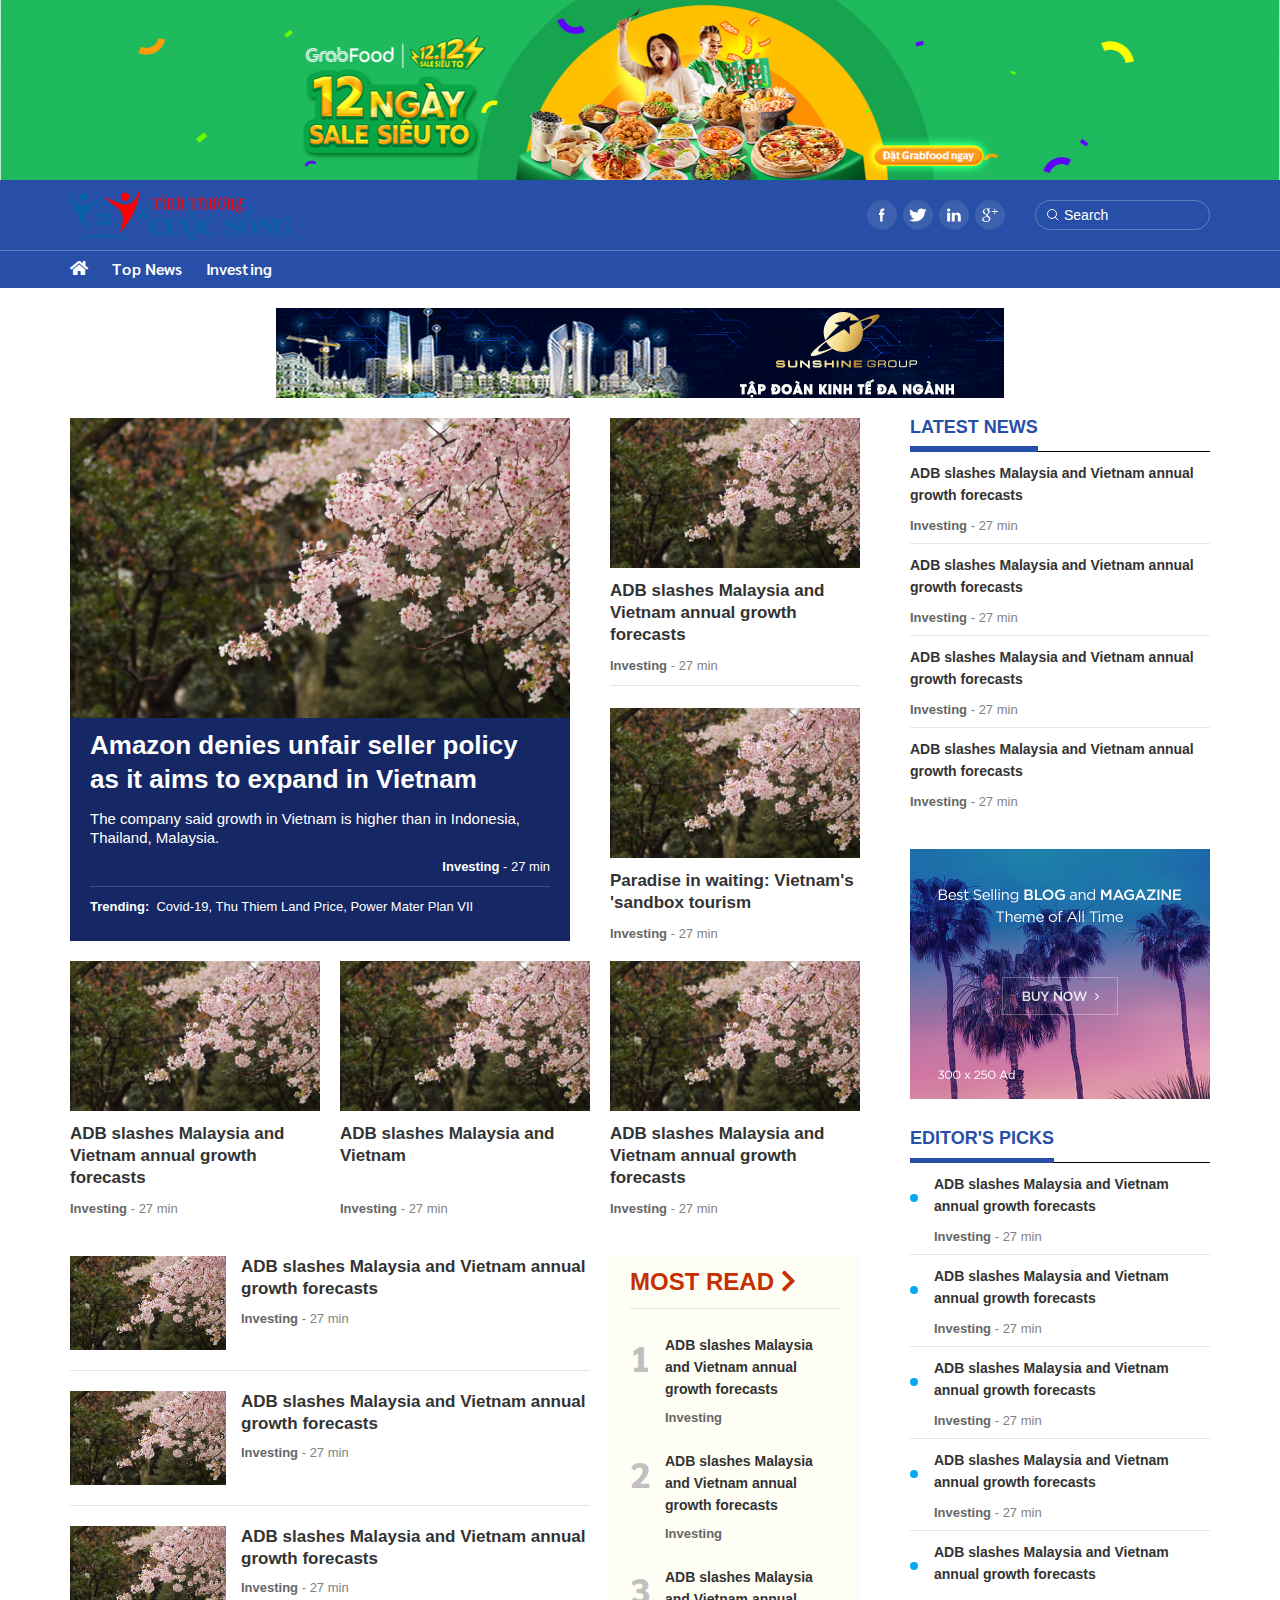
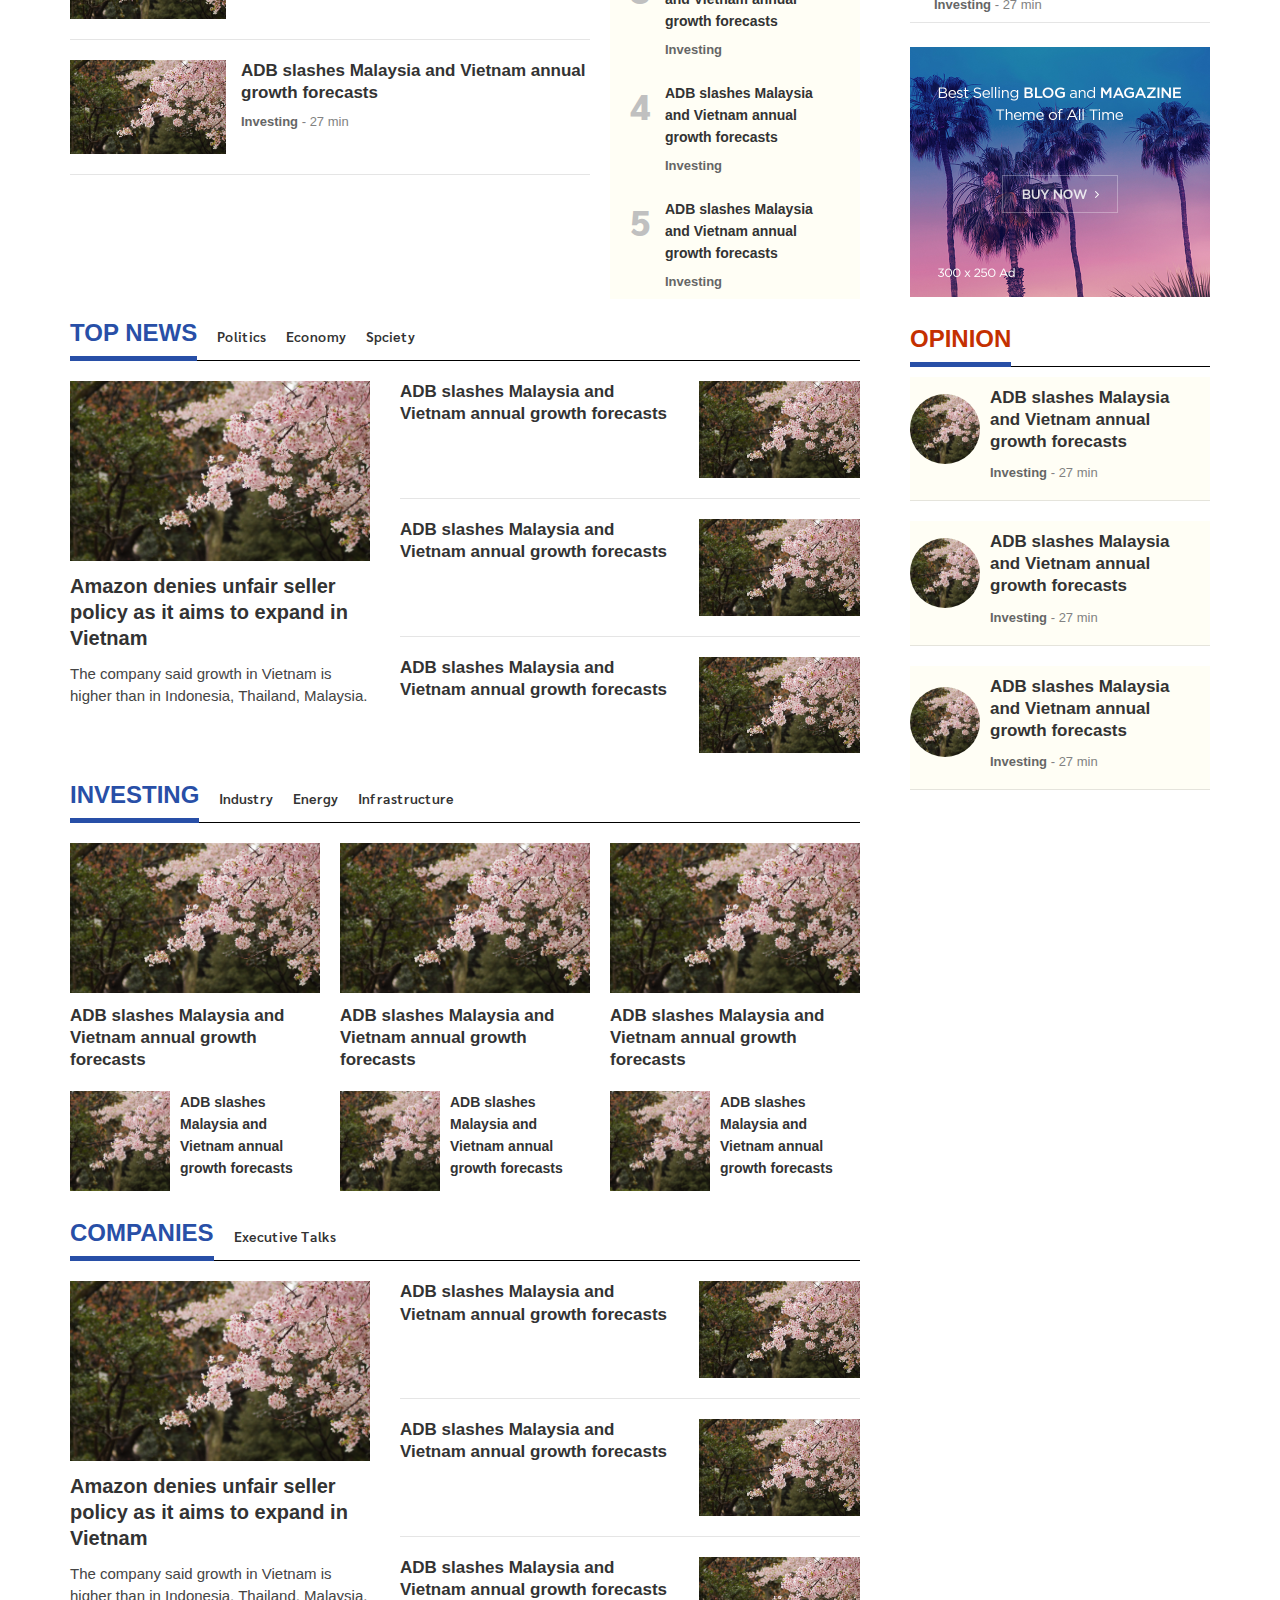
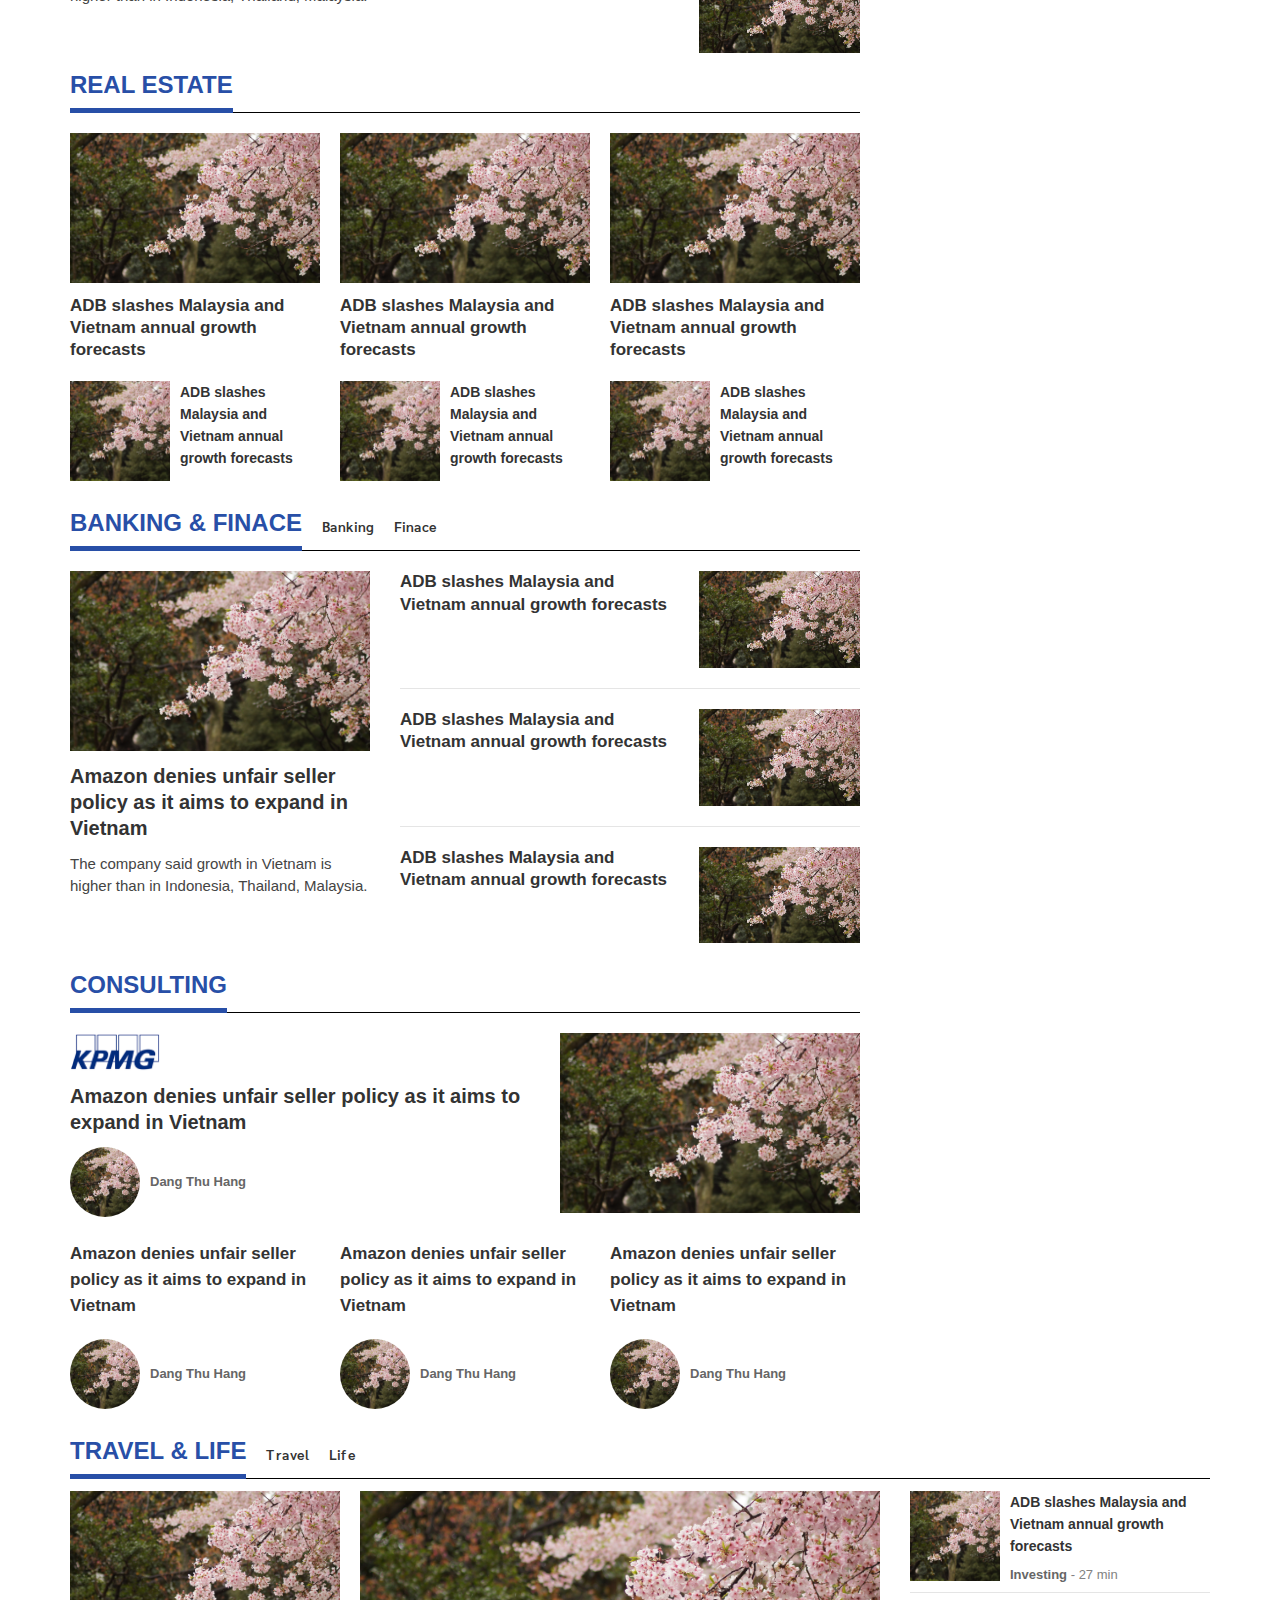
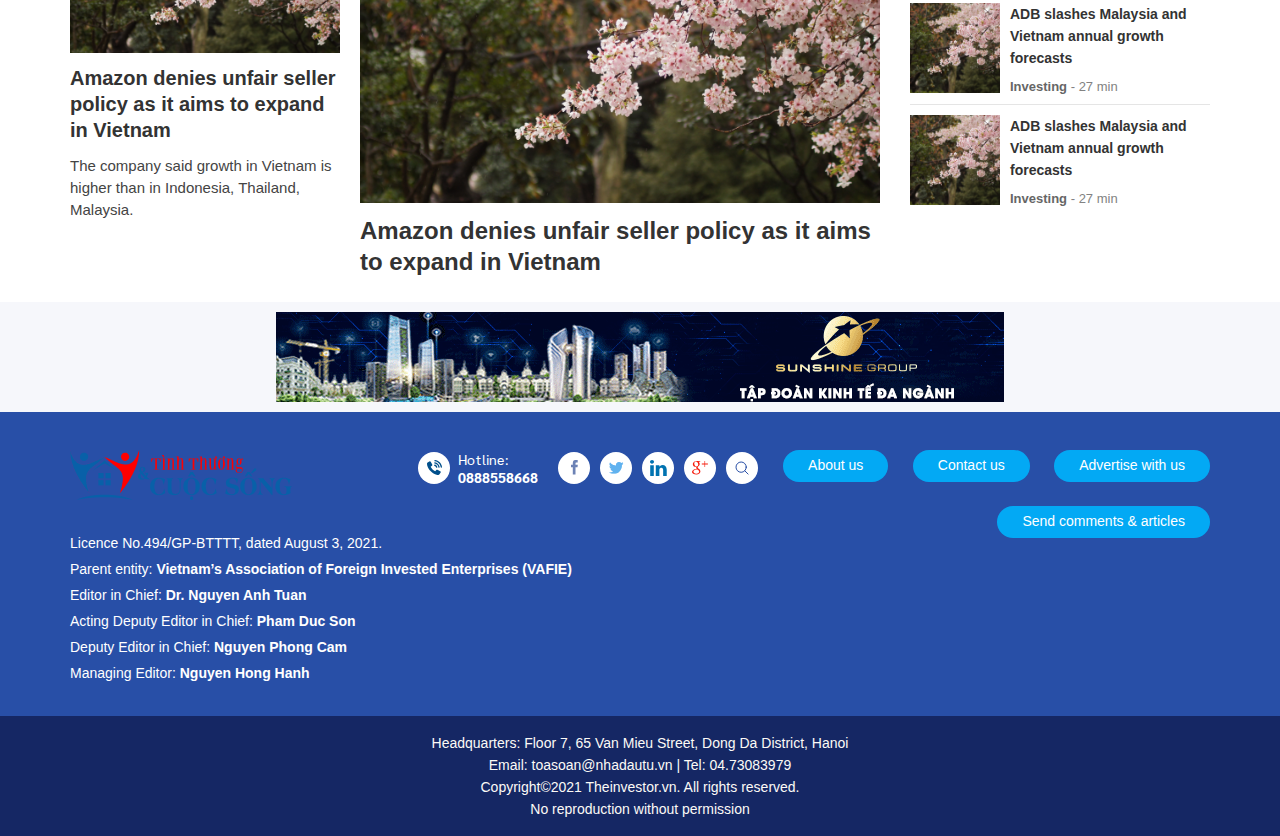
==== index.html @ e158bbc2 "10/3" ====
<!DOCTYPE html>
<html lang="en">
  <head>
    <meta charset="UTF-8" />
    <meta http-equiv="X-UA-Compatible" content="IE=edge" />
    <meta name="viewport" content="width=device-width, initial-scale=1.0" />
    <!-- <link rel="icon" href="./images/favicon-32x32.png" sizes="32x32"> -->
    <title>The investor</title>
    <link rel="preconnect" href="https://fonts.googleapis.com">
    <link rel="preconnect" href="https://fonts.gstatic.com" crossorigin>
    <link href="https://fonts.googleapis.com/css2?family=Sarabun:wght@300;400;500;600;700&family=Noto+Serif:wght@400;700&family=Open+Sans:wght@400;500;600;700;800&family=Lato:wght@400;700&family=Roboto:wght@300;400;500;700&display=swap" rel="stylesheet">
    <link
      rel="stylesheet"
      href="./bootstrap/css/bootstrap.min.css"
    />
    <link rel="stylesheet" href="./slick/slick-1.8.1/slick/slick-theme.css">
    <link rel="stylesheet" href="./slick/slick-1.8.1/slick/slick.css">
    <link rel="stylesheet" href="./slick/slick-1.8.1/slick/slick-theme.css">
    <link rel="stylesheet" href="./font-awesome/fontawesome-free-5.15.4-web/css/all.min.css">
    <link rel="stylesheet" href="./css/style.css" />
    <link rel="stylesheet" href="./css/responsive.css" />
    <script src="./jquery/jquery.js"></script>
  </head>

  <body>
    <!-- banner -->
    <section class="banner-top">
      <a href="#">
        <img src="./images/banner_top_pc.jpg" alt="">
      </a>
    </section>
    <!-- end banner -->
    <!-- main header -->
    <section class="nav-header-wrapper bg-blue-28">
      <div class="nav-header w-1140 d-flex align-items-center justify-content-between">
        <div class="nav-header__left">
          <div class="navbar-mb-item navbar-mb-item__bar show-submenu d-lg-none d-block mr-20">
            <i class="fas fa-bars text-white"></i>
          </div>
          <a href="#">
            <img src="./images/logo.png" alt="" class="nav-header__logo">
          </a>
        </div>
        <ul class="nav-header__right d-flex align-items-center">
          <li class="nav-header__right-item">
            <a href="#" class="nav-header__right-link nav-header__right-fb">
              <img src="./images/Facebook.svg" alt="" class="nav-header__right-icon">
            </a>
          </li>
          <li class="nav-header__right-item">
            <a href="#" class="nav-header__right-link nav-header__right-twitter">
              <img src="./images/Twitter.svg" alt="" class="nav-header__right-icon">
            </a>
          </li>
          <li class="nav-header__right-item">
            <a href="#" class="nav-header__right-link nav-header__right-linker">
              <img src="./images/linker.svg" alt="" class="nav-header__right-icon">
            </a>
          </li>
          <li class="nav-header__right-item">
            <a href="#" class="nav-header__right-link nav-header__right-gg">
              <img src="./images/google+.svg" alt="" class="nav-header__right-icon">
            </a>
          </li>
          <li class="nav-header__right-item d-lg-none d-block">
            <a href="#" class="nav-header__right-link show-submenu">
              <img src="./images/search.svg" alt="" class="nav-header__right-icon">
            </a>
          </li>
          <li class="nav-header__right-search d-lg-block d-none">
            <form action="">
              <div class="position-relative nav-search-group">
                <button class="btn btn-search text-gray-33">
                  <img src="./images/search.svg" alt="">
                </button>
                <input type="text" class="fs-14 form-control-t form-search-pc position-absolute" placeholder="Search">
              </div>
            </form>
          </li>
        </ul>
      </div>
    </section>
    <!-- end main header -->
    <!-- nav-related mb -->
    <section class="nav-related px-12 py-2 bg-blue-28 d-lg-none d-block">
      <a href="#" class="text-white btn bg-blue-28 fs-14 border-999 nav-related-link">Latest</a>
      <a href="#" class="text-white btn bg-blue-28 fs-14 border-999 nav-related-link">Most Read</a>
    </section>
    <!-- end nav-related mb -->
    <!-- sub menu mb -->
    <section class="sub-menu-mb-wrapper d-lg-none d-block">
      <div class="sub-menu-mb">
        <!-- close -->
        <div class="close-sub-menu">
          <i class="fas fa-times text-red-cc0 fs-24"></i>
        </div>
        <!-- end close -->
        <!-- content -->
        <ul class="sub-menu-mb-content">
          <!--  -->
          <li class="sub-menu-mb-item sub-menu-mb-item--search">
            <div class="search-mb">
              <form action="">
                <div class="d-flex align-items-center position-relative">
                  <input type="text" class="form-control-t form-search-mb fs-12" placeholder="Tìm kiếm...">
                  <button class="btn-search-mb fs-14 text-gray-33"><i class="fas fa-search"></i></button>
                </div>
              </form>
            </div>
          </li>
          <!--  -->
          <li class="sub-menu-mb-item bg-gray-f9">
            <div class="d-flex align-items-center justify-content-between">
              <a href="#" class="text-gray-33 fw-600 fs-16 text-uppercase">Trang nhất</a>
            </div>
          </li>
          <!--  -->
          <li class="sub-menu-mb-item">
            <div class="d-flex align-items-center justify-content-between">
              <a href="#" class="text-gray-33 fw-600 fs-16 text-uppercase">Đời sống</a>
            </div>
          </li>
          <!--  -->
          <li class="sub-menu-mb-item">
            <div class="d-flex align-items-center justify-content-between">
              <a href="#" class="text-gray-33 fw-600 fs-16 text-uppercase">Đời sống</a>
            </div>
          </li>
        </ul>
        <!-- end content -->
      </div>
    </section>
    <!-- end sub menu mb -->
    <!-- header -->
    <header id="header">
      <!-- navigation bar-->
      <section class="navigation-bar-wrapper bg-blue-28">
        <div class="w-1140 navigation-bar">
          <!-- pc -->
          <ul class="navigation-bar-list d-lg-flex align-items-center d-none">
            <li class="navigation-bar-item fs-16">
              <a href="#"><i class="fas fa-home text-white"></i></a>
            </li>
            <li class="navigation-bar-item">
              <div class="navigation-bar-item__title font-primary fw-600">
                <a href="#" class="text-white">Top News</a>
              </div>
              <ul class="navigation-bar-item__dropdown fs-12 bg-white shadown-1">
                <li class="navigation-bar-item__children">
                  <a href="#" class="text-gray-33">Thời sự</a>
                </li>
                <li class="navigation-bar-item__children">
                  <a href="#" class="text-gray-33">Thời sự</a>
                </li>
                <li class="navigation-bar-item__children">
                  <a href="#" class="text-gray-33">Thời sự</a>
                </li>
              </ul>
            </li>
            <li class="navigation-bar-item">
              <div class="navigation-bar-item__title font-primary fw-600">
                <a href="#" class="text-white">Investing</a>
              </div>
              <ul class="navigation-bar-item__dropdown fs-12 bg-white shadown-1">
                <li class="navigation-bar-item__children">
                  <a href="#" class="text-gray-33">Thời sự</a>
                </li>
                <li class="navigation-bar-item__children">
                  <a href="#" class="text-gray-33">Thời sự</a>
                </li>
                <li class="navigation-bar-item__children">
                  <a href="#" class="text-gray-33">Thời sự</a>
                </li>
              </ul>
            </li>
          </ul>
          <!-- end pc -->
          <!-- mobile -->
          <ul class="navigation-bar-list navigation-bar-list--mb d-lg-none d-block px-12">
            <li class="navigation-bar-item fs-16">
              <a href="#"><i class="fas fa-home text-white"></i></a>
            </li>
            <li class="navigation-bar-item">
              <a href="#" class="text-white">Top News</a>
            </li>
            <li class="navigation-bar-item">
              <a href="#" class="text-white">Top News</a>
            </li>
            <li class="navigation-bar-item">
              <a href="#" class="text-white">Top News</a>
            </li>
            <li class="navigation-bar-item">
              <a href="#" class="text-white">Top News</a>
            </li>
            <li class="navigation-bar-item">
              <a href="#" class="text-white">Top News</a>
            </li>
            <li class="navigation-bar-item">
              <a href="#" class="text-white">Top News</a>
            </li>
          </ul>
          <!-- end mobile -->
        </div>
      </section>
      <!-- end navigation bar-->
    </header>
    <!-- end header -->
    <!-- main -->
    <main id="main">
      <!-- banner pc -->
      <div class="banner-pc w-1140 justify-content-center d-lg-flex d-none">
        <a href="#"><img src="./images/sunshine-0.png" alt="" class=""></a>
      </div>
      <!-- end banner pc -->
      <sectiion class="main w-1140 mb-lg-4 mt-20">
        <!-- main left -->
        <div class="main-left">
          <!-- row 1 -->
          <div class="main-left-row-one">
            <!-- large -->
            <div class="row-one-large bg-blue-15">
              <!-- img -->
              <div class="row-one-large__img">
                <div class="">
                  <div class="thumb-img">
                    <a href="#" class="thumb-item thumb-5x3">
                      <img class="" src="./images/2.jpg" alt=""></a>
                  </div>
                </div>
              </div>
              <!-- end img -->
              <!-- content -->
              <div class="row-one-large__content py-10 px-20">
                <h3 class="row-one-large__heading fs-26 fw-700">
                  <a href="#" class="text-white line-34">Amazon denies unfair seller policy as it aims to expand in Vietnam</a>
                </h3>
                <p class="row-one-large__des fs-15 text-white line-19 py-12 d-lg-block d-none">The company said growth in Vietnam is higher than in Indonesia, Thailand, Malaysia.</p>
                <p class="row-one-large__public font-secondary fs-13 text-white line-15 text-right pb-12"><span class="fw-700">Investing</span> - 27 min</p>
                <div class="row-one-large__trending font-secondary fs-13 text-white line-15 py-12">
                  <span class="fw-700">Trending:&nbsp;</span>
                  <a href="#" class="text-white">Covid-19,</a>
                  <a href="#" class="text-white">Thu Thiem Land Price,</a>
                  <a href="#" class="text-white">Power Mater Plan VII</a>
                </div>
              </div>
              <!-- end content -->
            </div>
            <!-- end large -->
            <!-- small -->
            <div class="row-one-small">
              <!-- thumb -->
              <div class="row-one-thumb">
                <!-- img -->
                <div class="row-one-thumb__img">
                  <div class="">
                    <div class="thumb-img">
                      <a href="#" class="thumb-item thumb-5x3">
                        <img class="" src="./images/2.jpg" alt=""></a>
                    </div>
                  </div>
                </div>
                <!-- end img -->
                <!-- content -->
                <div class="row-one-thumb__content py-12">
                  <h3 class="row-one-thumb__heading fs-17 fw-700">
                    <a href="#" class="text-gray-33 line-22">ADB slashes Malaysia and Vietnam annual growth forecasts</a>
                  </h3>
                  <p class="row-one-thumb__public font-secondary fs-13 text-gray-82 line-15 pt-12"><span class="fw-700 text-gray-66">Investing</span> - 27 min</p>
                </div>
                <!-- end content -->
              </div>
              <!-- end thumb -->
              <!-- thumb -->
              <div class="row-one-thumb">
                <!-- img -->
                <div class="row-one-thumb__img">
                  <div class="">
                    <div class="thumb-img">
                      <a href="#" class="thumb-item thumb-5x3">
                        <img class="" src="./images/2.jpg" alt=""></a>
                    </div>
                  </div>
                </div>
                <!-- end img -->
                <!-- content -->
                <div class="row-one-thumb__content py-12">
                  <h3 class="row-one-thumb__heading fs-17 fw-700">
                    <a href="#" class="text-gray-33 line-22">Paradise in waiting: Vietnam's 'sandbox tourism</a>
                  </h3>
                  <p class="row-one-thumb__public font-secondary fs-13 text-gray-82 line-15 pt-12"><span class="fw-700 text-gray-66">Investing</span> - 27 min</p>
                </div>
                <!-- end content -->
              </div>
              <!-- end thumb -->
            </div>
            <!-- end small -->
          </div>
          <!-- end row 1 -->
          <!-- row 2 -->
          <div class="main-left-row-two mt-20">
            <!-- item -->
            <div class="row-two-item">
              <!-- img -->
              <div class="row-two-item__img">
                <div class="">
                  <div class="thumb-img">
                    <a href="#" class="thumb-item thumb-5x3">
                      <img class="" src="./images/2.jpg" alt=""></a>
                  </div>
                </div>
              </div>
              <!-- end img -->
              <!-- content -->
              <div class="row-two-item__content pt-12">
                <h3 class="row-two-item__heading fs-17 fw-700">
                  <a href="#" class="text-gray-33 line-22">ADB slashes Malaysia and Vietnam annual growth forecasts</a>
                </h3>
                <p class="row-two-item__public font-secondary fs-13 text-gray-82 line-15 pt-12"><span class="fw-700 text-gray-66">Investing</span> - 27 min</p>
              </div>
              <!-- end content -->
            </div>
            <!-- end item -->
            <!-- item -->
            <div class="row-two-item">
              <!-- img -->
              <div class="row-two-item__img">
                <div class="">
                  <div class="thumb-img">
                    <a href="#" class="thumb-item thumb-5x3">
                      <img class="" src="./images/2.jpg" alt=""></a>
                  </div>
                </div>
              </div>
              <!-- end img -->
              <!-- content -->
              <div class="row-two-item__content pt-12">
                <h3 class="row-two-item__heading fs-17 fw-700">
                  <a href="#" class="text-gray-33 line-22">ADB slashes Malaysia and Vietnam</a>
                </h3>
                <p class="row-two-item__public font-secondary fs-13 text-gray-82 line-15 pt-12"><span class="fw-700 text-gray-66">Investing</span> - 27 min</p>
              </div>
              <!-- end content -->
            </div>
            <!-- end item -->
            <!-- item -->
            <div class="row-two-item">
              <!-- img -->
              <div class="row-two-item__img">
                <div class="">
                  <div class="thumb-img">
                    <a href="#" class="thumb-item thumb-5x3">
                      <img class="" src="./images/2.jpg" alt=""></a>
                  </div>
                </div>
              </div>
              <!-- end img -->
              <!-- content -->
              <div class="row-two-item__content pt-12">
                <h3 class="row-two-item__heading fs-17 fw-700">
                  <a href="#" class="text-gray-33 line-22">ADB slashes Malaysia and Vietnam annual growth forecasts</a>
                </h3>
                <p class="row-two-item__public font-secondary fs-13 text-gray-82 line-15 pt-12"><span class="fw-700 text-gray-66">Investing</span> - 27 min</p>
              </div>
              <!-- end content -->
            </div>
            <!-- end item -->
          </div>
          <!-- end row 2 -->
          <!-- row 3 -->
          <div class="main-left-row-three">
            <!-- left -->
            <div class="row-three__left">
              <!-- item -->
              <div class="row-three__left-item py-20">
                <!-- img -->
                <div class="row-three__left-img">
                  <div class="">
                    <div class="thumb-img">
                      <a href="#" class="thumb-item thumb-5x3">
                        <img class="" src="./images/2.jpg" alt=""></a>
                    </div>
                  </div>
                </div>
                <!-- end img -->
                <!-- content -->
                <div class="row-three__left-content pl-15">
                  <h3 class="row-three__left-heading fs-17 fw-700">
                    <a href="#" class="text-gray-33 line-22">ADB slashes Malaysia and Vietnam annual growth forecasts</a>
                  </h3>
                  <p class="row-three__left-public font-secondary fs-13 text-gray-82 line-15 pt-10"><span class="fw-700 text-gray-66">Investing</span> - 27 min</p>
                </div>
                <!-- end content -->
              </div>
              <!-- end item -->
              <!-- item -->
              <div class="row-three__left-item py-20">
                <!-- img -->
                <div class="row-three__left-img">
                  <div class="">
                    <div class="thumb-img">
                      <a href="#" class="thumb-item thumb-5x3">
                        <img class="" src="./images/2.jpg" alt=""></a>
                    </div>
                  </div>
                </div>
                <!-- end img -->
                <!-- content -->
                <div class="row-three__left-content pl-15">
                  <h3 class="row-three__left-heading fs-17 fw-700">
                    <a href="#" class="text-gray-33 line-22">ADB slashes Malaysia and Vietnam annual growth forecasts</a>
                  </h3>
                  <p class="row-three__left-public font-secondary fs-13 text-gray-82 line-15 pt-10"><span class="fw-700 text-gray-66">Investing</span> - 27 min</p>
                </div>
                <!-- end content -->
              </div>
              <!-- end item -->
              <!-- item -->
              <div class="row-three__left-item py-20">
                <!-- img -->
                <div class="row-three__left-img">
                  <div class="">
                    <div class="thumb-img">
                      <a href="#" class="thumb-item thumb-5x3">
                        <img class="" src="./images/2.jpg" alt=""></a>
                    </div>
                  </div>
                </div>
                <!-- end img -->
                <!-- content -->
                <div class="row-three__left-content pl-15">
                  <h3 class="row-three__left-heading fs-17 fw-700">
                    <a href="#" class="text-gray-33 line-22">ADB slashes Malaysia and Vietnam annual growth forecasts</a>
                  </h3>
                  <p class="row-three__left-public font-secondary fs-13 text-gray-82 line-15 pt-10"><span class="fw-700 text-gray-66">Investing</span> - 27 min</p>
                </div>
                <!-- end content -->
              </div>
              <!-- end item -->
              <!-- item -->
              <div class="row-three__left-item py-20">
                <!-- img -->
                <div class="row-three__left-img">
                  <div class="">
                    <div class="thumb-img">
                      <a href="#" class="thumb-item thumb-5x3">
                        <img class="" src="./images/2.jpg" alt=""></a>
                    </div>
                  </div>
                </div>
                <!-- end img -->
                <!-- content -->
                <div class="row-three__left-content pl-15">
                  <h3 class="row-three__left-heading fs-17 fw-700">
                    <a href="#" class="text-gray-33 line-22">ADB slashes Malaysia and Vietnam annual growth forecasts</a>
                  </h3>
                  <p class="row-three__left-public font-secondary fs-13 text-gray-82 line-15 pt-10"><span class="fw-700 text-gray-66">Investing</span> - 27 min</p>
                </div>
                <!-- end content -->
              </div>
              <!-- end item -->
              <!-- load more -->
              <button class="btn bg-blue-28 fs-14 mx-auto d-lg-none d-block my-3">Load more</button>
              <!-- end load more -->
            </div>
            <!-- end left -->
            <!-- right -->
            <div class="row-three__right">
              <!-- most read -->
              <div class="most-read bg-fffe py-10 px-20 d-lg-block d-none">
                <!-- heading -->
                <h2 class="most-read__heading text-red-c43 fs-24 fw-700 text-uppercase line-32 pb-10">most read&nbsp;<i class="fas fa-chevron-right most-read__heading--icon"></i></h2>
                <!-- end heading -->
                <!-- item -->
                <div class="most-read__item">
                  <span class="most-read__number font-primary fs-36 fw-800 text-gray-c0 line-46">1</span>
                  <div class="most-read__content">
                      <h3 class="most-read__title fs-14 fw-700">
                        <a href="#" class="text-gray-33 line-22">ADB slashes Malaysia and Vietnam annual growth forecasts</a>
                      </h3>
                      <p class="most-read__public font-secondary fs-13 text-gray-82 line-15 pt-10"><span class="fw-700 text-gray-66">Investing</span></p>
                  </div>
                </div>
                <!-- end item -->
                <!-- item -->
                <div class="most-read__item">
                  <span class="most-read__number font-primary fs-36 fw-800 text-gray-c0 line-46">2</span>
                  <div class="most-read__content">
                      <h3 class="most-read__title fs-14 fw-700">
                        <a href="#" class="text-gray-33 line-22">ADB slashes Malaysia and Vietnam annual growth forecasts</a>
                      </h3>
                      <p class="most-read__public font-secondary fs-13 text-gray-82 line-15 pt-10"><span class="fw-700 text-gray-66">Investing</span></p>
                  </div>
                </div>
                <!-- end item -->
                <!-- item -->
                <div class="most-read__item">
                  <span class="most-read__number font-primary fs-36 fw-800 text-gray-c0 line-46">3</span>
                  <div class="most-read__content">
                      <h3 class="most-read__title fs-14 fw-700">
                        <a href="#" class="text-gray-33 line-22">ADB slashes Malaysia and Vietnam annual growth forecasts</a>
                      </h3>
                      <p class="most-read__public font-secondary fs-13 text-gray-82 line-15 pt-10"><span class="fw-700 text-gray-66">Investing</span></p>
                  </div>
                </div>
                <!-- end item -->
                <!-- item -->
                <div class="most-read__item">
                  <span class="most-read__number font-primary fs-36 fw-800 text-gray-c0 line-46">4</span>
                  <div class="most-read__content">
                      <h3 class="most-read__title fs-14 fw-700">
                        <a href="#" class="text-gray-33 line-22">ADB slashes Malaysia and Vietnam annual growth forecasts</a>
                      </h3>
                      <p class="most-read__public font-secondary fs-13 text-gray-82 line-15 pt-10"><span class="fw-700 text-gray-66">Investing</span></p>
                  </div>
                </div>
                <!-- end item -->
                <!-- item -->
                <div class="most-read__item">
                  <span class="most-read__number font-primary fs-36 fw-800 text-gray-c0 line-46">5</span>
                  <div class="most-read__content">
                      <h3 class="most-read__title fs-14 fw-700">
                        <a href="#" class="text-gray-33 line-22">ADB slashes Malaysia and Vietnam annual growth forecasts</a>
                      </h3>
                      <p class="most-read__public font-secondary fs-13 text-gray-82 line-15 pt-10"><span class="fw-700 text-gray-66">Investing</span></p>
                  </div>
                </div>
                <!-- end item -->
              </div>
              <!-- end most read -->
            </div>
            <!-- end right -->
          </div>
          <!-- end row 3 -->
          <!-- editor picks mobile -->
          <div class="editor-picks d-lg-none d-block">
            <!-- header -->
            <ul class="header-block font-primary fs-24 fw-600">
              <li class="header-block__item">
                <a href="#" class="header-block__link active">Editor's Picks</a>
              </li>
            </ul>
            <!-- end header -->
            <!-- list -->
            <ul class="editor-picks__list">
              <!-- item -->
              <li class="editor-picks-mb__item p12-10">
                <span class="editor-picks-mb____number font-primary fs-36 fw-800 text-gray-c0 line-46">1</span>
                <div class="editor-picks-mb____content">
                    <h3 class="editor-picks-mb____title fs-14 fw-700">
                      <a href="#" class="text-gray-33 line-22">ADB slashes Malaysia and Vietnam annual growth forecasts</a>
                    </h3>
                    <p class="editor-picks-mb____public font-secondary fs-13 text-gray-82 line-15 pt-10"><span class="fw-700 text-gray-66">Investing</span></p>
                </div>
              </li>
              <!-- end item -->
              <!-- item -->
              <li class="editor-picks-mb__item p12-10">
                <span class="editor-picks-mb____number font-primary fs-36 fw-800 text-gray-c0 line-46">2</span>
                <div class="editor-picks-mb____content">
                    <h3 class="editor-picks-mb____title fs-14 fw-700">
                      <a href="#" class="text-gray-33 line-22">ADB slashes Malaysia and Vietnam annual growth forecasts</a>
                    </h3>
                    <p class="editor-picks-mb____public font-secondary fs-13 text-gray-82 line-15 pt-10"><span class="fw-700 text-gray-66">Investing</span></p>
                </div>
              </li>
              <!-- end item -->
              <!-- item -->
              <li class="editor-picks-mb__item p12-10">
                <span class="editor-picks-mb____number font-primary fs-36 fw-800 text-gray-c0 line-46">3</span>
                <div class="editor-picks-mb____content">
                    <h3 class="editor-picks-mb____title fs-14 fw-700">
                      <a href="#" class="text-gray-33 line-22">ADB slashes Malaysia and Vietnam annual growth forecasts</a>
                    </h3>
                    <p class="editor-picks-mb____public font-secondary fs-13 text-gray-82 line-15 pt-10"><span class="fw-700 text-gray-66">Investing</span></p>
                </div>
              </li>
              <!-- end item -->
            </ul>
            <!-- end list -->
          </div>
          <!-- end editor picks mobile -->
          <!-- top new -->
          <div class="top-new">
            <!-- header block -->
            <ul class="header-block font-primary fs-14 fw-600">
              <li class="header-block__item">
                <a href="#" class="header-block__link active">Top News</a>
              </li>
              <li class="header-block__item">
                <a href="#" class="header-block__link">Politics</a>
              </li>
              <li class="header-block__item">
                <a href="#" class="header-block__link">Economy</a>
              </li>
              <li class="header-block__item">
                <a href="#" class="header-block__link">Spciety</a>
              </li>
            </ul>
            <!-- end header block -->
            <!-- content -->
            <div class="top-new-content mt-20">
              <!-- large -->
              <div class="top-new__large">
                <!-- img -->
                <div class="top-new__large--img">
                  <div class="">
                    <div class="thumb-img">
                      <a href="#" class="thumb-item thumb-5x3">
                        <img class="" src="./images/2.jpg" alt=""></a>
                    </div>
                  </div>
                </div>
                <!-- end img -->
                <!-- text -->
                <div class="top-new__large--text">
                  <h3 class="top-new__large--title fs-20 fw-700 py-12">
                    <a href="#" class="line-26">Amazon denies unfair seller policy as it aims to expand in Vietnam</a>
                  </h3>
                  <p class="top-new__large--des fs-15 line-22 text-gray-44 font-secondary">The company said growth in Vietnam is higher than in Indonesia, Thailand, Malaysia.</p>
                </div>
                <!-- end text -->
              </div>
              <!-- end large -->
              <!-- thumb -->
              <div class="top-new__thumb">
                <!-- item -->
                <div class="top-new__item">
                  <!-- img -->
                  <div class="top-new__item--img">
                    <div class="">
                      <div class="thumb-img">
                        <a href="#" class="thumb-item thumb-5x3">
                          <img class="" src="./images/2.jpg" alt=""></a>
                      </div>
                    </div>
                  </div>
                  <!-- end img -->
                  <!-- text -->
                  <div class="top-new__item--text">
                    <h3 class="top-new__item--title fs-17 fw-700">
                      <a href="#" class="text-gray-33 line-22">ADB slashes Malaysia and Vietnam annual growth forecasts</a>
                    </h3>
                  </div>
                  <!-- end text -->
                </div>
                <!-- end item -->
                <!-- item -->
                <div class="top-new__item">
                  <!-- img -->
                  <div class="top-new__item--img">
                    <div class="">
                      <div class="thumb-img">
                        <a href="#" class="thumb-item thumb-5x3">
                          <img class="" src="./images/2.jpg" alt=""></a>
                      </div>
                    </div>
                  </div>
                  <!-- end img -->
                  <!-- text -->
                  <div class="top-new__item--text">
                    <h3 class="top-new__item--title fs-17 fw-700">
                      <a href="#" class="text-gray-33 line-22">ADB slashes Malaysia and Vietnam annual growth forecasts</a>
                    </h3>
                  </div>
                  <!-- end text -->
                </div>
                <!-- end item -->
                <!-- item -->
                <div class="top-new__item">
                  <!-- img -->
                  <div class="top-new__item--img">
                    <div class="">
                      <div class="thumb-img">
                        <a href="#" class="thumb-item thumb-5x3">
                          <img class="" src="./images/2.jpg" alt=""></a>
                      </div>
                    </div>
                  </div>
                  <!-- end img -->
                  <!-- text -->
                  <div class="top-new__item--text">
                    <h3 class="top-new__item--title fs-17 fw-700">
                      <a href="#" class="text-gray-33 line-22">ADB slashes Malaysia and Vietnam annual growth forecasts</a>
                    </h3>
                  </div>
                  <!-- end text -->
                </div>
                <!-- end item -->
              </div>
              <!-- end thumb -->
            </div>
            <!-- end content -->
          </div>
          <!-- end top new -->
          <!-- invseting -->
          <div class="invseting">
            <!-- header block -->
            <ul class="header-block font-primary fs-14 fw-600">
              <li class="header-block__item">
                <a href="#" class="header-block__link active">Investing</a>
              </li>
              <li class="header-block__item">
                <a href="#" class="header-block__link">Industry</a>
              </li>
              <li class="header-block__item">
                <a href="#" class="header-block__link">Energy</a>
              </li>
              <li class="header-block__item">
                <a href="#" class="header-block__link">Infrastructure</a>
              </li>
            </ul>
            <!-- header block -->
            <!-- content -->
            <div class="main-left-row-two mt-20">
              <!-- item -->
              <div class="row-two-item">
                <!-- img -->
                <div class="row-two-item__img">
                  <div class="">
                    <div class="thumb-img">
                      <a href="#" class="thumb-item thumb-5x3">
                        <img class="" src="./images/2.jpg" alt=""></a>
                    </div>
                  </div>
                </div>
                <!-- end img -->
                <!-- content -->
                <div class="row-two-item__content pt-12">
                  <h3 class="row-two-item__heading fs-17 fw-700">
                    <a href="#" class="text-gray-33 line-22">ADB slashes Malaysia and Vietnam annual growth forecasts</a>
                  </h3>
                </div>
                <!-- end content -->
              </div>
              <!-- end item -->
              <!-- item -->
              <div class="row-two-item">
                <!-- img -->
                <div class="row-two-item__img">
                  <div class="">
                    <div class="thumb-img">
                      <a href="#" class="thumb-item thumb-5x3">
                        <img class="" src="./images/2.jpg" alt=""></a>
                    </div>
                  </div>
                </div>
                <!-- end img -->
                <!-- content -->
                <div class="row-two-item__content pt-12">
                  <h3 class="row-two-item__heading fs-17 fw-700">
                    <a href="#" class="text-gray-33 line-22">ADB slashes Malaysia and Vietnam annual growth forecasts</a>
                  </h3>
                </div>
                <!-- end content -->
              </div>
              <!-- end item -->
              <!-- item -->
              <div class="row-two-item">
                <!-- img -->
                <div class="row-two-item__img">
                  <div class="">
                    <div class="thumb-img">
                      <a href="#" class="thumb-item thumb-5x3">
                        <img class="" src="./images/2.jpg" alt=""></a>
                    </div>
                  </div>
                </div>
                <!-- end img -->
                <!-- content -->
                <div class="row-two-item__content pt-12">
                  <h3 class="row-two-item__heading fs-17 fw-700">
                    <a href="#" class="text-gray-33 line-22">ADB slashes Malaysia and Vietnam annual growth forecasts</a>
                  </h3>
                </div>
                <!-- end content -->
              </div>
              <!-- end item -->
            </div>
            <div class="d-lg-block d-none">
              <div class="main-left-row-two mt-20">
                <!-- item -->
                <div class="invseting-item">
                  <!-- img -->
                  <div class="invseting-item__img">
                    <div class="">
                      <div class="thumb-img">
                        <a href="#" class="thumb-item thumb-5x3">
                          <img class="" src="./images/2.jpg" alt=""></a>
                      </div>
                    </div>
                  </div>
                  <!-- end img -->
                  <!-- content -->
                  <div class="invseting-item__content">
                    <h3 class="invseting-item__heading fs-14 fw-700">
                      <a href="#" class="text-gray-33 line-22">ADB slashes Malaysia and Vietnam annual growth forecasts</a>
                    </h3>
                  </div>
                  <!-- end content -->
                </div>
                <!-- end item -->
                <!-- item -->
                <div class="invseting-item">
                  <!-- img -->
                  <div class="invseting-item__img">
                    <div class="">
                      <div class="thumb-img">
                        <a href="#" class="thumb-item thumb-5x3">
                          <img class="" src="./images/2.jpg" alt=""></a>
                      </div>
                    </div>
                  </div>
                  <!-- end img -->
                  <!-- content -->
                  <div class="invseting-item__content">
                    <h3 class="invseting-item__heading fs-14 fw-700">
                      <a href="#" class="text-gray-33 line-22">ADB slashes Malaysia and Vietnam annual growth forecasts</a>
                    </h3>
                  </div>
                  <!-- end content -->
                </div>
                <!-- end item -->
                <!-- item -->
                <div class="invseting-item">
                  <!-- img -->
                  <div class="invseting-item__img">
                    <div class="">
                      <div class="thumb-img">
                        <a href="#" class="thumb-item thumb-5x3">
                          <img class="" src="./images/2.jpg" alt=""></a>
                      </div>
                    </div>
                  </div>
                  <!-- end img -->
                  <!-- content -->
                  <div class="invseting-item__content">
                    <h3 class="invseting-item__heading fs-14 fw-700">
                      <a href="#" class="text-gray-33 line-22">ADB slashes Malaysia and Vietnam annual growth forecasts</a>
                    </h3>
                  </div>
                  <!-- end content -->
                </div>
                <!-- end item -->
              </div>
            </div>
            <!-- end content -->
          </div>
          <!-- end invseting -->
          <!-- companies -->
          <div class="companies">
            <!-- header block -->
            <ul class="header-block font-primary fs-14 fw-600">
              <li class="header-block__item">
                <a href="#" class="header-block__link active">Companies</a>
              </li>
              <li class="header-block__item">
                <a href="#" class="header-block__link">Executive Talks</a>
              </li>
            </ul>
            <!-- end header block -->
            <!-- content -->
            <div class="top-new-content mt-20">
              <!-- large -->
              <div class="top-new__large">
                <!-- img -->
                <div class="top-new__large--img">
                  <div class="">
                    <div class="thumb-img">
                      <a href="#" class="thumb-item thumb-5x3">
                        <img class="" src="./images/2.jpg" alt=""></a>
                    </div>
                  </div>
                </div>
                <!-- end img -->
                <!-- text -->
                <div class="top-new__large--text">
                  <h3 class="top-new__large--title fs-20 fw-700 py-12">
                    <a href="#" class="line-26">Amazon denies unfair seller policy as it aims to expand in Vietnam</a>
                  </h3>
                  <p class="top-new__large--des fs-15 line-22 text-gray-44 font-secondary">The company said growth in Vietnam is higher than in Indonesia, Thailand, Malaysia.</p>
                </div>
                <!-- end text -->
              </div>
              <!-- end large -->
              <!-- thumb -->
              <div class="top-new__thumb">
                <!-- item -->
                <div class="top-new__item">
                  <!-- img -->
                  <div class="top-new__item--img">
                    <div class="">
                      <div class="thumb-img">
                        <a href="#" class="thumb-item thumb-5x3">
                          <img class="" src="./images/2.jpg" alt=""></a>
                      </div>
                    </div>
                  </div>
                  <!-- end img -->
                  <!-- text -->
                  <div class="top-new__item--text">
                    <h3 class="top-new__item--title fs-17 fw-700">
                      <a href="#" class="text-gray-33 line-22">ADB slashes Malaysia and Vietnam annual growth forecasts</a>
                    </h3>
                  </div>
                  <!-- end text -->
                </div>
                <!-- end item -->
                <!-- item -->
                <div class="top-new__item">
                  <!-- img -->
                  <div class="top-new__item--img">
                    <div class="">
                      <div class="thumb-img">
                        <a href="#" class="thumb-item thumb-5x3">
                          <img class="" src="./images/2.jpg" alt=""></a>
                      </div>
                    </div>
                  </div>
                  <!-- end img -->
                  <!-- text -->
                  <div class="top-new__item--text">
                    <h3 class="top-new__item--title fs-17 fw-700">
                      <a href="#" class="text-gray-33 line-22">ADB slashes Malaysia and Vietnam annual growth forecasts</a>
                    </h3>
                  </div>
                  <!-- end text -->
                </div>
                <!-- end item -->
                <!-- item -->
                <div class="top-new__item">
                  <!-- img -->
                  <div class="top-new__item--img">
                    <div class="">
                      <div class="thumb-img">
                        <a href="#" class="thumb-item thumb-5x3">
                          <img class="" src="./images/2.jpg" alt=""></a>
                      </div>
                    </div>
                  </div>
                  <!-- end img -->
                  <!-- text -->
                  <div class="top-new__item--text">
                    <h3 class="top-new__item--title fs-17 fw-700">
                      <a href="#" class="text-gray-33 line-22">ADB slashes Malaysia and Vietnam annual growth forecasts</a>
                    </h3>
                  </div>
                  <!-- end text -->
                </div>
                <!-- end item -->
              </div>
              <!-- end thumb -->
            </div>
            <!-- end content -->
          </div>
          <!-- end companies -->
          <!-- real estate -->
          <div class="real-estate mt-20">
            <!-- header block -->
            <ul class="header-block font-primary fs-14 fw-600">
              <li class="header-block__item">
                <a href="#" class="header-block__link active">Real Estate</a>
              </li>
            </ul>
            <!-- header block -->
            <!-- content -->
            <div class="main-left-row-two mt-20">
              <!-- item -->
              <div class="row-two-item">
                <!-- img -->
                <div class="row-two-item__img">
                  <div class="">
                    <div class="thumb-img">
                      <a href="#" class="thumb-item thumb-5x3">
                        <img class="" src="./images/2.jpg" alt=""></a>
                    </div>
                  </div>
                </div>
                <!-- end img -->
                <!-- content -->
                <div class="row-two-item__content pt-12">
                  <h3 class="row-two-item__heading fs-17 fw-700">
                    <a href="#" class="text-gray-33 line-22">ADB slashes Malaysia and Vietnam annual growth forecasts</a>
                  </h3>
                </div>
                <!-- end content -->
              </div>
              <!-- end item -->
              <!-- item -->
              <div class="row-two-item">
                <!-- img -->
                <div class="row-two-item__img">
                  <div class="">
                    <div class="thumb-img">
                      <a href="#" class="thumb-item thumb-5x3">
                        <img class="" src="./images/2.jpg" alt=""></a>
                    </div>
                  </div>
                </div>
                <!-- end img -->
                <!-- content -->
                <div class="row-two-item__content pt-12">
                  <h3 class="row-two-item__heading fs-17 fw-700">
                    <a href="#" class="text-gray-33 line-22">ADB slashes Malaysia and Vietnam annual growth forecasts</a>
                  </h3>
                </div>
                <!-- end content -->
              </div>
              <!-- end item -->
              <!-- item -->
              <div class="row-two-item">
                <!-- img -->
                <div class="row-two-item__img">
                  <div class="">
                    <div class="thumb-img">
                      <a href="#" class="thumb-item thumb-5x3">
                        <img class="" src="./images/2.jpg" alt=""></a>
                    </div>
                  </div>
                </div>
                <!-- end img -->
                <!-- content -->
                <div class="row-two-item__content pt-12">
                  <h3 class="row-two-item__heading fs-17 fw-700">
                    <a href="#" class="text-gray-33 line-22">ADB slashes Malaysia and Vietnam annual growth forecasts</a>
                  </h3>
                </div>
                <!-- end content -->
              </div>
              <!-- end item -->
            </div>
            <div class="d-lg-block d-none">
              <div class="main-left-row-two mt-20">
                <!-- item -->
                <div class="invseting-item">
                  <!-- img -->
                  <div class="invseting-item__img">
                    <div class="">
                      <div class="thumb-img">
                        <a href="#" class="thumb-item thumb-5x3">
                          <img class="" src="./images/2.jpg" alt=""></a>
                      </div>
                    </div>
                  </div>
                  <!-- end img -->
                  <!-- content -->
                  <div class="invseting-item__content">
                    <h3 class="invseting-item__heading fs-14 fw-700">
                      <a href="#" class="text-gray-33 line-22">ADB slashes Malaysia and Vietnam annual growth forecasts</a>
                    </h3>
                  </div>
                  <!-- end content -->
                </div>
                <!-- end item -->
                <!-- item -->
                <div class="invseting-item">
                  <!-- img -->
                  <div class="invseting-item__img">
                    <div class="">
                      <div class="thumb-img">
                        <a href="#" class="thumb-item thumb-5x3">
                          <img class="" src="./images/2.jpg" alt=""></a>
                      </div>
                    </div>
                  </div>
                  <!-- end img -->
                  <!-- content -->
                  <div class="invseting-item__content">
                    <h3 class="invseting-item__heading fs-14 fw-700">
                      <a href="#" class="text-gray-33 line-22">ADB slashes Malaysia and Vietnam annual growth forecasts</a>
                    </h3>
                  </div>
                  <!-- end content -->
                </div>
                <!-- end item -->
                <!-- item -->
                <div class="invseting-item">
                  <!-- img -->
                  <div class="invseting-item__img">
                    <div class="">
                      <div class="thumb-img">
                        <a href="#" class="thumb-item thumb-5x3">
                          <img class="" src="./images/2.jpg" alt=""></a>
                      </div>
                    </div>
                  </div>
                  <!-- end img -->
                  <!-- content -->
                  <div class="invseting-item__content">
                    <h3 class="invseting-item__heading fs-14 fw-700">
                      <a href="#" class="text-gray-33 line-22">ADB slashes Malaysia and Vietnam annual growth forecasts</a>
                    </h3>
                  </div>
                  <!-- end content -->
                </div>
                <!-- end item -->
              </div>
            </div>
            <!-- end content -->
          </div>
          <!-- end real estate -->
          <!-- banking finace -->
          <div class="banking-finace">
            <!-- header block -->
            <ul class="header-block font-primary fs-14 fw-600">
              <li class="header-block__item">
                <a href="#" class="header-block__link active">Banking & Finace</a>
              </li>
              <li class="header-block__item">
                <a href="#" class="header-block__link">Banking</a>
              </li>
              <li class="header-block__item">
                <a href="#" class="header-block__link">Finace</a>
              </li>
            </ul>
            <!-- end header block -->
            <!-- content -->
            <div class="top-new-content mt-20">
              <!-- large -->
              <div class="top-new__large">
                <!-- img -->
                <div class="top-new__large--img">
                  <div class="">
                    <div class="thumb-img">
                      <a href="#" class="thumb-item thumb-5x3">
                        <img class="" src="./images/2.jpg" alt=""></a>
                    </div>
                  </div>
                </div>
                <!-- end img -->
                <!-- text -->
                <div class="top-new__large--text">
                  <h3 class="top-new__large--title fs-20 fw-700 py-12">
                    <a href="#" class="line-26">Amazon denies unfair seller policy as it aims to expand in Vietnam</a>
                  </h3>
                  <p class="top-new__large--des fs-15 line-22 text-gray-44 font-secondary">The company said growth in Vietnam is higher than in Indonesia, Thailand, Malaysia.</p>
                </div>
                <!-- end text -->
              </div>
              <!-- end large -->
              <!-- thumb -->
              <div class="top-new__thumb">
                <!-- item -->
                <div class="top-new__item">
                  <!-- img -->
                  <div class="top-new__item--img">
                    <div class="">
                      <div class="thumb-img">
                        <a href="#" class="thumb-item thumb-5x3">
                          <img class="" src="./images/2.jpg" alt=""></a>
                      </div>
                    </div>
                  </div>
                  <!-- end img -->
                  <!-- text -->
                  <div class="top-new__item--text">
                    <h3 class="top-new__item--title fs-17 fw-700">
                      <a href="#" class="text-gray-33 line-22">ADB slashes Malaysia and Vietnam annual growth forecasts</a>
                    </h3>
                  </div>
                  <!-- end text -->
                </div>
                <!-- end item -->
                <!-- item -->
                <div class="top-new__item">
                  <!-- img -->
                  <div class="top-new__item--img">
                    <div class="">
                      <div class="thumb-img">
                        <a href="#" class="thumb-item thumb-5x3">
                          <img class="" src="./images/2.jpg" alt=""></a>
                      </div>
                    </div>
                  </div>
                  <!-- end img -->
                  <!-- text -->
                  <div class="top-new__item--text">
                    <h3 class="top-new__item--title fs-17 fw-700">
                      <a href="#" class="text-gray-33 line-22">ADB slashes Malaysia and Vietnam annual growth forecasts</a>
                    </h3>
                  </div>
                  <!-- end text -->
                </div>
                <!-- end item -->
                <!-- item -->
                <div class="top-new__item">
                  <!-- img -->
                  <div class="top-new__item--img">
                    <div class="">
                      <div class="thumb-img">
                        <a href="#" class="thumb-item thumb-5x3">
                          <img class="" src="./images/2.jpg" alt=""></a>
                      </div>
                    </div>
                  </div>
                  <!-- end img -->
                  <!-- text -->
                  <div class="top-new__item--text">
                    <h3 class="top-new__item--title fs-17 fw-700">
                      <a href="#" class="text-gray-33 line-22">ADB slashes Malaysia and Vietnam annual growth forecasts</a>
                    </h3>
                  </div>
                  <!-- end text -->
                </div>
                <!-- end item -->
              </div>
              <!-- end thumb -->
            </div>
            <!-- end content -->
          </div>
          <!-- end banking finace -->
          <!-- consulting -->
          <div class="consulting">
            <!-- hearder block -->
            <ul class="header-block font-primary fs-14 fw-600">
              <li class="header-block__item">
                <a href="#" class="header-block__link active">Consulting</a>
              </li>
            </ul>
            <!-- end hearder block -->
            <!-- content -->
            <div class="consulting-content mt-20">
              <!-- tin chinh -->
              <div class="consulting-main-news">
                <!-- info -->
                <div class="consulting-main-news__info">
                  <img src="./images/kpmg.png" alt="" class="kpmg-img">
                  <h3 class="consulting-main-news__title fs-20 fw-700 py-12">
                    <a href="#" class="line-26">Amazon denies unfair seller policy as it aims to expand in Vietnam</a>
                  </h3>
                  <div class="author">
                    <a href="#" class="author-link">
                      <img src="./images/2.jpg" alt="" class="author-img">
                      <h3 class="author-name text-gray-66 font-secondary fw-700 fs-13 ml-10">Dang Thu Hang</h3>
                    </a>
                  </div>
                </div>
                <!-- end info -->
                <!-- img -->
                <div class="consulting-main-news__img d-lg-block d-none">
                  <div class="">
                    <div class="thumb-img">
                      <a href="#" class="thumb-item thumb-5x3">
                        <img class="" src="./images/2.jpg" alt=""></a>
                    </div>
                  </div>
                </div>
                <!-- end img -->

              </div>
              <!-- end tin chinh -->
              <!-- tin lien quan -->
              <div class="consulting-related-news mt-4">
                <!-- item -->
                <div class="consulting-related-news__item">
                  <h3 class="consulting-related-news__title fs-17 fw-700 mb-20">
                    <a href="#" class="line-26">Amazon denies unfair seller policy as it aims to expand in Vietnam</a>
                  </h3>
                  <div class="author">
                    <a href="#" class="author-link">
                      <img src="./images/2.jpg" alt="" class="author-img">
                      <h3 class="author-name text-gray-66 font-secondary fw-700 fs-13 ml-10">Dang Thu Hang</h3>
                    </a>
                  </div>
                </div>
                <!-- end item -->
                <!-- item -->
                <div class="consulting-related-news__item">
                  <h3 class="consulting-related-news__title fs-17 fw-700 mb-20">
                    <a href="#" class="line-26">Amazon denies unfair seller policy as it aims to expand in Vietnam</a>
                  </h3>
                  <div class="author">
                    <a href="#" class="author-link">
                      <img src="./images/2.jpg" alt="" class="author-img">
                      <h3 class="author-name text-gray-66 font-secondary fw-700 fs-13 ml-10">Dang Thu Hang</h3>
                    </a>
                  </div>
                </div>
                <!-- end item -->
                <!-- item -->
                <div class="consulting-related-news__item">
                  <h3 class="consulting-related-news__title fs-17 fw-700 mb-20">
                    <a href="#" class="line-26">Amazon denies unfair seller policy as it aims to expand in Vietnam</a>
                  </h3>
                  <div class="author">
                    <a href="#" class="author-link">
                      <img src="./images/2.jpg" alt="" class="author-img">
                      <h3 class="author-name text-gray-66 font-secondary fw-700 fs-13 ml-10">Dang Thu Hang</h3>
                    </a>
                  </div>
                </div>
                <!-- end item -->
              </div>
              <!-- end tin lien quan -->
            </div>
            <!-- end content -->
          </div>
          <!-- end consulting -->
          
        </div>
        <!-- end main left -->
        <!-- main right -->
        <div class="main-right">
          <!-- latest news -->
          <div class="latest-news d-lg-block d-none">
            <!-- header -->
            <ul class="header-block font-primary fs-14 fw-600">
              <li class="header-block__item">
                <a href="#" class="header-block__link active fix-size">Latest News</a>
              </li>
            </ul>
            <!-- end header -->
            <!-- list -->
            <ul class="latest-news__list">
              <!-- item -->
              <li class="latest-news__item py-10">
                <h3 class="row-two-item__heading fs-14 fw-700">
                  <a href="#" class="text-gray-33 line-22">ADB slashes Malaysia and Vietnam annual growth forecasts</a>
                </h3>
                <p class="row-two-item__public font-secondary fs-13 text-gray-82 line-15 pt-12"><span class="fw-700 text-gray-66">Investing</span> - 27 min</p>
              </li>
              <!-- end item -->
              <!-- item -->
              <li class="latest-news__item py-10">
                <h3 class="row-two-item__heading fs-14 fw-700">
                  <a href="#" class="text-gray-33 line-22">ADB slashes Malaysia and Vietnam annual growth forecasts</a>
                </h3>
                <p class="row-two-item__public font-secondary fs-13 text-gray-82 line-15 pt-12"><span class="fw-700 text-gray-66">Investing</span> - 27 min</p>
              </li>
              <!-- end item -->
              <!-- item -->
              <li class="latest-news__item py-10">
                <h3 class="row-two-item__heading fs-14 fw-700">
                  <a href="#" class="text-gray-33 line-22">ADB slashes Malaysia and Vietnam annual growth forecasts</a>
                </h3>
                <p class="row-two-item__public font-secondary fs-13 text-gray-82 line-15 pt-12"><span class="fw-700 text-gray-66">Investing</span> - 27 min</p>
              </li>
              <!-- end item -->
              <!-- item -->
              <li class="latest-news__item py-10">
                <h3 class="row-two-item__heading fs-14 fw-700">
                  <a href="#" class="text-gray-33 line-22">ADB slashes Malaysia and Vietnam annual growth forecasts</a>
                </h3>
                <p class="row-two-item__public font-secondary fs-13 text-gray-82 line-15 pt-12"><span class="fw-700 text-gray-66">Investing</span> - 27 min</p>
              </li>
              <!-- end item -->
            </ul>
            <!-- end list -->
          </div>
          <!-- end latest news -->
          <!-- banner right -->
          <div class="banner-right d-lg-block d-none">
            <img src="./images/newspaper-rec300@2x.jpg" alt="">
          </div>
          <!-- end banner right -->
          <!-- editor pick -->
          <div class="editor-picks d-lg-block d-none">
            <!-- header -->
            <ul class="header-block font-primary fs-14 fw-600">
              <li class="header-block__item">
                <a href="#" class="header-block__link active fix-size">Editor's Picks</a>
              </li>
            </ul>
            <!-- end header -->
            <!-- list -->
            <ul class="editor-picks__list">
              <!-- item -->
              <li class="editor-picks__item py-10 pl-4">
                <h3 class="editor-picks__heading fs-14 fw-700">
                  <a href="#" class="text-gray-33 line-22">ADB slashes Malaysia and Vietnam annual growth forecasts</a>
                </h3>
                <p class="editor-picks__public font-secondary fs-13 text-gray-82 line-15 pt-12"><span class="fw-700 text-gray-66">Investing</span> - 27 min</p>
              </li>
              <!-- end item -->
              <!-- item -->
              <li class="editor-picks__item py-10 pl-4">
                <h3 class="editor-picks__heading fs-14 fw-700">
                  <a href="#" class="text-gray-33 line-22">ADB slashes Malaysia and Vietnam annual growth forecasts</a>
                </h3>
                <p class="editor-picks__public font-secondary fs-13 text-gray-82 line-15 pt-12"><span class="fw-700 text-gray-66">Investing</span> - 27 min</p>
              </li>
              <!-- end item -->
              <!-- item -->
              <li class="editor-picks__item py-10 pl-4">
                <h3 class="editor-picks__heading fs-14 fw-700">
                  <a href="#" class="text-gray-33 line-22">ADB slashes Malaysia and Vietnam annual growth forecasts</a>
                </h3>
                <p class="editor-picks__public font-secondary fs-13 text-gray-82 line-15 pt-12"><span class="fw-700 text-gray-66">Investing</span> - 27 min</p>
              </li>
              <!-- end item -->
              <!-- item -->
              <li class="editor-picks__item py-10 pl-4">
                <h3 class="editor-picks__heading fs-14 fw-700">
                  <a href="#" class="text-gray-33 line-22">ADB slashes Malaysia and Vietnam annual growth forecasts</a>
                </h3>
                <p class="editor-picks__public font-secondary fs-13 text-gray-82 line-15 pt-12"><span class="fw-700 text-gray-66">Investing</span> - 27 min</p>
              </li>
              <li class="editor-picks__item py-10 pl-4">
                <h3 class="editor-picks__heading fs-14 fw-700">
                  <a href="#" class="text-gray-33 line-22">ADB slashes Malaysia and Vietnam annual growth forecasts</a>
                </h3>
                <p class="editor-picks__public font-secondary fs-13 text-gray-82 line-15 pt-12"><span class="fw-700 text-gray-66">Investing</span> - 27 min</p>
              </li>
              <!-- end item -->
            </ul>
            <!-- end list -->
          </div>
          <!-- end editor pick -->
          <!-- banner right -->
          <div class="banner-right mt-4 d-lg-block d-none">
            <img src="./images/newspaper-rec300@2x.jpg" alt="">
          </div>
          <!-- end banner right -->
          <!-- travel & life mb-->
          <div class="travle-life d-lg-none d-block">
            <!-- header block -->
            <ul class="header-block font-primary fs-14 fw-600">
              <li class="header-block__item">
                <a href="#" class="header-block__link active">Travel & Life</a>
              </li>
              <li class="header-block__item">
                <a href="#" class="header-block__link">Travel</a>
              </li>
              <li class="header-block__item">
                <a href="#" class="header-block__link">Life</a>
              </li>
            </ul>
            <!-- end header block -->
            <!-- content -->
            <div class="travel-life__content my-12">
              <!-- left -->
              <div class="travel-life__left">
                <!-- img -->
                <div class="top-new__large--img">
                  <div class="">
                    <div class="thumb-img">
                      <a href="#" class="thumb-item thumb-5x3">
                        <img class="" src="./images/2.jpg" alt=""></a>
                    </div>
                  </div>
                </div>
                <!-- end img -->
                <!-- text -->
                <div class="top-new__large--text">
                  <h3 class="top-new__large--title fs-20 fw-700 py-12">
                    <a href="#" class="line-26">Amazon denies unfair seller policy as it aims to expand in Vietnam</a>
                  </h3>
                  <p class="top-new__large--des fs-15 line-22 text-gray-44 font-secondary">The company said growth in Vietnam is higher than in Indonesia, Thailand, Malaysia.</p>
                </div>
                <!-- end text -->
              </div>
              <!-- end left -->
              <!-- center -->
              <div class="travel-life__center">
                <!-- img -->
                <div class="top-new__large--img">
                  <div class="">
                    <div class="thumb-img">
                      <a href="#" class="thumb-item thumb-5x3">
                        <img class="" src="./images/2.jpg" alt=""></a>
                    </div>
                  </div>
                </div>
                <!-- end img -->
                <!-- text -->
                <div class="top-new__large--text">
                  <h3 class="top-new__large--title fs-24 fw-700 py-12">
                    <a href="#" class="line-26">Amazon denies unfair seller policy as it aims to expand in Vietnam</a>
                  </h3>
                </div>
                <!-- end text -->
              </div>
              <!-- end center -->
              <!-- right -->
              <div class="travel-life__right">
                <!-- item -->
                <div class="travel-life__item py-10">
                  <!-- img -->
                  <div class="travel-life__item__img">
                    <div class="">
                      <div class="thumb-img">
                        <a href="#" class="thumb-item thumb-5x3">
                          <img class="" src="./images/2.jpg" alt=""></a>
                      </div>
                    </div>
                  </div>
                  <!-- end img -->
                  <!-- content -->
                  <div class="travel-life__item__content">
                    <h3 class="travel-life__item__heading fs-14 fw-700">
                      <a href="#" class="text-gray-33 line-22">ADB slashes Malaysia and Vietnam annual growth forecasts</a>
                    </h3>
                    <p class="opinion-item__public font-secondary fs-13 text-gray-82 line-15 pt-10"><span class="fw-700 text-gray-66">Investing</span> - 27 min</p>
                  </div>
                  <!-- end content -->
                </div>
                <!-- end item -->
                <!-- item -->
                <div class="travel-life__item py-10">
                  <!-- img -->
                  <div class="travel-life__item__img">
                    <div class="">
                      <div class="thumb-img">
                        <a href="#" class="thumb-item thumb-5x3">
                          <img class="" src="./images/2.jpg" alt=""></a>
                      </div>
                    </div>
                  </div>
                  <!-- end img -->
                  <!-- content -->
                  <div class="travel-life__item__content">
                    <h3 class="travel-life__item__heading fs-14 fw-700">
                      <a href="#" class="text-gray-33 line-22">ADB slashes Malaysia and Vietnam annual growth forecasts</a>
                    </h3>
                    <p class="opinion-item__public font-secondary fs-13 text-gray-82 line-15 pt-10"><span class="fw-700 text-gray-66">Investing</span> - 27 min</p>
                  </div>
                  <!-- end content -->
                </div>
                <!-- end item -->
                <!-- item -->
                <div class="travel-life__item py-10">
                  <!-- img -->
                  <div class="travel-life__item__img">
                    <div class="">
                      <div class="thumb-img">
                        <a href="#" class="thumb-item thumb-5x3">
                          <img class="" src="./images/2.jpg" alt=""></a>
                      </div>
                    </div>
                  </div>
                  <!-- end img -->
                  <!-- content -->
                  <div class="travel-life__item__content">
                    <h3 class="travel-life__item__heading fs-14 fw-700">
                      <a href="#" class="text-gray-33 line-22">ADB slashes Malaysia and Vietnam annual growth forecasts</a>
                    </h3>
                    <p class="opinion-item__public font-secondary fs-13 text-gray-82 line-15 pt-10"><span class="fw-700 text-gray-66">Investing</span> - 27 min</p>
                  </div>
                  <!-- end content -->
                </div>
                <!-- end item -->
              </div>
              <!-- end right -->
            </div>
            <!-- end content -->
          </div>
          <!-- end travel & life mb-->
          <!-- opinion -->
          <div class="opinion">
            <!-- header -->
            <ul class="header-block font-primary fs-14 fw-600">
              <li class="header-block__item">
                <a href="#" class="header-block__link active fix-color--red">Opinion</a>
              </li>
            </ul>
            <!-- end header -->
            <!-- list -->
            <ul class="opinion-list">
              <!-- item -->
              <li class="opinion-item">
                <a href="#" class="author-link bg-fffe pb-20 pr-10">
                  <img src="./images/2.jpg" alt="" class="author-img">
                  <div class="ml-10">
                    <h3 class="opinion-item__heading fs-17 fw-700 pt-10">ADB slashes Malaysia and Vietnam annual growth forecasts
                    </h3>
                    <p class="opinion-item__public font-secondary fs-13 text-gray-82 line-15 pt-12"><span class="fw-700 text-gray-66">Investing</span> - 27 min</p>
                  </div>
                </a>
              </li>
              <!-- end item -->
              <!-- item -->
              <li class="opinion-item">
                <a href="#" class="author-link bg-fffe pb-20 pr-10">
                  <img src="./images/2.jpg" alt="" class="author-img">
                  <div class="ml-10">
                    <h3 class="opinion-item__heading fs-17 fw-700 pt-10">ADB slashes Malaysia and Vietnam annual growth forecasts
                    </h3>
                    <p class="opinion-item__public font-secondary fs-13 text-gray-82 line-15 pt-12"><span class="fw-700 text-gray-66">Investing</span> - 27 min</p>
                  </div>
                </a>
              </li>
              <!-- end item -->
              <!-- item -->
              <li class="opinion-item">
                <a href="#" class="author-link bg-fffe pb-20 pr-10 pt-10">
                  <img src="./images/2.jpg" alt="" class="author-img">
                  <div class="ml-10">
                    <h3 class="opinion-item__heading fs-17 fw-700">ADB slashes Malaysia and Vietnam annual growth forecasts
                    </h3>
                    <p class="opinion-item__public font-secondary fs-13 text-gray-82 line-15 pt-12"><span class="fw-700 text-gray-66">Investing</span> - 27 min</p>
                  </div>
                </a>
              </li>
              <!-- end item -->
            </ul>
            <!-- end list -->
          </div>
          <!-- end opinion -->
          <!-- infographics -->
          <div class="infographics d-lg-none d-block mt-4">
            <!-- header block -->
            <ul class="header-block font-primary fs-14 fw-600">
              <li class="header-block__item">
                <a href="#" class="header-block__link active">infographics</a>
              </li>
            </ul>
            <!-- header block -->
            <!-- content -->
            <div class="main-left-row-two mt-20">
              <!-- item -->
              <div class="row-two-item">
                <!-- img -->
                <div class="row-two-item__img">
                  <div class="">
                    <div class="thumb-img">
                      <a href="#" class="thumb-item thumb-5x3">
                        <img class="" src="./images/2.jpg" alt=""></a>
                    </div>
                  </div>
                </div>
                <!-- end img -->
                <!-- content -->
                <div class="row-two-item__content pt-12">
                  <h3 class="row-two-item__heading fs-17 fw-700">
                    <a href="#" class="text-gray-33 line-22">ADB slashes Malaysia and Vietnam annual growth forecasts</a>
                  </h3>
                </div>
                <!-- end content -->
              </div>
              <!-- end item -->
              <!-- item -->
              <div class="row-two-item">
                <!-- img -->
                <div class="row-two-item__img">
                  <div class="">
                    <div class="thumb-img">
                      <a href="#" class="thumb-item thumb-5x3">
                        <img class="" src="./images/2.jpg" alt=""></a>
                    </div>
                  </div>
                </div>
                <!-- end img -->
                <!-- content -->
                <div class="row-two-item__content pt-12">
                  <h3 class="row-two-item__heading fs-17 fw-700">
                    <a href="#" class="text-gray-33 line-22">ADB slashes Malaysia and Vietnam annual growth forecasts</a>
                  </h3>
                </div>
                <!-- end content -->
              </div>
              <!-- end item -->
              <!-- item -->
              <div class="row-two-item">
                <!-- img -->
                <div class="row-two-item__img">
                  <div class="">
                    <div class="thumb-img">
                      <a href="#" class="thumb-item thumb-5x3">
                        <img class="" src="./images/2.jpg" alt=""></a>
                    </div>
                  </div>
                </div>
                <!-- end img -->
                <!-- content -->
                <div class="row-two-item__content pt-12">
                  <h3 class="row-two-item__heading fs-17 fw-700">
                    <a href="#" class="text-gray-33 line-22">ADB slashes Malaysia and Vietnam annual growth forecasts</a>
                  </h3>
                </div>
                <!-- end content -->
              </div>
              <!-- end item -->
            </div>
            <div class="d-lg-block d-none">
              <div class="main-left-row-two mt-20">
                <!-- item -->
                <div class="invseting-item">
                  <!-- img -->
                  <div class="invseting-item__img">
                    <div class="">
                      <div class="thumb-img">
                        <a href="#" class="thumb-item thumb-5x3">
                          <img class="" src="./images/2.jpg" alt=""></a>
                      </div>
                    </div>
                  </div>
                  <!-- end img -->
                  <!-- content -->
                  <div class="invseting-item__content">
                    <h3 class="invseting-item__heading fs-14 fw-700">
                      <a href="#" class="text-gray-33 line-22">ADB slashes Malaysia and Vietnam annual growth forecasts</a>
                    </h3>
                  </div>
                  <!-- end content -->
                </div>
                <!-- end item -->
                <!-- item -->
                <div class="invseting-item">
                  <!-- img -->
                  <div class="invseting-item__img">
                    <div class="">
                      <div class="thumb-img">
                        <a href="#" class="thumb-item thumb-5x3">
                          <img class="" src="./images/2.jpg" alt=""></a>
                      </div>
                    </div>
                  </div>
                  <!-- end img -->
                  <!-- content -->
                  <div class="invseting-item__content">
                    <h3 class="invseting-item__heading fs-14 fw-700">
                      <a href="#" class="text-gray-33 line-22">ADB slashes Malaysia and Vietnam annual growth forecasts</a>
                    </h3>
                  </div>
                  <!-- end content -->
                </div>
                <!-- end item -->
                <!-- item -->
                <div class="invseting-item">
                  <!-- img -->
                  <div class="invseting-item__img">
                    <div class="">
                      <div class="thumb-img">
                        <a href="#" class="thumb-item thumb-5x3">
                          <img class="" src="./images/2.jpg" alt=""></a>
                      </div>
                    </div>
                  </div>
                  <!-- end img -->
                  <!-- content -->
                  <div class="invseting-item__content">
                    <h3 class="invseting-item__heading fs-14 fw-700">
                      <a href="#" class="text-gray-33 line-22">ADB slashes Malaysia and Vietnam annual growth forecasts</a>
                    </h3>
                  </div>
                  <!-- end content -->
                </div>
                <!-- end item -->
              </div>
            </div>
            <!-- end content -->
          </div>
          <!-- end infographics -->
          <!-- most read mb -->
          <div class="most-read d-lg-none d-block px-12 my-4">
            <!-- heading -->
            <ul class="header-block font-primary fs-14 fw-600">
              <li class="header-block__item">
                <a href="#" class="header-block__link active">Most Read</a>
              </li>
            </ul>
            <!-- end heading -->
            <!-- item -->
            <div class="most-read__item">
              <span class="most-read__number font-primary fs-36 fw-800 text-gray-c0 line-46">1</span>
              <div class="most-read__content">
                  <h3 class="most-read__title fs-14 fw-700">
                    <a href="#" class="text-gray-33 line-22">ADB slashes Malaysia and Vietnam annual growth forecasts</a>
                  </h3>
                  <p class="most-read__public font-secondary fs-13 text-gray-82 line-15 pt-10"><span class="fw-700 text-gray-66">Investing</span></p>
              </div>
            </div>
            <!-- end item -->
            <!-- item -->
            <div class="most-read__item">
              <span class="most-read__number font-primary fs-36 fw-800 text-gray-c0 line-46">2</span>
              <div class="most-read__content">
                  <h3 class="most-read__title fs-14 fw-700">
                    <a href="#" class="text-gray-33 line-22">ADB slashes Malaysia and Vietnam annual growth forecasts</a>
                  </h3>
                  <p class="most-read__public font-secondary fs-13 text-gray-82 line-15 pt-10"><span class="fw-700 text-gray-66">Investing</span></p>
              </div>
            </div>
            <!-- end item -->
            <!-- item -->
            <div class="most-read__item">
              <span class="most-read__number font-primary fs-36 fw-800 text-gray-c0 line-46">3</span>
              <div class="most-read__content">
                  <h3 class="most-read__title fs-14 fw-700">
                    <a href="#" class="text-gray-33 line-22">ADB slashes Malaysia and Vietnam annual growth forecasts</a>
                  </h3>
                  <p class="most-read__public font-secondary fs-13 text-gray-82 line-15 pt-10"><span class="fw-700 text-gray-66">Investing</span></p>
              </div>
            </div>
            <!-- end item -->
            <!-- item -->
            <div class="most-read__item">
              <span class="most-read__number font-primary fs-36 fw-800 text-gray-c0 line-46">4</span>
              <div class="most-read__content">
                  <h3 class="most-read__title fs-14 fw-700">
                    <a href="#" class="text-gray-33 line-22">ADB slashes Malaysia and Vietnam annual growth forecasts</a>
                  </h3>
                  <p class="most-read__public font-secondary fs-13 text-gray-82 line-15 pt-10"><span class="fw-700 text-gray-66">Investing</span></p>
              </div>
            </div>
            <!-- end item -->
            <!-- item -->
            <div class="most-read__item">
              <span class="most-read__number font-primary fs-36 fw-800 text-gray-c0 line-46">5</span>
              <div class="most-read__content">
                  <h3 class="most-read__title fs-14 fw-700">
                    <a href="#" class="text-gray-33 line-22">ADB slashes Malaysia and Vietnam annual growth forecasts</a>
                  </h3>
                  <p class="most-read__public font-secondary fs-13 text-gray-82 line-15 pt-10"><span class="fw-700 text-gray-66">Investing</span></p>
              </div>
            </div>
            <!-- end item -->
          </div>
          <!-- end most read mb -->
        </div>
        <!-- end main right -->
      </sectiion>
      <section class="w-1140 main-row-2 d-lg-block d-none">
        <!-- travel & life -->
        <div class="travle-life">
          <!-- header block -->
          <ul class="header-block font-primary fs-14 fw-600">
            <li class="header-block__item">
              <a href="#" class="header-block__link active">Travel & Life</a>
            </li>
            <li class="header-block__item">
              <a href="#" class="header-block__link">Travel</a>
            </li>
            <li class="header-block__item">
              <a href="#" class="header-block__link">Life</a>
            </li>
          </ul>
          <!-- end header block -->
          <!-- content -->
          <div class="travel-life__content my-12">
            <!-- left -->
            <div class="travel-life__left">
              <!-- img -->
              <div class="top-new__large--img">
                <div class="">
                  <div class="thumb-img">
                    <a href="#" class="thumb-item thumb-5x3">
                      <img class="" src="./images/2.jpg" alt=""></a>
                  </div>
                </div>
              </div>
              <!-- end img -->
              <!-- text -->
              <div class="top-new__large--text">
                <h3 class="top-new__large--title fs-20 fw-700 py-12">
                  <a href="#" class="line-26">Amazon denies unfair seller policy as it aims to expand in Vietnam</a>
                </h3>
                <p class="top-new__large--des fs-15 line-22 text-gray-44 font-secondary">The company said growth in Vietnam is higher than in Indonesia, Thailand, Malaysia.</p>
              </div>
              <!-- end text -->
            </div>
            <!-- end left -->
            <!-- center -->
            <div class="travel-life__center">
              <!-- img -->
              <div class="top-new__large--img">
                <div class="">
                  <div class="thumb-img">
                    <a href="#" class="thumb-item thumb-5x3">
                      <img class="" src="./images/2.jpg" alt=""></a>
                  </div>
                </div>
              </div>
              <!-- end img -->
              <!-- text -->
              <div class="top-new__large--text">
                <h3 class="top-new__large--title fs-24 fw-700 py-12">
                  <a href="#" class="line-26">Amazon denies unfair seller policy as it aims to expand in Vietnam</a>
                </h3>
              </div>
              <!-- end text -->
            </div>
            <!-- end center -->
            <!-- right -->
            <div class="travel-life__right">
              <!-- item -->
              <div class="travel-life__item py-10">
                <!-- img -->
                <div class="travel-life__item__img">
                  <div class="">
                    <div class="thumb-img">
                      <a href="#" class="thumb-item thumb-5x3">
                        <img class="" src="./images/2.jpg" alt=""></a>
                    </div>
                  </div>
                </div>
                <!-- end img -->
                <!-- content -->
                <div class="travel-life__item__content">
                  <h3 class="travel-life__item__heading fs-14 fw-700">
                    <a href="#" class="text-gray-33 line-22">ADB slashes Malaysia and Vietnam annual growth forecasts</a>
                  </h3>
                  <p class="opinion-item__public font-secondary fs-13 text-gray-82 line-15 pt-10"><span class="fw-700 text-gray-66">Investing</span> - 27 min</p>
                </div>
                <!-- end content -->
              </div>
              <!-- end item -->
              <!-- item -->
              <div class="travel-life__item py-10">
                <!-- img -->
                <div class="travel-life__item__img">
                  <div class="">
                    <div class="thumb-img">
                      <a href="#" class="thumb-item thumb-5x3">
                        <img class="" src="./images/2.jpg" alt=""></a>
                    </div>
                  </div>
                </div>
                <!-- end img -->
                <!-- content -->
                <div class="travel-life__item__content">
                  <h3 class="travel-life__item__heading fs-14 fw-700">
                    <a href="#" class="text-gray-33 line-22">ADB slashes Malaysia and Vietnam annual growth forecasts</a>
                  </h3>
                  <p class="opinion-item__public font-secondary fs-13 text-gray-82 line-15 pt-10"><span class="fw-700 text-gray-66">Investing</span> - 27 min</p>
                </div>
                <!-- end content -->
              </div>
              <!-- end item -->
              <!-- item -->
              <div class="travel-life__item py-10">
                <!-- img -->
                <div class="travel-life__item__img">
                  <div class="">
                    <div class="thumb-img">
                      <a href="#" class="thumb-item thumb-5x3">
                        <img class="" src="./images/2.jpg" alt=""></a>
                    </div>
                  </div>
                </div>
                <!-- end img -->
                <!-- content -->
                <div class="travel-life__item__content">
                  <h3 class="travel-life__item__heading fs-14 fw-700">
                    <a href="#" class="text-gray-33 line-22">ADB slashes Malaysia and Vietnam annual growth forecasts</a>
                  </h3>
                  <p class="opinion-item__public font-secondary fs-13 text-gray-82 line-15 pt-10"><span class="fw-700 text-gray-66">Investing</span> - 27 min</p>
                </div>
                <!-- end content -->
              </div>
              <!-- end item -->
            </div>
            <!-- end right -->
          </div>
          <!-- end content -->
        </div>
        <!-- end travel & life -->
      </section>
      <!-- banner footer -->
      <div class="banner-footer d-flex justify-content-center py-10">
        <div class="w-1140">
          <a href="#"><img src="./images/sunshine-0.png" alt="" class=""></a>
        </div>
      </div>
      <!-- end banner footer -->
    </main>
    <!-- end main -->
    <!-- footer -->
    <footer id="footer" class="bg-blue-28">
      <!-- back top -->
      <div id="back-top"><i class="fas fa-arrow-up text-white"></i></div>
      <!-- end back top -->
      <!-- footer top -->
      <section class="footer-top w-1140">
        <!-- left -->
        <div class="footer-top__left">
          <!-- header -->
          <div class="footer-top__left-header">
            <!-- logo -->
            <div class="footer-logo d-lg-block d-none">
              <a href="#" class="">
                <img src="./images/logo.png" alt="" class="nav-header__logo">
              </a>
            </div>
            <!-- end logo -->
            <!-- social -->
            <ul class="footer-social">
              <li class="footer-social__item mr-10 d-lg-block d-none">
                <a href="tel:0888558668" class="d-flex align-items-center">
                  <div class="footer-social__link">
                    <img src="./images/phone.svg" alt="footer-social__icon footer-social__phone">
                  </div>
                  <div class="font-primary fs-14 text-white ml-2">Hotline: <p class="fw-700">0888558668</p></div>
                </a>
              </li>
              <li class="footer-social__item">
                <a href="#" class="footer-social__link">
                  <img src="./images/fb2.svg" alt="footer-social__icon footer-social__fb">
                </a>
              </li>
              <li class="footer-social__item">
                <a href="#" class="footer-social__link">
                  <img src="./images/twitter2.svg" alt="footer-social__icon footer-social__twitter">
                </a>
              </li>
              <li class="footer-social__item">
                <a href="#" class="footer-social__link">
                  <img src="./images/linker2.svg" alt="footer-social__icon footer-social__linker">
                </a>
              </li>
              <li class="footer-social__item">
                <a href="#" class="footer-social__link">
                  <img src="./images/gg+.svg" alt="footer-social__icon footer-social__gg">
                </a>
              </li>
              <li class="footer-social__item">
                <a href="#" class="footer-social__link show-submenu">
                  <img src="./images/search2.svg" alt="footer-social__icon footer-social__search">
                </a>
              </li>
            </ul>
            <!-- end social -->
          </div>
          <!-- end header -->
          <!-- category -->
          <div class="d-lg-none d-block">
            <ul class="footer-categories my-20">
              <li class="footer-cate font-primary fw-600">
                <a href="#" class="text-white">Top News</a>
              </li>
              <li class="footer-cate font-primary fw-600">
                <a href="#" class="text-white">Colsunting</a>
              </li>
              <li class="footer-cate font-primary fw-600">
                <a href="#" class="text-white">Investing</a>
              </li>
              <li class="footer-cate font-primary fw-600">
                <a href="#" class="text-white">Travel & Life</a>
              </li>
              <li class="footer-cate font-primary fw-600">
                <a href="#" class="text-white">Companies</a>
              </li>
              <li class="footer-cate font-primary fw-600">
                <a href="#" class="text-white">Opinion</a>
              </li>
              <li class="footer-cate font-primary fw-600">
                <a href="#" class="text-white">Real Estate</a>
              </li>
              <li class="footer-cate font-primary fw-600">
                <a href="#" class="text-white">Infographics</a>
              </li>
              <li class="footer-cate font-primary fw-600">
                <a href="#" class="text-white">Banking & Finace</a>
              </li>
            </ul>
            <!-- logo -->
            <div class="footer-logo-mb d-lg-none d-block">
              <a href="#" class="">
                <img src="./images/logo.png" alt="" class="footer-logo-mb__logo">
              </a>
            </div>
            <!-- end logo -->
          </div>
          <!-- end category -->
          <!-- text -->
          <div class="footer-top__left-text text-white fs-14 font-secondary">
            <p class="line-26">Licence No.494/GP-BTTTT, dated August 3, 2021.</p>
            <p class="line-26">Parent entity: <span class="fw-700">Vietnam’s Association of Foreign Invested Enterprises (VAFIE)</span></p>
            <p class="line-26">Editor in Chief: <span class="fw-700">Dr. Nguyen Anh Tuan</span></p>
            <p class="line-26">Acting Deputy Editor in Chief: <span class="fw-700">Pham Duc Son</span> </p>
            <p class="line-26">Deputy Editor in Chief: <span class="fw-700">Nguyen Phong Cam</span></p>
            <p class="line-26">Managing Editor: <span class="fw-700">Nguyen Hong Hanh</span></p>
            <div class="d-lg-none d-block">
              <p class="line-26">Headquarters: Floor 7, 65 Van Mieu Street, Dong Da District, Hanoi</p>
              <p class="line-26">Email: toasoan@nhadautu.vn | Tel:  04.73083979</p>
              <p class="line-26">Copyright©2021 Theinvestor.vn. All rights reserved.</p>
              <p class="line-26">No reproduction without permission</p>
            </div>
          </div>
          <!-- end text -->
        </div>
        <!-- end left -->
        <!-- right -->
        <div class="footer-top__right font-secondary">
          <a href="#" class="text-white btn bg-blue-03 fs-14 border-999 footer-top__right-link">About us</a>
          <a href="#" class="text-white btn bg-blue-03 fs-14 border-999 footer-top__right-link">Contact us</a>
          <a href="#" class="text-white btn bg-blue-03 fs-14 border-999 footer-top__right-link">Advertise with us</a>
          <a href="#" class="text-white btn bg-blue-03 fs-14 border-999 footer-top__right-link">Send comments & articles</a>
        </div>
        <!-- end right -->
      </section>
      <!-- end footer top -->
      <!-- footer bootom -->
      <section class="footer-bottom bg-blue-15 py-3 d-lg-block d-none">
        <div class="w-1140 text-center text-gray-fc fs-14 font-secondary">
          <p class="line-22">Headquarters: Floor 7, 65 Van Mieu Street, Dong Da District, Hanoi</p>
          <p class="line-22">Email: toasoan@nhadautu.vn | Tel:  04.73083979</p>
          <p class="line-22">Copyright©2021 Theinvestor.vn. All rights reserved.</p>
          <p class="line-22">No reproduction without permission</p>
        </div>
      </section>
      <!-- end footer bootom -->
    </footer>
    <!-- end footer -->
    <script src="./slick/slick-1.8.1/slick/slick.min.js"></script>
    <script src="./slick/slick-1.8.1/slick/slick.js"></script>
    <script src="./font-awesome/fontawesome-free-5.15.4-web/js/fontawesome.min.js"></script>
    <script src="./js/ResizeSensor.js"></script>
    <script src="./js/theia-sticky-sidebar.js"></script>
    <script src="./js/main.js"></script>
  </body>
</html>
---- css/style.css ----
@charset "UTF-8";
@import url("../font/HelveticaNeue.otf");
html,
body,
div,
span,
applet,
object,
iframe,
h1,
h2,
h3,
h4,
h5,
h6,
p,
blockquote,
pre,
a,
abbr,
acronym,
address,
big,
cite,
code,
del,
dfn,
em,
img,
ins,
kbd,
q,
s,
samp,
small,
strike,
strong,
sub,
sup,
tt,
var,
b,
u,
i,
center,
dl,
dt,
dd,
ol,
ul,
li,
fieldset,
form,
label,
legend,
table,
caption,
tbody,
tfoot,
thead,
tr,
th,
td,
article,
aside,
canvas,
details,
embed,
figure,
figcaption,
footer,
header,
hgroup,
menu,
nav,
output,
ruby,
section,
summary,
time,
mark,
audio,
video {
  margin: 0;
  padding: 0;
  border: 0;
  font-size: 100%;
  font: inherit;
  vertical-align: baseline;
}

/* HTML5 display-role reset for older browsers */
article,
aside,
details,
figcaption,
figure,
footer,
header,
hgroup,
menu,
nav,
section {
  display: block;
}

body {
  line-height: 1;
}

ol,
ul {
  list-style: none;
}

blockquote,
q {
  quotes: none;
}

blockquote:before,
blockquote:after,
q:before,
q:after {
  content: "";
  content: none;
}

table {
  border-collapse: collapse;
  border-spacing: 0;
}

html {
  box-sizing: border-box;
  scroll-behavior: smooth;
}

* {
  margin: 0;
  padding: 0;
}

*,
*:before,
*:after {
  box-sizing: border-box;
}

body {
  font-family: "Helvetical Neue", sans-serif;
  font-size: 1rem;
  font-weight: 400;
  font-style: normal;
  line-height: 1.3;
  color: #333;
  background-color: #fff;
}

input,
textarea,
select,
button {
  outline: none;
  font-family: "Helvetical Neue", sans-serif;
  border: 0;
}

input {
  line-height: normal;
}

label,
button {
  cursor: pointer;
}

a {
  text-decoration: none;
  color: #333;
}

a:hover {
  text-decoration: none;
  color: #cc0000;
}

img {
  display: block;
  max-width: 100%;
}

/*===========================================================================*/
.font-primary {
  font-family: "Sarabun", sans-serif;
}

.font-secondary {
  font-family: "Arial", sans-serif;
}

.font-noto {
  font-family: "Noto Serif", serif;
}

.font-opensan {
  font-family: "Open Sans", sans-serif;
}

.font-lato {
  font-family: "Lato", sans-serif;
}

.font-robo {
  font-family: "Roboto", sans-serif;
}

/*===========================================================================*/
.w-1040 {
  max-width: 65rem;
  margin: 0 auto;
}

.w-1140 {
  max-width: 71.25rem;
  margin: 0 auto;
}

.w-1080 {
  max-width: 67.5rem;
  margin: 0 auto;
}

.w-1440 {
  max-width: 90rem;
  margin: 0 auto;
}

.w-1920 {
  max-width: 120rem;
  margin: 0 auto;
}

/*===========================================================================*/
.fs-10 {
  font-size: 0.625rem;
}

.fs-11 {
  font-size: 0.6875rem;
}

.fs-12 {
  font-size: 0.75rem;
}

.fs-13 {
  font-size: 0.8125rem;
}

.fs-14 {
  font-size: 0.875rem;
}

.fs-15 {
  font-size: 0.9375rem;
}

.fs-16 {
  font-size: 1rem;
}

.fs-17 {
  font-size: 1.0625rem;
}

.fs-18 {
  font-size: 1.125rem;
}

.fs-20 {
  font-size: 1.25rem;
}

.fs-21 {
  font-size: 1.3125rem;
}

.fs-22 {
  font-size: 1.375rem;
}

.fs-23 {
  font-size: 1.4375rem;
}

.fs-24 {
  font-size: 1.5rem;
}

.fs-25 {
  font-size: 1.5625rem;
}

.fs-26 {
  font-size: 1.625rem;
}

.fs-28 {
  font-size: 1.75rem;
}

.fs-30 {
  font-size: 1.875rem;
}

.fs-32 {
  font-size: 2rem;
}

.fs-36 {
  font-size: 2.25rem;
}

.fs-48 {
  font-size: 3rem;
}

/*=================================================================*/
.btn {
  cursor: pointer;
  display: inline-flex;
  align-items: center;
  justify-content: center;
  padding: 0.375rem 1.5rem;
  background-color: #fff;
  color: #fff;
  outline: none;
}

/*=================================================================*/
.thumb-img {
  position: relative;
  height: 100%;
  overflow: hidden;
}

.thumb-item {
  display: block;
  width: 100%;
  height: 100%;
  position: relative;
}

.thumb-5x3 {
  padding-bottom: 60%;
}

.thumb-6x3 {
  padding-bottom: 70%;
}

.thumb-item img {
  position: absolute;
  top: 0;
  left: 0;
  width: 100%;
  height: 100%;
  object-fit: cover;
}

/*=================================================================*/
.text-blue-28 {
  color: #284fa7;
}

.text-blue-03 {
  color: #03a9f4;
}

.text-00 {
  color: #000;
}

.text-gray-33 {
  color: #333;
}

.text-gray-44 {
  color: #444;
}

.text-gray-66 {
  color: #666;
}

.text-gray-82 {
  color: #828282;
}

.text-gray-c0 {
  color: #c0c0c0;
}

.text-gray-e0 {
  color: #e0e0e0;
}

.text-gray-fc {
  color: #FCFAF6;
}

.text-red-c43 {
  color: #c43000;
}

/*=================================================================*/
.bg-blue-28 {
  background-color: #284fa7;
}

.bg-blue-15 {
  background-color: #152764;
}

.bg-blue-03 {
  background-color: #03A9F4;
}

.bg-fffe {
  background-color: #fffef5;
}

/*=================================================================*/
.fw-300 {
  font-weight: 300;
}

.fw-500 {
  font-weight: 500;
}

.fw-600 {
  font-weight: 600;
}

.fw-700 {
  font-weight: 700;
}

.fw-800 {
  font-weight: 800;
}

.fw-900 {
  font-weight: 900;
}

/*=================================================================*/
.pt-10 {
  padding-top: 0.625rem;
}

.pb-10 {
  padding-bottom: 0.625rem;
}

.pl-10 {
  padding-left: 0.625rem;
}

.pr-10 {
  padding-right: 0.625rem;
}

.py-10 {
  padding-top: 0.625rem;
  padding-bottom: 0.625rem;
}

.px-10 {
  padding-left: 0.625rem;
  padding-right: 0.625rem;
}

.p-10 {
  padding: 0.625rem;
}

.mt-10 {
  margin-top: 0.625rem;
}

.mb-10 {
  margin-bottom: 0.625rem;
}

.ml-10 {
  margin-left: 0.625rem;
}

.mr-10 {
  margin-right: 0.625rem;
}

.my-10 {
  margin-top: 0.625rem;
  margin-bottom: 0.625rem;
}

.mx-10 {
  margin-left: 0.625rem;
  margin-right: 0.625rem;
}

.m-10 {
  margin: 0.625rem;
}

/*=================================================================*/
.pt-12 {
  padding-top: 0.75rem;
}

.pb-12 {
  padding-bottom: 0.75rem;
}

.pl-12 {
  padding-left: 0.75rem;
}

.pr-12 {
  padding-right: 0.75rem;
}

.py-12 {
  padding-top: 0.75rem;
  padding-bottom: 0.75rem;
}

.px-12 {
  padding-left: 0.75rem;
  padding-right: 0.75rem;
}

.p-12 {
  padding: 0.75rem;
}

.mt-12 {
  margin-top: 0.75rem;
}

.mb-12 {
  margin-bottom: 0.75rem;
}

.ml-12 {
  margin-left: 0.75rem;
}

.mr-12 {
  margin-right: 0.75rem;
}

.my-12 {
  margin-top: 0.75rem;
  margin-bottom: 0.75rem;
}

.mx-12 {
  margin-left: 0.75rem;
  margin-right: 0.75rem;
}

.m-12 {
  margin: 0.75rem;
}

/*=================================================================*/
.pt-15 {
  padding-top: 0.9375rem;
}

.pb-15 {
  padding-bottom: 0.9375rem;
}

.pl-15 {
  padding-left: 0.9375rem;
}

.pr-15 {
  padding-right: 0.9375rem;
}

.py-15 {
  padding-top: 0.9375rem;
  padding-bottom: 0.9375rem;
}

.px-15 {
  padding-left: 0.9375rem;
  padding-right: 0.9375rem;
}

.p-15 {
  padding: 0.9375rem;
}

.mt-15 {
  margin-top: 0.9375rem;
}

.mb-15 {
  margin-bottom: 0.9375rem;
}

.ml-15 {
  margin-left: 0.9375rem;
}

.mr-15 {
  margin-right: 0.9375rem;
}

.my-15 {
  margin-top: 0.9375rem;
  margin-bottom: 0.9375rem;
}

.mx-15 {
  margin-left: 0.9375rem;
  margin-right: 0.9375rem;
}

.m-15 {
  margin: 0.9375rem;
}

/*=================================================================*/
.pt-20 {
  padding-top: 1.25rem;
}

.pb-20 {
  padding-bottom: 1.25rem;
}

.pl-20 {
  padding-left: 1.25rem;
}

.pr-20 {
  padding-right: 1.25rem;
}

.py-20 {
  padding-top: 1.25rem;
  padding-bottom: 1.25rem;
}

.px-20 {
  padding-left: 1.25rem;
  padding-right: 1.25rem;
}

.p-20 {
  padding: 1.25rem;
}

.mt-20 {
  margin-top: 1.25rem;
}

.mb-20 {
  margin-bottom: 1.25rem;
}

.ml-20 {
  margin-left: 1.25rem;
}

.mr-20 {
  margin-right: 1.25rem;
}

.my-20 {
  margin-top: 1.25rem;
  margin-bottom: 1.25rem;
}

.mx-20 {
  margin-left: 1.25rem;
  margin-right: 1.25rem;
}

.m-20 {
  margin: 1.25rem;
}

/*=================================================================*/
.form-control-t {
  width: 100%;
  border: none;
  height: 2.125rem;
  padding: 1rem;
}

/*=================================================================*/
.border-999 {
  border-radius: 999px;
  -webkit-border-radius: 999px;
  -moz-border-radius: 999px;
  -ms-border-radius: 999px;
  -o-border-radius: 999px;
}

.border-4 {
  border-radius: 0.25rem;
  overflow: hidden;
  -webkit-border-radius: 0.25rem;
  -moz-border-radius: 0.25rem;
  -ms-border-radius: 0.25rem;
  -o-border-radius: 0.25rem;
}

.border-6 {
  border-radius: 0.375rem;
  overflow: hidden;
  -webkit-border-radius: 0.375rem;
  -moz-border-radius: 0.375rem;
  -ms-border-radius: 0.375rem;
  -o-border-radius: 0.375rem;
}

/*=================================================================*/
.fix-text {
  display: -webkit-box;
  -webkit-line-clamp: 1;
  -webkit-box-orient: vertical;
  overflow: hidden;
  text-overflow: ellipsis;
}

.fix-text2 {
  display: -webkit-box;
  -webkit-line-clamp: 2;
  -webkit-box-orient: vertical;
  overflow: hidden;
  text-overflow: ellipsis;
}

.fix-text3 {
  display: -webkit-box;
  -webkit-line-clamp: 3;
  -webkit-box-orient: vertical;
  overflow: hidden;
  text-overflow: ellipsis;
}

/*=================================================================*/
.shadown-1 {
  box-shadow: 0 4px 16px rgba(163, 161, 161, 0.5);
}

/*=================================================================*/
.line-15 {
  line-height: 0.9375rem;
}

.line-19 {
  line-height: 1.1875rem;
}

.line-22 {
  line-height: 1.375rem;
}

.line-26 {
  line-height: 1.625rem;
}

.line-28 {
  line-height: 1.75rem;
}

.line-32 {
  line-height: 2rem;
}

.line-34 {
  line-height: 2.125rem;
}

.line-46 {
  line-height: 2.875rem;
}

#header {
  position: sticky;
  top: 0;
  right: 0;
  left: 0;
  z-index: 1000;
}

.nav-header-wrapper {
  padding: 0.625rem 0;
}

.nav-header__logo {
  max-height: 3.125rem;
  width: auto;
}

.nav-header__right-item {
  flex-shrink: 0;
}

.nav-header__right-item + .nav-header__right-item {
  margin-left: 0.375rem;
}

.nav-header__right-link {
  display: inline-flex;
  align-items: center;
  justify-content: center;
  background: #3d60af;
  width: 1.875rem;
  height: 1.875rem;
  border-radius: 50%;
  -webkit-border-radius: 50%;
  -moz-border-radius: 50%;
  -ms-border-radius: 50%;
  -o-border-radius: 50%;
}

.nav-header__right-icon {
  height: 0.875rem;
  width: auto;
}

.nav-header__right-search {
  margin-left: 1.875rem;
}

.nav-search-group {
  width: 10.9375rem;
  height: 1.875rem;
  border: 1px solid rgba(229, 229, 229, 0.3);
  border-radius: 999px;
  -webkit-border-radius: 999px;
  -moz-border-radius: 999px;
  -ms-border-radius: 999px;
  -o-border-radius: 999px;
}

.form-search-pc {
  width: 100%;
  background: transparent;
  color: #fff;
  height: 1.875rem;
  padding: 0.5rem 0.625rem 0.625rem 1.75rem;
}

.form-search-pc::-webkit-input-placeholder {
  /* Edge */
  color: #fff;
}

.form-search-pc:-ms-input-placeholder {
  /* Internet Explorer 10-11 */
  color: #fff;
}

.form-search-pc::placeholder {
  color: #fff;
}

.btn-search {
  position: absolute;
  top: 50%;
  left: 0.625rem;
  padding: 0;
  background: transparent;
  transform: translateY(-50%);
  -webkit-transform: translateY(-50%);
  -moz-transform: translateY(-50%);
  -ms-transform: translateY(-50%);
  -o-transform: translateY(-50%);
}

.navigation-bar-wrapper {
  border-top: 1px solid rgba(229, 229, 229, 0.3);
}

.navigation-bar {
  padding: 0.5rem 0;
}

.navigation-bar-item {
  position: relative;
  flex-shrink: 0;
}

.navigation-bar-item + .navigation-bar-item {
  margin-left: 1.5rem;
}

.navigation-bar-item__children {
  width: max-content;
  min-width: 10rem;
  transition: 0.2s;
  -webkit-transition: 0.2s;
  -moz-transition: 0.2s;
  -ms-transition: 0.2s;
  -o-transition: 0.2s;
}

.navigation-bar-item__children a {
  display: block;
  padding: 0.325rem 0.325rem 0.325rem 0.5rem;
  transition: 0.2s;
  -webkit-transition: 0.2s;
  -moz-transition: 0.2s;
  -ms-transition: 0.2s;
  -o-transition: 0.2s;
}

.navigation-bar-item__children:hover a {
  color: #fff;
  background-color: #ca1f43;
}

.navigation-bar-item__dropdown:before {
  position: absolute;
  content: "";
  height: 0.75rem;
  width: 100%;
  background-color: transparent;
  transform: translateY(-100%);
  -webkit-transform: translateY(-100%);
  -moz-transform: translateY(-100%);
  -ms-transform: translateY(-100%);
  -o-transform: translateY(-100%);
}

.navigation-bar-item__dropdown {
  position: absolute;
  margin-top: 0.5rem;
  z-index: 100;
  display: none;
}

.navigation-bar-item:hover .navigation-bar-item__dropdown {
  display: block;
}

.navigation-bar-item:last-child .navigation-bar-item__dropdown {
  right: 0;
}

.sub-menu-mb-wrapper {
  position: fixed;
  width: 100%;
  height: calc(100% + 1px);
  z-index: 9999;
  overflow: auto;
  top: 0;
  left: -100%;
  visibility: hidden;
  background: rgba(0, 0, 0, 0.8);
}

.sub-menu-mb {
  position: relative;
}

.sub-menu-mb-wrapper.active {
  left: 0;
  visibility: visible;
}

.sub-menu-mb-share--item {
  width: 2.5rem;
  height: 2.5rem;
  display: flex;
  align-items: center;
  justify-content: center;
}

.close-sub-menu {
  position: absolute;
  left: 240px;
  top: 0.875rem;
  background: #fff;
  width: 30px;
  height: 30px;
  display: flex;
  align-items: center;
  justify-content: center;
}

.sub-menu-mb-item {
  padding: 0.75rem;
  border-bottom: 1px solid #e5e5e5;
}

.sub-menu-mb-child {
  padding: 9px 26px 9px 36px;
}

.sub-menu-mb-dropdown {
  display: none;
}

.sub-menu-mb-item.active .sub-menu-mb-dropdown {
  display: block;
}

.sub-menu-mb-item.active .sub-menu-mb-icon {
  transform: rotate(90deg);
  -webkit-transform: rotate(90deg);
  -moz-transform: rotate(90deg);
  -ms-transform: rotate(90deg);
  -o-transform: rotate(90deg);
}

.sub-menu-mb-content {
  padding-bottom: 3rem;
  background-color: #fff;
  width: 15rem;
  position: fixed;
  left: 0;
  top: 0;
  bottom: 0;
  overflow: auto;
}

.sub-menu-mb-item--search {
  background-color: #284FA7;
}

.btn-search-mb {
  position: absolute;
  border: none;
  background: transparent;
  right: 0.5rem;
}

.form-search-mb {
  padding-right: 2rem;
}

.sub-menu-mb-item-text {
  padding: 1.25rem 0.3125rem 50px 0.9375rem;
  color: #838282;
}

#main {
  padding-top: 1.25rem;
}

.main {
  display: grid;
  grid-template-columns: 1fr 18.75rem;
  grid-gap: 3.125rem;
}

.row-one-large__trending {
  border-top: 1px solid rgba(255, 255, 255, 0.2);
}

.main-left-row-one {
  display: grid;
  grid-template-columns: 1fr 15.625rem;
  grid-gap: 1.375rem 2.5rem;
}

.row-one-thumb {
  padding-top: 1.375rem;
}

.row-one-thumb:first-child {
  padding-top: 0;
}

.row-one-thumb .row-one-thumb__content {
  border-bottom: 1px solid rgba(0, 0, 0, 0.1);
}

.row-one-thumb:last-child .row-one-thumb__content {
  border-bottom: none;
  padding-bottom: 0;
}

.main-left-row-two {
  display: grid;
  grid-template-columns: repeat(3, 1fr);
  grid-gap: 1.25rem;
}

.row-two-item {
  display: flex;
  flex-direction: column;
}

.row-two-item__img {
  flex-shrink: 0;
}

.row-two-item__content {
  flex: 1;
  display: flex;
  flex-direction: column;
}

.row-two-item__public {
  margin-top: auto;
}

.main-left-row-three {
  margin-top: 2.5rem;
  display: grid;
  grid-template-columns: 1fr 15.625rem;
  grid-gap: 1.25rem;
}

.row-three__left-item {
  display: flex;
  width: 100%;
  border-bottom: 1px solid rgba(0, 0, 0, 0.1);
}

.row-three__left-item:first-child {
  padding-top: 0;
}

.row-three__left-item:last-child {
  padding-bottom: 0;
  border-bottom: none;
}

.row-three__left-img {
  width: 30%;
  flex-shrink: 0;
}

.row-three__left-content {
  flex: 1;
}

.most-read__heading {
  border-bottom: 1px solid rgba(0, 0, 0, 0.1);
}

.most-read__item {
  display: flex;
  margin-top: 1.5625rem;
}

.most-read__content {
  margin-left: 0.875rem;
}

.top-new {
  margin-top: 1.375rem;
}

.header-block {
  display: flex;
  align-items: flex-end;
  border-bottom: 1px solid #000;
  padding-bottom: 0.9375rem;
}

.header-block__link {
  display: inline-block;
  line-height: 1;
  transition: all 0.4s;
  -webkit-transition: all 0.4s;
  -moz-transition: all 0.4s;
  -ms-transition: all 0.4s;
  -o-transition: all 0.4s;
}

.header-block__item + .header-block__item {
  margin-left: 1.25rem;
}

.header-block__link.active {
  color: #284fa7;
  font-weight: 700;
  font-family: "Helvetical Neue", sans-serif;
  font-size: 1.5rem;
  text-transform: uppercase;
  position: relative;
}

.header-block__link.active.fix-size {
  font-size: 1.125rem;
}

.header-block__link.active.fix-color--red {
  color: #C43000;
}

.header-block__link.active::before {
  position: absolute;
  content: "";
  width: 100%;
  height: 0.325rem;
  background: #284fa7;
  bottom: -1rem;
}

.top-new-content {
  display: grid;
  grid-template-columns: 18.75rem 1fr;
  grid-gap: 1.875rem;
}

.top-new__item {
  padding: 1.25rem 0;
  border-bottom: 1px solid rgba(0, 0, 0, 0.1);
  display: flex;
  flex-direction: row-reverse;
  width: 100%;
}

.top-new__item:first-child {
  padding-top: 0;
}

.top-new__item:last-child {
  border-bottom: none;
  padding-bottom: 0;
}

.top-new__item--img {
  width: 35%;
  flex-shrink: 0;
}

.top-new__item--text {
  flex: 1;
  padding-right: 0.9375rem;
}

.companies,
.invseting,
.banking-finace,
.consulting,
.travle-life,
.editor-picks,
.opinion {
  margin-top: 1.875rem;
}

.invseting-item {
  display: flex;
  width: 100%;
}

.invseting-item__img {
  flex-shrink: 0;
  width: 40%;
}

.invseting-item__img .thumb-5x3 {
  padding-bottom: 100%;
}

.invseting-item__content {
  flex: 1;
  padding-left: 0.625rem;
}

.consulting-main-news {
  display: grid;
  grid-template-columns: 1fr 18.75rem;
  grid-gap: 0.75rem;
}

.kpmg-img {
  max-height: 2.375rem;
  width: auto;
}

.author-link {
  display: flex;
  align-items: center;
}

.author-img {
  width: 4.375rem;
  height: 4.375rem;
  object-fit: cover;
  border-radius: 50%;
  -webkit-border-radius: 50%;
  -moz-border-radius: 50%;
  -ms-border-radius: 50%;
  -o-border-radius: 50%;
  flex-shrink: 0;
}

.consulting-related-news {
  display: grid;
  grid-template-columns: repeat(3, 1fr);
  grid-gap: 1.25rem;
}

.latest-news__list {
  max-height: 25rem;
  overflow: auto;
  margin-bottom: 1.875rem;
}

.latest-news__item,
.editor-picks__item {
  border-bottom: 1px solid rgba(0, 0, 0, 0.1);
}

.latest-news__item:last-child {
  border-bottom: none;
}

.latest-news__list::-webkit-scrollbar {
  width: 6px;
  background-color: #f5f5f5;
}

.latest-news__list::-webkit-scrollbar-thumb {
  background-color: #c4c4c4;
}

.latest-news__list::-webkit-scrollbar-track {
  background-color: #fff;
}

.editor-picks__item {
  position: relative;
}

.editor-picks__item::before {
  position: absolute;
  content: "";
  width: 0.5rem;
  height: 0.5rem;
  background: #03A9F4;
  border-radius: 50%;
  top: 34%;
  left: 0;
  -webkit-border-radius: 50%;
  -moz-border-radius: 50%;
  -ms-border-radius: 50%;
  -o-border-radius: 50%;
}

.opinion-item {
  padding: 0.625rem 0;
}

.opinion-item .author-link {
  border-bottom: 1px solid rgba(0, 0, 0, 0.1);
}

.travel-life__content {
  display: grid;
  grid-template-columns: 16.875rem 1fr 18.75rem;
}

.travel-life__center {
  padding-left: 1.25rem;
  padding-right: 1.875rem;
}

.travel-life__item {
  display: flex;
  width: 100%;
  border-bottom: 1px solid rgba(0, 0, 0, 0.1);
}

.travel-life__item:first-child {
  padding-top: 0;
}

.travel-life__item:last-child {
  border-bottom: none;
}

.travel-life__item__img {
  width: 30%;
  flex-shrink: 0;
}

.travel-life__item__img .thumb-5x3 {
  padding-bottom: 100%;
}

.travel-life__item__content {
  flex: 1;
  padding-left: 0.625rem;
}

.banner-footer {
  background: #F6F7FB;
}

.categories-navbar {
  display: flex;
  align-items: center;
  border-bottom: 1px solid rgba(0, 0, 0, 0.1);
  padding-bottom: 0.625rem;
  flex-wrap: nowrap;
  white-space: nowrap;
  overflow: auto;
}

.category-navbar.active a {
  font-size: 1.5rem;
  font-weight: 800;
  color: #35639F;
  line-height: 2rem;
}

.category-navbar {
  line-height: 1.5625rem;
}

.category-navbar + .category-navbar {
  margin-left: 2.5rem;
}

.category-navbar:first-child {
  margin-right: 1rem;
  position: relative;
  user-select: none;
  pointer-events: none;
}

.category-navbar:first-child::before {
  position: absolute;
  content: "❯";
  font-size: 1.5rem;
  color: #62DFEC;
  top: 50%;
  right: -2rem;
  transform: translateY(-50%);
  -webkit-transform: translateY(-50%);
  -moz-transform: translateY(-50%);
  -ms-transform: translateY(-50%);
  -o-transform: translateY(-50%);
}

.cate-left-row-one .row-one-large {
  display: flex;
  width: 100%;
}

.cate-left-row-one .row-one-large__img {
  width: 50%;
  flex-shrink: 0;
}

.cate-left-row-one .row-one-large__content {
  flex: 1;
}

.cate-left-row-one .row-one-small {
  display: grid;
  grid-template-columns: repeat(3, 1fr);
  grid-gap: 1.25rem;
}

.cate-left-row-one .row-one-thumb:first-child {
  padding-top: 1.375rem;
}

.cate-left-row-one .row-one-thumb {
  display: flex;
  flex-direction: column;
}

.cate-left-row-one .row-one-thumb__img {
  flex-shrink: 0;
}

.cate-left-row-one .row-one-thumb__content {
  border-bottom: none;
  padding-bottom: 0;
  display: flex;
  flex-direction: column;
  flex: 1;
}

.cate-left-row-one .row-one-thumb__content .row-one-thumb__public {
  margin-top: auto;
}

.cate-left-row-three {
  border-top: 1px solid rgba(0, 0, 0, 0.1);
  margin-top: 1.875rem;
}

.cate-left-row-three .row-three__left-img {
  width: 15.625rem;
}

.cate-right .consulting .header-block__link.active {
  color: #c43000;
}

.cate-right .consulting .consulting-main-news,
.cate-right .consulting .consulting-related-news {
  display: block;
}

.cate-right .consulting .consulting-main-news__info,
.cate-right .consulting .consulting-related-news__item {
  background: #FFFEF5;
  border-bottom: 1px solid rgba(0, 0, 0, 0.1);
  padding: 0.625rem 0 1.5rem;
}

.cate-right .consulting .consulting-related-news__item {
  margin-bottom: 1.25rem;
}

.cate-right .latest-news {
  margin-top: 1.875rem;
}

.detail-box {
  display: flex;
}

.icon-share-2 {
  position: sticky;
  top: 20%;
  border: 1px solid #EEF4ED;
  box-shadow: 0px 0px 5px #d5d5d594;
}

.detail-icon-comment {
  width: 3rem;
  height: auto;
  text-align: center;
  padding: 10px 12px;
  display: flex;
  align-items: center;
  justify-content: center;
}

.detail-content {
  padding-left: 4rem;
}

.detail-content figure figcaption {
  background: #f7f7f7;
  text-align: center;
  padding: 0.625rem 0.9375rem;
  font-size: 1rem !important;
  display: block;
  margin: 0 auto;
  max-width: 100%;
  line-height: 1.25rem;
  font-family: "Lato", sans-serif;
  color: #555;
  margin-bottom: 1.25rem;
}

.detail-content p {
  font-size: 17px;
  font-family: "Noto Serif", serif;
  line-height: 1.75rem;
  margin-bottom: 1.5rem;
}

.detail-icon-share-line {
  display: flex;
  align-items: center;
}

.detail-icon-share + .detail-icon-share {
  margin-left: 0.625rem;
}

.detail-icon-share__link {
  height: 2.25rem;
  width: 2.25rem;
  display: flex;
  align-items: center;
  justify-content: center;
}

.detail-fb-icon {
  background: #3B5999;
}

.detail-like-icon {
  background: #087CCE;
  width: 68px;
}

.detail-twitter-icon {
  background: #55ACEE;
}

.detail-linker-icon {
  background: #0073B1;
}

.detail-email-icon {
  background: #E5E5E5;
}

.detail-tags {
  display: flex;
  overflow: auto;
  white-space: nowrap;
  align-items: center;
  padding-bottom: 15px;
}

.detail-tag-icon {
  font-size: 14px;
  background: #F2EFEA;
  width: 80px;
  height: 36px;
  position: relative;
  display: flex;
  align-items: center;
  justify-content: center;
  padding: 0.5rem;
}

.detail-tag-icon:after {
  content: "";
  width: 0;
  height: 0;
  border-top: 18px solid transparent;
  border-bottom: 18px solid transparent;
  border-left: 8px solid #F2EFEA;
  right: -8px;
  position: absolute;
}

.detail-tag + .detail-tag {
  margin-left: 1.25rem;
}

.detail-tag-item {
  font-weight: 700;
  line-height: 22px;
  font-family: "Roboto", sans-serif;
  color: #4F4F4F;
  font-size: 15px;
  position: relative;
}

.detail-tag-item::before {
  position: absolute;
  content: "⁄";
  color: #4f4f4f;
  top: 50%;
  left: -0.75rem;
  transform: translateY(-50%);
  -webkit-transform: translateY(-50%);
  -moz-transform: translateY(-50%);
  -ms-transform: translateY(-50%);
  -o-transform: translateY(-50%);
}

.detail-tag-item:nth-child(2)::before {
  content: "";
}

.detail-tag-item a:hover {
  color: #284fa7;
}

#back-top {
  position: fixed;
  right: 1rem;
  bottom: 2rem;
  width: 2.5rem;
  height: 2.5rem;
  background: #a51515;
  display: flex;
  align-items: center;
  justify-content: center;
  cursor: pointer;
  opacity: 0;
  visibility: hidden;
  transition: all 0.6s;
  -webkit-transition: all 0.6s;
  -moz-transition: all 0.6s;
  -ms-transition: all 0.6s;
  -o-transition: all 0.6s;
  user-select: none;
}

.footer-top__left-header {
  display: flex;
  align-items: flex-start;
  justify-content: space-between;
}

.footer-social {
  display: flex;
  align-items: center;
}

.footer-social__item + .footer-social__item {
  margin-left: 0.625rem;
}

.footer-social__link {
  width: 2rem;
  height: 2rem;
  border-radius: 50%;
  -webkit-border-radius: 50%;
  -moz-border-radius: 50%;
  -ms-border-radius: 50%;
  -o-border-radius: 50%;
  background: #fff;
  display: inline-flex;
  align-items: center;
  justify-content: center;
}

.footer-social__icon {
  height: 0.9375rem;
  width: auto;
}

.footer-top {
  display: grid;
  grid-template-columns: 1fr 27rem;
  grid-gap: 1.25rem;
  padding: 2.375rem 0 1.875rem;
}

.footer-top__left-text {
  margin-top: 1.875rem;
}

.footer-top__right-link {
  display: inline-block;
  line-height: 1.2;
  height: 2rem;
  margin-bottom: 1.5rem;
}

.footer-top__right-link + .footer-top__right-link {
  margin-left: 1.25rem;
}

.footer-top__right {
  text-align: right;
}

.footer-top__right-link:last-child {
  margin-left: 0;
  margin-bottom: 0;
}

/*# sourceMappingURL=style.css.map */
---- css/responsive.css ----
@charset "UTF-8";
@media (max-width: 64em) {
  #main {
    padding-top: 0;
  }

  .navbar-mb {
    padding: 0.8rem 1.25rem;
    background-color: #284fa7;
  }

  .navbar-mb-logo {
    left: 50%;
    top: 50%;
    transform: translate(-50%, -50%);
    -webkit-transform: translate(-50%, -50%);
    -moz-transform: translate(-50%, -50%);
    -ms-transform: translate(-50%, -50%);
    -o-transform: translate(-50%, -50%);
  }

  .navbar-mb-logo img {
    width: auto;
    height: 35px;
  }

  .main {
    margin-top: 0;
  }

  .row-one-large__content {
    padding-right: 0.9375rem;
    padding-left: 0.9375rem;
  }

  .row-one-large__heading {
    font-size: 1.25rem;
  }

  .row-one-large__trending a {
    margin-bottom: 0.5rem;
    display: inline-block;
  }

  .row-one-small {
    display: grid;
    grid-template-columns: 1fr 1fr;
    grid-gap: 0.625rem;
    padding: 1.25rem 0.75rem;
  }

  .row-one-thumb {
    padding-top: 0;
  }

  .row-one-thumb .row-one-thumb__content {
    border-bottom: none;
  }

  .row-one-thumb__heading {
    font-size: 1rem;
  }

  .row-one-thumb__public {
    padding-top: 0.625rem;
  }

  .main-left-row-two {
    margin-top: 0;
    padding-left: 0.75rem;
    padding-right: 0.75rem;
  }

  .row-two-item {
    flex-direction: row;
    padding: 1rem 0;
    border-bottom: 1px solid rgba(0, 0, 0, 0.1);
  }

  .row-two-item:first-child {
    border-top: 1px solid rgba(0, 0, 0, 0.1);
  }

  .row-two-item__img,
.row-three__left-img {
    flex-shrink: 0;
    width: 35%;
  }

  .row-two-item__content {
    flex: 1;
    padding-left: 0.9375rem;
    padding-top: 0;
  }

  .main-left-row-one,
.main-left-row-two,
.main-left-row-three,
.footer-top,
.travel-life__content,
.main,
.top-new-content,
.consulting-main-news,
.consulting-related-news {
    display: block;
    grid-template-columns: 1fr;
  }

  .row-two-item__public,
.row-three__left-public,
.header-block__item,
.top-new__large--des {
    display: none;
  }

  .header-block__item:first-child {
    display: block;
    line-height: 1;
  }

  .main-left-row-three {
    margin-top: 1rem;
    padding-left: 0.75rem;
    padding-right: 0.75rem;
  }

  .row-two-item__heading,
.row-three__left-heading {
    font-size: 0.9375rem;
  }

  .row-three__left-item:last-child {
    border-bottom: 1px solid rgba(0, 0, 0, 0.1);
    padding-bottom: 1rem;
  }

  .row-three__left-item {
    padding: 1rem 0;
  }

  .editor-picks,
.top-new,
.companies,
.banking-finace,
.consulting,
.travle-life,
.opinion,
.footer-top,
.nav-header {
    padding-left: 0.75rem;
    padding-right: 0.75rem;
  }

  .editor-picks-mb__item {
    border-bottom: 1px solid rgba(0, 0, 0, 0.1);
    padding: 0.75rem 0;
    display: flex;
  }

  .editor-picks-mb____content {
    padding-left: 0.875rem;
  }

  .top-new__item {
    flex-direction: row;
    padding: 1rem 0;
  }

  .top-new__item:first-child {
    padding-top: 1rem;
    border-top: 1px solid rgba(0, 0, 0, 0.1);
  }

  .top-new__item--text {
    padding-left: 0.9375rem;
    padding-right: 0;
  }

  .top-new__item--title {
    font-size: 0.9375rem;
  }

  .invseting .header-block,
.real-estate .header-block,
.infographics .header-block {
    margin-left: 0.75rem;
    margin-right: 0.75rem;
  }

  .invseting .main-left-row-two .row-two-item:first-child,
.real-estate .main-left-row-two .row-two-item:first-child {
    display: block;
    padding-bottom: 0;
  }

  .invseting .main-left-row-two .row-two-item:first-child .row-two-item__img,
.real-estate .main-left-row-two .row-two-item:first-child .row-two-item__img {
    width: 100%;
  }

  .invseting .main-left-row-two .row-two-item:first-child .row-two-item__content,
.real-estate .main-left-row-two .row-two-item:first-child .row-two-item__content {
    padding: 0.875rem 0;
  }

  .invseting .main-left-row-two .row-two-item:first-child .row-two-item__heading,
.real-estate .main-left-row-two .row-two-item:first-child .row-two-item__heading {
    font-size: 1.25rem;
  }

  .consulting-related-news {
    margin-top: 1.25rem !important;
  }

  .consulting-main-news__info,
.consulting-related-news__item {
    background: #FFFEF5;
    border-bottom: 1px solid rgba(0, 0, 0, 0.1);
    padding: 0.625rem 0 1.5rem;
  }

  .consulting-related-news__item {
    margin-bottom: 1.25rem;
  }

  .consulting .header-block__link.active {
    color: #c43000;
  }

  .travel-life__center {
    padding: 1rem 0;
    display: flex;
    border-top: 1px solid rgba(0, 0, 0, 0.1);
    border-bottom: 1px solid rgba(0, 0, 0, 0.1);
  }

  .travel-life__center .top-new__large--img {
    flex-shrink: 0;
    width: 35%;
  }

  .travel-life__center .top-new__large--title {
    font-size: 0.9375rem;
    padding: 0 0 0 0.9375rem;
  }

  .travel-life__center .top-new__large--title a {
    line-height: 1.375rem;
  }

  .travel-life__item__content .opinion-item__public {
    display: none;
  }

  .travel-life__item {
    padding: 1rem 0;
  }

  .travel-life__item:first-child {
    padding-top: 1rem;
  }

  .travel-life__item__content {
    padding-left: 0.9375rem;
  }

  .travel-life__item__img .thumb-5x3 {
    padding-bottom: 60%;
  }

  .travel-life__item__img {
    width: 35%;
  }

  .footer-top__right {
    text-align: left;
  }

  .footer-top__right-link + .footer-top__right-link {
    margin-right: 0.625rem;
    margin-left: 0;
  }

  .footer-top__right-link {
    margin-bottom: 0.625rem;
  }

  .footer-top__right {
    margin-top: 0.75rem;
  }

  .navigation-bar-item + .navigation-bar-item {
    margin-left: 0;
  }

  .nav-header__logo {
    height: 1.875rem;
  }

  .nav-header__left {
    display: flex;
    align-items: center;
  }

  .nav-related {
    border-top: 1px solid rgba(255, 255, 255, 0.3);
  }

  .nav-related-link {
    border: 1px solid rgba(255, 255, 255, 0.3);
    padding: 0.375rem 0.75rem;
  }

  .nav-related-link + .nav-related-link {
    margin-left: 0.5rem;
  }

  .navigation-bar {
    padding: 0.75rem 0;
  }

  .navigation-bar-list--mb {
    max-width: 600px;
  }

  .navigation-bar-list--mb .slick-slide + .slick-slide {
    margin-left: 1.25rem;
  }

  .navigation-bar-list--mb .slick-next {
    right: 0;
    background: linear-gradient(to right, #fff0, #00000085);
    width: 3.375rem;
    height: 2.75rem;
  }

  .navigation-bar-list--mb .slick-prev {
    opacity: 0;
  }

  .navigation-bar-list--mb .slick-next:before {
    content: "⇢";
    opacity: 1;
    font-size: 1.5rem;
    line-height: 0.5;
  }

  .footer-social__item:nth-child(2) {
    margin-left: 0;
  }

  .footer-categories {
    display: grid;
    grid-template-columns: 1fr 1fr;
    grid-gap: 1.875rem 0.5rem;
  }

  .footer-logo-mb__logo {
    height: 50px;
  }

  .footer-top {
    padding: 1.5rem 0.75rem 4rem;
  }

  /*============================================================================     cate*/
  .cate-left-row-one .row-one-large {
    display: block;
  }

  .cate-left-row-one .row-one-large__img {
    width: 100%;
  }

  .cate-left-row-one .row-one-small {
    grid-template-columns: 1fr 1fr;
    grid-gap: 0.625rem;
    padding: 1.25rem 0.75rem;
  }

  .cate-left-row-one .row-one-thumb:first-child {
    padding-top: 0;
  }

  .cate-left-row-three {
    border-top: none;
    margin-top: 0;
    padding: 1rem 0.75rem;
  }

  .cate-left-row-three .row-three__left-img {
    width: 35%;
  }

  .cate-right .most-read {
    padding-left: 0.75rem;
    padding-right: 0.75rem;
    margin-top: 1.875rem;
  }

  .cate-right .header-block__link.active {
    font-size: 1.5rem;
  }

  .detail-content {
    padding-left: 0;
  }

  .detail-content,
.detail-icon-share-line,
.detail-tags__pc,
.read-more-detail {
    padding-left: 0.75rem;
    padding-right: 0.75rem;
  }

  .related-news-detail .header-block {
    margin-left: 0.75rem;
    margin-right: 0.75rem;
  }

  .related-news-detail-content {
    display: grid;
    grid-template-columns: 1fr 1fr;
    grid-gap: 0 0.625rem;
  }

  .related-news-detail-content .row-two-item {
    display: block;
  }

  .related-news-detail-content .row-two-item .row-two-item__img {
    width: 100%;
  }

  .related-news-detail-content .row-two-item .row-two-item__content {
    padding-left: 0;
  }

  .related-news-detail-content .row-two-item .row-two-item__heading {
    font-size: 1rem;
    margin-top: 0.625rem;
  }

  .related-news-detail-content .row-two-item {
    border-bottom: none;
    padding-bottom: 0;
  }
}

/*# sourceMappingURL=responsive.css.map */
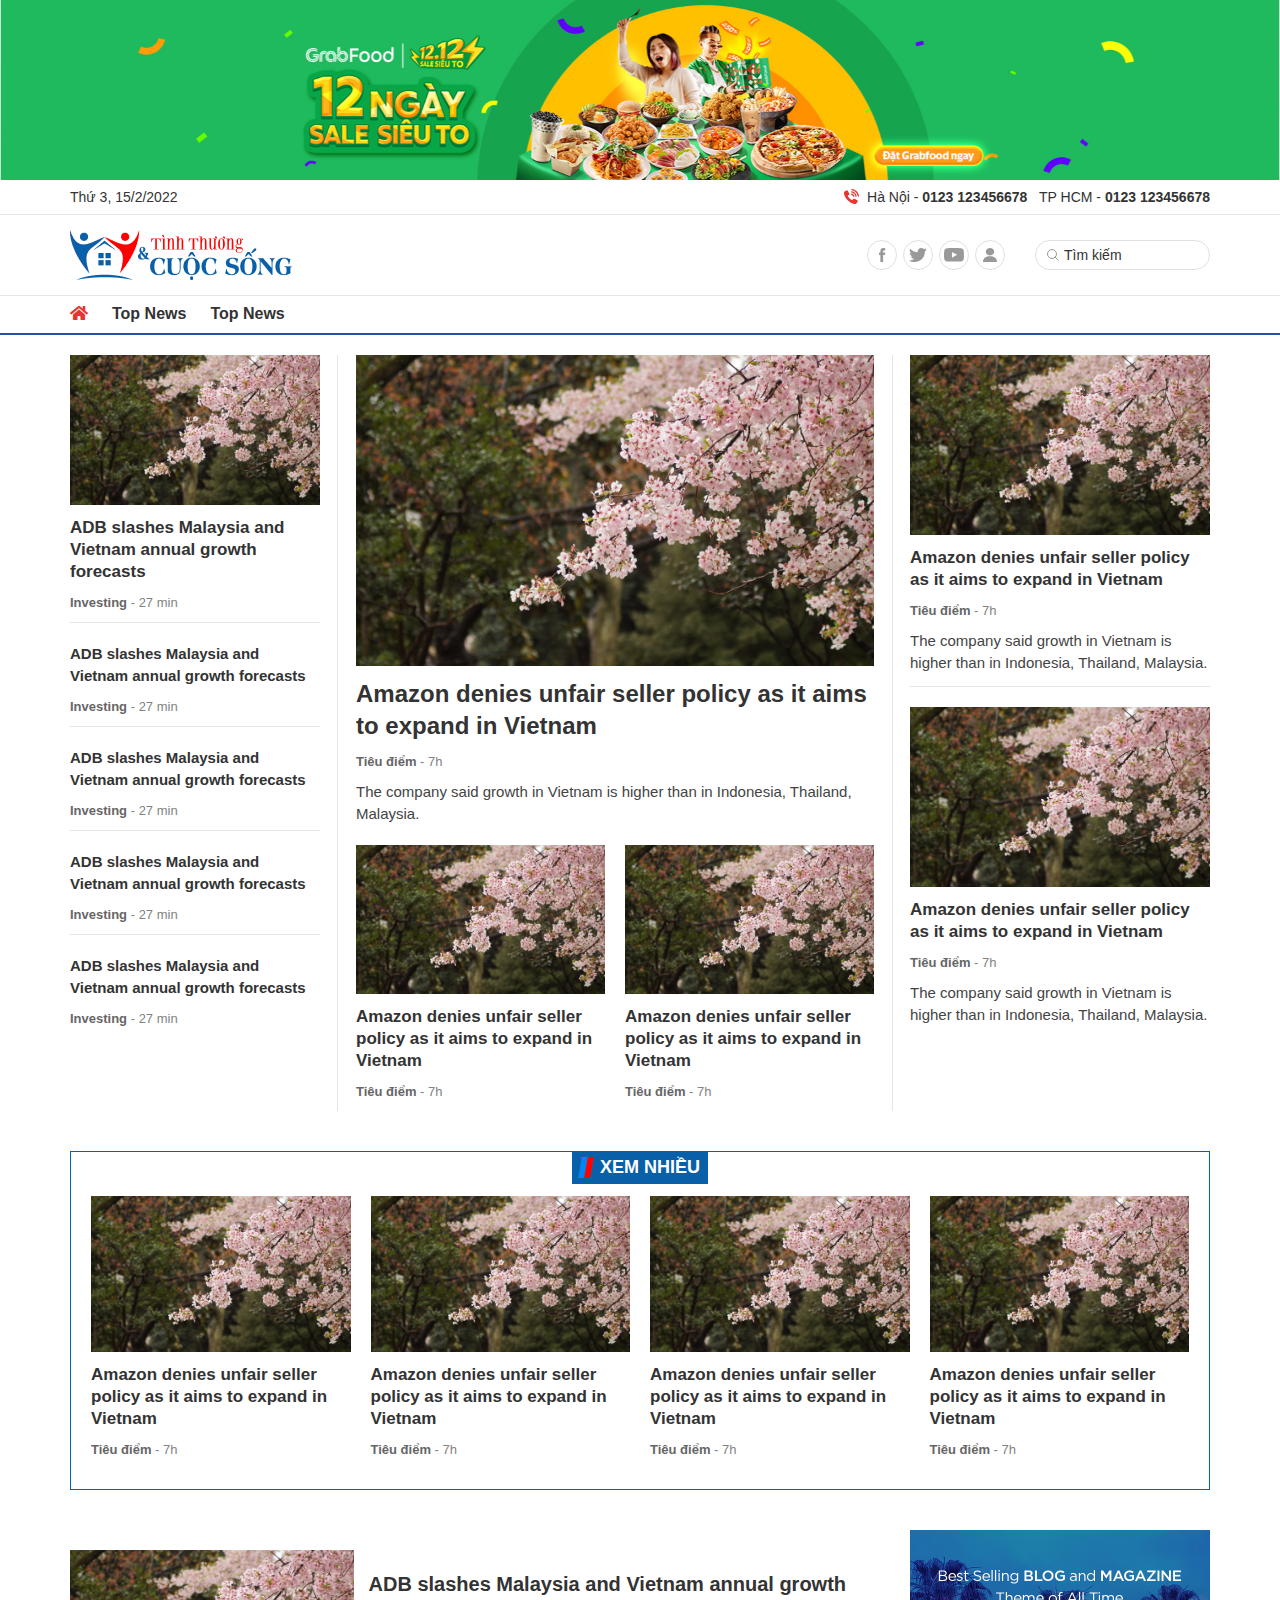
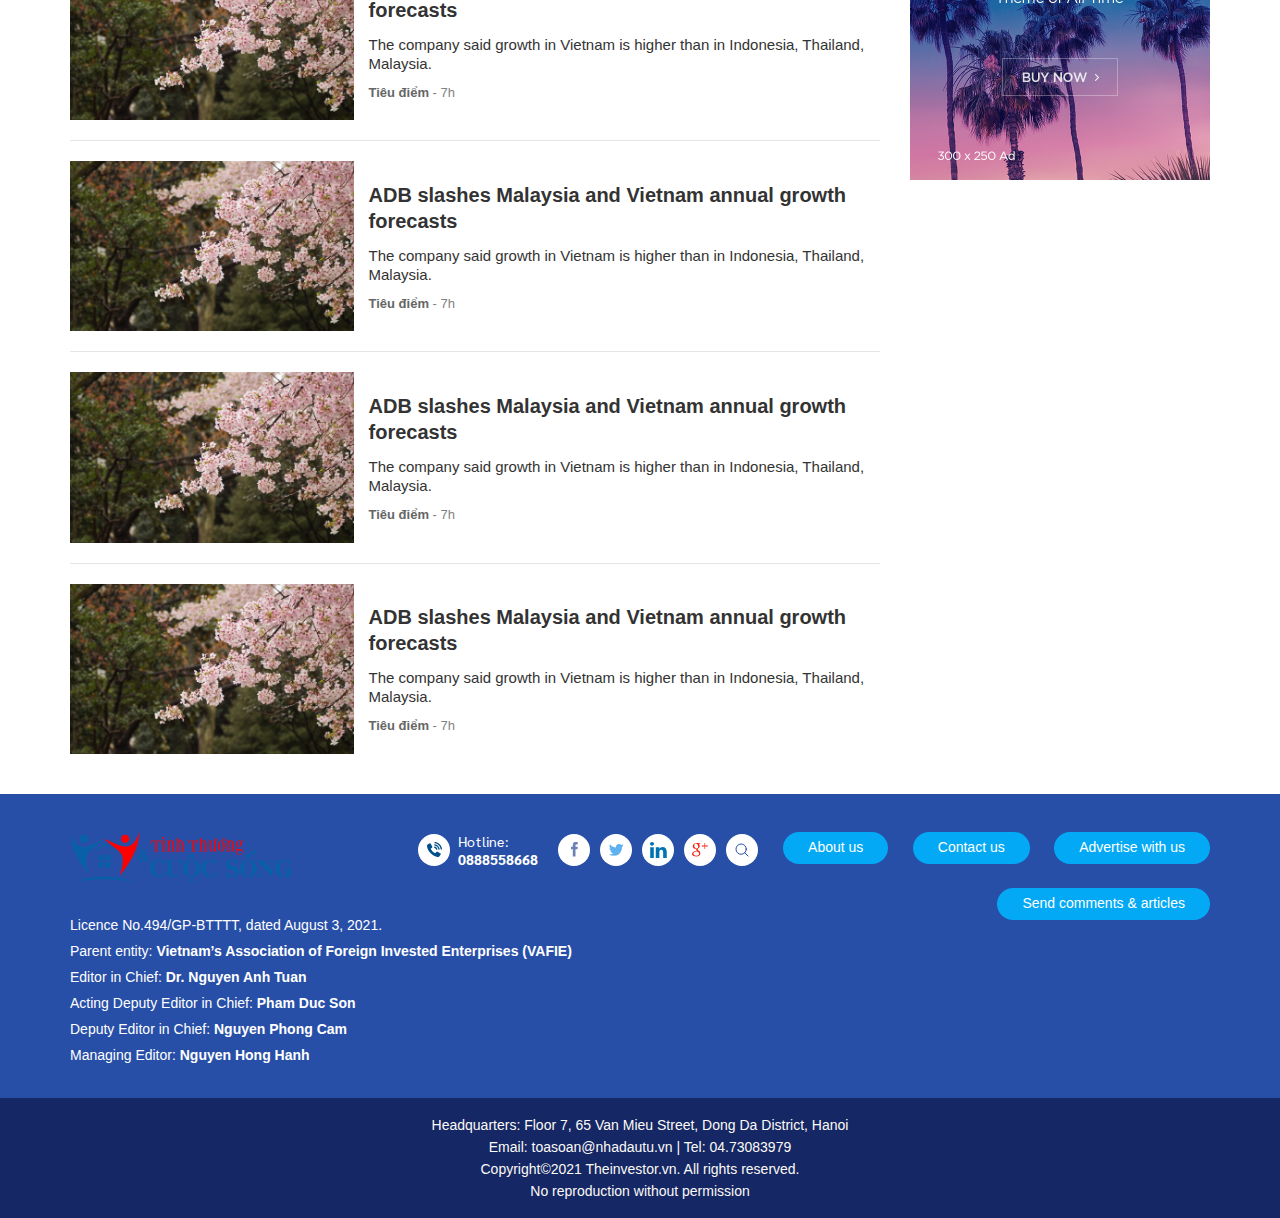
==== commit abea1eeb: "10/3" ====
--- a/index.html
+++ b/index.html
@@ -5,7 +5,7 @@
     <meta http-equiv="X-UA-Compatible" content="IE=edge" />
     <meta name="viewport" content="width=device-width, initial-scale=1.0" />
     <!-- <link rel="icon" href="./images/favicon-32x32.png" sizes="32x32"> -->
-    <title>The investor</title>
+    <title>Tình thương cuộc sống</title>
     <link rel="preconnect" href="https://fonts.googleapis.com">
     <link rel="preconnect" href="https://fonts.gstatic.com" crossorigin>
     <link href="https://fonts.googleapis.com/css2?family=Sarabun:wght@300;400;500;600;700&family=Noto+Serif:wght@400;700&family=Open+Sans:wght@400;500;600;700;800&family=Lato:wght@400;700&family=Roboto:wght@300;400;500;700&display=swap" rel="stylesheet">
@@ -30,8 +30,24 @@
       </a>
     </section>
     <!-- end banner -->
+    <!-- top header -->
+    <section class="top-header-wrapper font-secondary">
+      <div class="top-header fs-14 w-1140 d-flex align-items-center justify-content-between">
+        <!-- time -->
+        <div class="top-header__time">Thứ 3, 15/2/2022</div>
+        <!-- end time -->
+        <!-- phone -->
+        <div class="top-header__phone d-flex align-items-center">
+          <img src="./images/phone1.svg" alt="" class="mr-2">
+          <span>Hà Nội - <span class="fw-700">0123 123456678</span></span>&nbsp;&nbsp;&nbsp;
+          <span>TP HCM - <span class="fw-700">0123 123456678</span></span>
+        </div>
+        <!-- end phone -->
+      </div>
+    </section>
+    <!-- end top header -->
     <!-- main header -->
-    <section class="nav-header-wrapper bg-blue-28">
+    <section class="nav-header-wrapper">
       <div class="nav-header w-1140 d-flex align-items-center justify-content-between">
         <div class="nav-header__left">
           <div class="navbar-mb-item navbar-mb-item__bar show-submenu d-lg-none d-block mr-20">
@@ -54,12 +70,12 @@
           </li>
           <li class="nav-header__right-item">
             <a href="#" class="nav-header__right-link nav-header__right-linker">
-              <img src="./images/linker.svg" alt="" class="nav-header__right-icon">
+              <img src="./images/Youtube.svg" alt="" class="nav-header__right-icon">
             </a>
           </li>
           <li class="nav-header__right-item">
             <a href="#" class="nav-header__right-link nav-header__right-gg">
-              <img src="./images/google+.svg" alt="" class="nav-header__right-icon">
+              <img src="./images/User.svg" alt="" class="nav-header__right-icon">
             </a>
           </li>
           <li class="nav-header__right-item d-lg-none d-block">
@@ -73,7 +89,7 @@
                 <button class="btn btn-search text-gray-33">
                   <img src="./images/search.svg" alt="">
                 </button>
-                <input type="text" class="fs-14 form-control-t form-search-pc position-absolute" placeholder="Search">
+                <input type="text" class="fs-14 form-control-t form-search-pc position-absolute" placeholder="Tìm kiếm">
               </div>
             </form>
           </li>
@@ -134,16 +150,16 @@
     <!-- header -->
     <header id="header">
       <!-- navigation bar-->
-      <section class="navigation-bar-wrapper bg-blue-28">
+      <section class="navigation-bar-wrapper">
         <div class="w-1140 navigation-bar">
           <!-- pc -->
           <ul class="navigation-bar-list d-lg-flex align-items-center d-none">
             <li class="navigation-bar-item fs-16">
-              <a href="#"><i class="fas fa-home text-white"></i></a>
+              <a href="#"><i class="fas fa-home text-red-e7"></i></a>
             </li>
             <li class="navigation-bar-item">
-              <div class="navigation-bar-item__title font-primary fw-600">
-                <a href="#" class="text-white">Top News</a>
+              <div class="navigation-bar-item__title fw-600">
+                <a href="#" class="text-gray-33">Top News</a>
               </div>
               <ul class="navigation-bar-item__dropdown fs-12 bg-white shadown-1">
                 <li class="navigation-bar-item__children">
@@ -158,8 +174,8 @@
               </ul>
             </li>
             <li class="navigation-bar-item">
-              <div class="navigation-bar-item__title font-primary fw-600">
-                <a href="#" class="text-white">Investing</a>
+              <div class="navigation-bar-item__title fw-600">
+                <a href="#" class="text-gray-33">Top News</a>
               </div>
               <ul class="navigation-bar-item__dropdown fs-12 bg-white shadown-1">
                 <li class="navigation-bar-item__children">
@@ -206,21 +222,154 @@
     </header>
     <!-- end header -->
     <!-- main -->
-    <main id="main">
-      <!-- banner pc -->
-      <div class="banner-pc w-1140 justify-content-center d-lg-flex d-none">
-        <a href="#"><img src="./images/sunshine-0.png" alt="" class=""></a>
-      </div>
-      <!-- end banner pc -->
-      <sectiion class="main w-1140 mb-lg-4 mt-20">
-        <!-- main left -->
-        <div class="main-left">
-          <!-- row 1 -->
-          <div class="main-left-row-one">
-            <!-- large -->
-            <div class="row-one-large bg-blue-15">
+    <main id="main" class="pt-20">
+      <!-- row 1 -->
+      <section class="main-one w-1140 mb-20 pb-20">
+        <!-- left -->
+        <div class="main-one--left">
+          <!-- thumb -->
+          <div class="main-one--left-thumb">
+            <!-- img -->
+            <div class="main-one--left-thumb__img">
+              <div class="">
+                <div class="thumb-img">
+                  <a href="#" class="thumb-item thumb-5x3">
+                    <img class="" src="./images/2.jpg" alt=""></a>
+                </div>
+              </div>
+            </div>
+            <!-- end img -->
+            <!-- content -->
+            <div class="main-one--left-thumb__content py-12">
+              <h3 class="main-one--left-thumb__heading fs-17 fw-700">
+                <a href="#" class="text-gray-33 line-22">ADB slashes Malaysia and Vietnam annual growth forecasts</a>
+              </h3>
+              <p class="main-one--left-thumb__public font-secondary fs-13 text-gray-82 line-15 pt-12"><span class="fw-700 text-gray-66">Investing</span> - 27 min</p>
+            </div>
+            <!-- end content -->
+          </div>
+          <!-- end thumb -->
+          <!-- thumb -->
+          <div class="main-one--left-thumb">
+            <!-- img -->
+            <div class="main-one--left-thumb__img d-lg-none d-block">
+              <div class="">
+                <div class="thumb-img">
+                  <a href="#" class="thumb-item thumb-5x3">
+                    <img class="" src="./images/2.jpg" alt=""></a>
+                </div>
+              </div>
+            </div>
+            <!-- end img -->
+            <!-- content -->
+            <div class="main-one--left-thumb__content py-12">
+              <h3 class="main-one--left-thumb__heading fs-15 fw-700">
+                <a href="#" class="text-gray-33 line-22">ADB slashes Malaysia and Vietnam annual growth forecasts</a>
+              </h3>
+              <p class="main-one--left-thumb__public font-secondary fs-13 text-gray-82 line-15 pt-12"><span class="fw-700 text-gray-66">Investing</span> - 27 min</p>
+            </div>
+            <!-- end content -->
+          </div>
+          <!-- end thumb -->
+          <!-- thumb -->
+          <div class="main-one--left-thumb">
+            <!-- img -->
+            <div class="main-one--left-thumb__img d-lg-none d-block">
+              <div class="">
+                <div class="thumb-img">
+                  <a href="#" class="thumb-item thumb-5x3">
+                    <img class="" src="./images/2.jpg" alt=""></a>
+                </div>
+              </div>
+            </div>
+            <!-- end img -->
+            <!-- content -->
+            <div class="main-one--left-thumb__content py-12">
+              <h3 class="main-one--left-thumb__heading fs-15 fw-700">
+                <a href="#" class="text-gray-33 line-22">ADB slashes Malaysia and Vietnam annual growth forecasts</a>
+              </h3>
+              <p class="main-one--left-thumb__public font-secondary fs-13 text-gray-82 line-15 pt-12"><span class="fw-700 text-gray-66">Investing</span> - 27 min</p>
+            </div>
+            <!-- end content -->
+          </div>
+          <!-- end thumb -->
+          <!-- thumb -->
+          <div class="main-one--left-thumb">
+            <!-- img -->
+            <div class="main-one--left-thumb__img d-lg-none d-block">
+              <div class="">
+                <div class="thumb-img">
+                  <a href="#" class="thumb-item thumb-5x3">
+                    <img class="" src="./images/2.jpg" alt=""></a>
+                </div>
+              </div>
+            </div>
+            <!-- end img -->
+            <!-- content -->
+            <div class="main-one--left-thumb__content py-12">
+              <h3 class="main-one--left-thumb__heading fs-15 fw-700">
+                <a href="#" class="text-gray-33 line-22">ADB slashes Malaysia and Vietnam annual growth forecasts</a>
+              </h3>
+              <p class="main-one--left-thumb__public font-secondary fs-13 text-gray-82 line-15 pt-12"><span class="fw-700 text-gray-66">Investing</span> - 27 min</p>
+            </div>
+            <!-- end content -->
+          </div>
+          <!-- end thumb -->
+          <!-- thumb -->
+          <div class="main-one--left-thumb">
+            <!-- img -->
+            <div class="main-one--left-thumb__img d-lg-none d-block">
+              <div class="">
+                <div class="thumb-img">
+                  <a href="#" class="thumb-item thumb-5x3">
+                    <img class="" src="./images/2.jpg" alt=""></a>
+                </div>
+              </div>
+            </div>
+            <!-- end img -->
+            <!-- content -->
+            <div class="main-one--left-thumb__content py-12">
+              <h3 class="main-one--left-thumb__heading fs-15 fw-700">
+                <a href="#" class="text-gray-33 line-22">ADB slashes Malaysia and Vietnam annual growth forecasts</a>
+              </h3>
+              <p class="main-one--left-thumb__public font-secondary fs-13 text-gray-82 line-15 pt-12"><span class="fw-700 text-gray-66">Investing</span> - 27 min</p>
+            </div>
+            <!-- end content -->
+          </div>
+          <!-- end thumb -->
+        </div>
+        <!-- end left -->
+        <!-- center -->
+        <div class="main-one--center">
+          <!-- large -->
+          <div class="main-one--center-large mb-20">
+            <!-- img -->
+            <div class="main-one--center-large__img">
+              <div class="">
+                <div class="thumb-img">
+                  <a href="#" class="thumb-item thumb-5x3">
+                    <img class="" src="./images/2.jpg" alt=""></a>
+                </div>
+              </div>
+            </div>
+            <!-- end img -->
+            <!-- text -->
+            <div class="main-one--center-large__text">
+              <h3 class="main-one--center-large__title fs-24 fw-700 py-12">
+                <a href="#" class="line-32">Amazon denies unfair seller policy as it aims to expand in Vietnam</a>
+              </h3>
+              <p class="main-one--center-large__public font-secondary fs-13 text-gray-82 line-15 pb-12"><span class="fw-700 text-gray-66">Tiêu điểm</span> - 7h</p>
+              <p class="main-one--center-large__des fs-15 line-22 text-gray-44 font-secondary">The company said growth in Vietnam is higher than in Indonesia, Thailand, Malaysia.</p>
+            </div>
+            <!-- end text -->
+          </div>
+          <!-- end large -->
+          <!-- small -->
+          <div class="main-one--center-small">
+            <!-- thumb -->
+            <div class="main-one--center-small-thumb">
               <!-- img -->
-              <div class="row-one-large__img">
+              <div class="main-one--right-thumb__img">
                 <div class="">
                   <div class="thumb-img">
                     <a href="#" class="thumb-item thumb-5x3">
@@ -229,79 +378,20 @@
                 </div>
               </div>
               <!-- end img -->
-              <!-- content -->
-              <div class="row-one-large__content py-10 px-20">
-                <h3 class="row-one-large__heading fs-26 fw-700">
-                  <a href="#" class="text-white line-34">Amazon denies unfair seller policy as it aims to expand in Vietnam</a>
+              <!-- text -->
+              <div class="main-one--right-thumb__text">
+                <h3 class="main-one--right-thumb__title fs-17 fw-700 py-12">
+                  <a href="#" class="line-22">Amazon denies unfair seller policy as it aims to expand in Vietnam</a>
                 </h3>
-                <p class="row-one-large__des fs-15 text-white line-19 py-12 d-lg-block d-none">The company said growth in Vietnam is higher than in Indonesia, Thailand, Malaysia.</p>
-                <p class="row-one-large__public font-secondary fs-13 text-white line-15 text-right pb-12"><span class="fw-700">Investing</span> - 27 min</p>
-                <div class="row-one-large__trending font-secondary fs-13 text-white line-15 py-12">
-                  <span class="fw-700">Trending:&nbsp;</span>
-                  <a href="#" class="text-white">Covid-19,</a>
-                  <a href="#" class="text-white">Thu Thiem Land Price,</a>
-                  <a href="#" class="text-white">Power Mater Plan VII</a>
-                </div>
-              </div>
-              <!-- end content -->
-            </div>
-            <!-- end large -->
-            <!-- small -->
-            <div class="row-one-small">
-              <!-- thumb -->
-              <div class="row-one-thumb">
-                <!-- img -->
-                <div class="row-one-thumb__img">
-                  <div class="">
-                    <div class="thumb-img">
-                      <a href="#" class="thumb-item thumb-5x3">
-                        <img class="" src="./images/2.jpg" alt=""></a>
-                    </div>
-                  </div>
-                </div>
-                <!-- end img -->
-                <!-- content -->
-                <div class="row-one-thumb__content py-12">
-                  <h3 class="row-one-thumb__heading fs-17 fw-700">
-                    <a href="#" class="text-gray-33 line-22">ADB slashes Malaysia and Vietnam annual growth forecasts</a>
-                  </h3>
-                  <p class="row-one-thumb__public font-secondary fs-13 text-gray-82 line-15 pt-12"><span class="fw-700 text-gray-66">Investing</span> - 27 min</p>
-                </div>
-                <!-- end content -->
-              </div>
-              <!-- end thumb -->
-              <!-- thumb -->
-              <div class="row-one-thumb">
-                <!-- img -->
-                <div class="row-one-thumb__img">
-                  <div class="">
-                    <div class="thumb-img">
-                      <a href="#" class="thumb-item thumb-5x3">
-                        <img class="" src="./images/2.jpg" alt=""></a>
-                    </div>
-                  </div>
-                </div>
-                <!-- end img -->
-                <!-- content -->
-                <div class="row-one-thumb__content py-12">
-                  <h3 class="row-one-thumb__heading fs-17 fw-700">
-                    <a href="#" class="text-gray-33 line-22">Paradise in waiting: Vietnam's 'sandbox tourism</a>
-                  </h3>
-                  <p class="row-one-thumb__public font-secondary fs-13 text-gray-82 line-15 pt-12"><span class="fw-700 text-gray-66">Investing</span> - 27 min</p>
-                </div>
-                <!-- end content -->
-              </div>
-              <!-- end thumb -->
-            </div>
-            <!-- end small -->
-          </div>
-          <!-- end row 1 -->
-          <!-- row 2 -->
-          <div class="main-left-row-two mt-20">
-            <!-- item -->
-            <div class="row-two-item">
+                <p class="main-one--right-thumb__public font-secondary fs-13 text-gray-82 line-15 pb-12"><span class="fw-700 text-gray-66">Tiêu điểm</span> - 7h</p>
+              </div>
+              <!-- end text -->
+            </div>
+            <!-- end thumb -->
+            <!-- thumb -->
+            <div class="main-one--center-small-thumb">
               <!-- img -->
-              <div class="row-two-item__img">
+              <div class="main-one--right-thumb__img">
                 <div class="">
                   <div class="thumb-img">
                     <a href="#" class="thumb-item thumb-5x3">
@@ -310,1648 +400,296 @@
                 </div>
               </div>
               <!-- end img -->
-              <!-- content -->
-              <div class="row-two-item__content pt-12">
-                <h3 class="row-two-item__heading fs-17 fw-700">
-                  <a href="#" class="text-gray-33 line-22">ADB slashes Malaysia and Vietnam annual growth forecasts</a>
+              <!-- text -->
+              <div class="main-one--right-thumb__text">
+                <h3 class="main-one--right-thumb__title fs-17 fw-700 py-12">
+                  <a href="#" class="line-22">Amazon denies unfair seller policy as it aims to expand in Vietnam</a>
                 </h3>
-                <p class="row-two-item__public font-secondary fs-13 text-gray-82 line-15 pt-12"><span class="fw-700 text-gray-66">Investing</span> - 27 min</p>
-              </div>
-              <!-- end content -->
-            </div>
-            <!-- end item -->
-            <!-- item -->
-            <div class="row-two-item">
+                <p class="main-one--right-thumb__public font-secondary fs-13 text-gray-82 line-15 pb-12"><span class="fw-700 text-gray-66">Tiêu điểm</span> - 7h</p>
+              </div>
+              <!-- end text -->
+            </div>
+            <!-- end thumb -->
+          </div>
+          <!-- end small -->
+        </div>
+        <!-- end center -->
+        <!-- right -->
+        <div class="main-one--right">
+          <!-- thumb -->
+          <div class="main-one--right-thumb pb-12 pt-20">
+            <!-- img -->
+            <div class="main-one--right-thumb__img">
+              <div class="">
+                <div class="thumb-img">
+                  <a href="#" class="thumb-item thumb-5x3">
+                    <img class="" src="./images/2.jpg" alt=""></a>
+                </div>
+              </div>
+            </div>
+            <!-- end img -->
+            <!-- text -->
+            <div class="main-one--right-thumb__text">
+              <h3 class="main-one--right-thumb__title fs-17 fw-700 py-12">
+                <a href="#" class="line-22">Amazon denies unfair seller policy as it aims to expand in Vietnam</a>
+              </h3>
+              <p class="main-one--right-thumb__public font-secondary fs-13 text-gray-82 line-15 pb-12"><span class="fw-700 text-gray-66">Tiêu điểm</span> - 7h</p>
+              <p class="main-one--right-thumb__des fs-15 line-22 text-gray-44 font-secondary">The company said growth in Vietnam is higher than in Indonesia, Thailand, Malaysia.</p>
+            </div>
+            <!-- end text -->
+          </div>
+          <!-- end thumb -->
+          <!-- thumb -->
+          <div class="main-one--right-thumb pb-12 pt-20">
+            <!-- img -->
+            <div class="main-one--right-thumb__img">
+              <div class="">
+                <div class="thumb-img">
+                  <a href="#" class="thumb-item thumb-5x3">
+                    <img class="" src="./images/2.jpg" alt=""></a>
+                </div>
+              </div>
+            </div>
+            <!-- end img -->
+            <!-- text -->
+            <div class="main-one--right-thumb__text">
+              <h3 class="main-one--right-thumb__title fs-17 fw-700 py-12">
+                <a href="#" class="line-22">Amazon denies unfair seller policy as it aims to expand in Vietnam</a>
+              </h3>
+              <p class="main-one--right-thumb__public font-secondary fs-13 text-gray-82 line-15 pb-12"><span class="fw-700 text-gray-66">Tiêu điểm</span> - 7h</p>
+              <p class="main-one--right-thumb__des fs-15 line-22 text-gray-44 font-secondary">The company said growth in Vietnam is higher than in Indonesia, Thailand, Malaysia.</p>
+            </div>
+            <!-- end text -->
+          </div>
+          <!-- end thumb -->
+        </div>
+        <!-- end right -->
+      </section>
+      <!-- end row 1 -->
+      <!-- most view -->
+      <section class="most-view w-1140 mb-20">
+        <!-- heading -->
+        <div class="text-center">
+          <div class="main-heading-block fs-18 text-uppercase fw-700 d-inline-flex align-items-center         bg-blue-08 px-2 py-1">
+            <span class="main-heading-block__icon"></span>
+            <h2 class="main-heading-block__title ml-2">
+              <a href="#" class="text-white">
+                xem nhiều
+              </a>
+            </h2>
+          </div>
+        </div>
+        <!-- end heading -->
+        <!-- container -->
+        <div class="most-view-container mt-12 px-20 pb-20">
+          <!-- thumb -->
+          <div class="most-view-container-thumb">
+            <!-- img -->
+            <div class="most-view-container-thumb__img">
+              <div class="">
+                <div class="thumb-img">
+                  <a href="#" class="thumb-item thumb-5x3">
+                    <img class="" src="./images/2.jpg" alt=""></a>
+                </div>
+              </div>
+            </div>
+            <!-- end img -->
+            <!-- text -->
+            <div class="most-view-container-thumb__text">
+              <h3 class="most-view-container-thumb__title fs-17 fw-700 py-12">
+                <a href="#" class="line-22">Amazon denies unfair seller policy as it aims to expand in Vietnam</a>
+              </h3>
+              <p class="most-view-container-thumb__public font-secondary fs-13 text-gray-82 line-15 pb-12"><span class="fw-700 text-gray-66">Tiêu điểm</span> - 7h</p>
+            </div>
+            <!-- end text -->
+          </div>
+          <!-- end thumb -->
+          <!-- thumb -->
+          <div class="most-view-container-thumb">
+            <!-- img -->
+            <div class="most-view-container-thumb__img">
+              <div class="">
+                <div class="thumb-img">
+                  <a href="#" class="thumb-item thumb-5x3">
+                    <img class="" src="./images/2.jpg" alt=""></a>
+                </div>
+              </div>
+            </div>
+            <!-- end img -->
+            <!-- text -->
+            <div class="most-view-container-thumb__text">
+              <h3 class="most-view-container-thumb__title fs-17 fw-700 py-12">
+                <a href="#" class="line-22">Amazon denies unfair seller policy as it aims to expand in Vietnam</a>
+              </h3>
+              <p class="most-view-container-thumb__public font-secondary fs-13 text-gray-82 line-15 pb-12"><span class="fw-700 text-gray-66">Tiêu điểm</span> - 7h</p>
+            </div>
+            <!-- end text -->
+          </div>
+          <!-- end thumb -->
+          <!-- thumb -->
+          <div class="most-view-container-thumb">
+            <!-- img -->
+            <div class="most-view-container-thumb__img">
+              <div class="">
+                <div class="thumb-img">
+                  <a href="#" class="thumb-item thumb-5x3">
+                    <img class="" src="./images/2.jpg" alt=""></a>
+                </div>
+              </div>
+            </div>
+            <!-- end img -->
+            <!-- text -->
+            <div class="most-view-container-thumb__text">
+              <h3 class="most-view-container-thumb__title fs-17 fw-700 py-12">
+                <a href="#" class="line-22">Amazon denies unfair seller policy as it aims to expand in Vietnam</a>
+              </h3>
+              <p class="most-view-container-thumb__public font-secondary fs-13 text-gray-82 line-15 pb-12"><span class="fw-700 text-gray-66">Tiêu điểm</span> - 7h</p>
+            </div>
+            <!-- end text -->
+          </div>
+          <!-- end thumb -->
+          <!-- thumb -->
+          <div class="most-view-container-thumb">
+            <!-- img -->
+            <div class="most-view-container-thumb__img">
+              <div class="">
+                <div class="thumb-img">
+                  <a href="#" class="thumb-item thumb-5x3">
+                    <img class="" src="./images/2.jpg" alt=""></a>
+                </div>
+              </div>
+            </div>
+            <!-- end img -->
+            <!-- text -->
+            <div class="most-view-container-thumb__text">
+              <h3 class="most-view-container-thumb__title fs-17 fw-700 py-12">
+                <a href="#" class="line-22">Amazon denies unfair seller policy as it aims to expand in Vietnam</a>
+              </h3>
+              <p class="most-view-container-thumb__public font-secondary fs-13 text-gray-82 line-15 pb-12"><span class="fw-700 text-gray-66">Tiêu điểm</span> - 7h</p>
+            </div>
+            <!-- end text -->
+          </div>
+          <!-- end thumb -->
+        </div>
+        <!-- end container -->
+      </section>
+      <!-- end most view -->
+      <!-- row 2 -->
+      <section class="main-two w-1180 p-20">
+        <!-- left -->
+        <div class="main-two--left">
+          <!-- media -->
+          <div class="media"></div>
+          <!-- end media -->
+          <!-- articles -->
+          <div class="articles">
+            <!-- article -->
+            <div class="article py-20 d-flex w-100">
               <!-- img -->
-              <div class="row-two-item__img">
-                <div class="">
+              <div class="article-img">
+              <div class="">
                   <div class="thumb-img">
-                    <a href="#" class="thumb-item thumb-5x3">
+                  <a href="#" class="thumb-item thumb-5x3">
                       <img class="" src="./images/2.jpg" alt=""></a>
                   </div>
-                </div>
+              </div>
               </div>
               <!-- end img -->
               <!-- content -->
-              <div class="row-two-item__content pt-12">
-                <h3 class="row-two-item__heading fs-17 fw-700">
-                  <a href="#" class="text-gray-33 line-22">ADB slashes Malaysia and Vietnam</a>
-                </h3>
-                <p class="row-two-item__public font-secondary fs-13 text-gray-82 line-15 pt-12"><span class="fw-700 text-gray-66">Investing</span> - 27 min</p>
+              <div class="article-content pl-15">
+              <h3 class="article__heading fs-20 fw-700">
+                  <a href="#" class="text-gray-33 line-22">ADB slashes Malaysia and Vietnam annual growth forecasts</a>
+              </h3>
+              <p class="article__des fs-15 line-19 py-12 d-lg-block d-none">The company said growth in Vietnam is higher than in Indonesia, Thailand, Malaysia.</p>
+              <p class="article__public font-secondary fs-13 text-gray-82 line-15"><span class="fw-700 text-gray-66">Tiêu điểm</span> - 7h </p>
               </div>
               <!-- end content -->
             </div>
-            <!-- end item -->
-            <!-- item -->
-            <div class="row-two-item">
+            <!-- end article -->
+            <!-- article -->
+            <div class="article py-20 d-flex w-100">
               <!-- img -->
-              <div class="row-two-item__img">
-                <div class="">
+              <div class="article-img">
+              <div class="">
                   <div class="thumb-img">
-                    <a href="#" class="thumb-item thumb-5x3">
+                  <a href="#" class="thumb-item thumb-5x3">
                       <img class="" src="./images/2.jpg" alt=""></a>
                   </div>
-                </div>
+              </div>
               </div>
               <!-- end img -->
               <!-- content -->
-              <div class="row-two-item__content pt-12">
-                <h3 class="row-two-item__heading fs-17 fw-700">
+              <div class="article-content pl-15">
+              <h3 class="article__heading fs-20 fw-700">
                   <a href="#" class="text-gray-33 line-22">ADB slashes Malaysia and Vietnam annual growth forecasts</a>
-                </h3>
-                <p class="row-two-item__public font-secondary fs-13 text-gray-82 line-15 pt-12"><span class="fw-700 text-gray-66">Investing</span> - 27 min</p>
+              </h3>
+              <p class="article__des fs-15 line-19 py-12 d-lg-block d-none">The company said growth in Vietnam is higher than in Indonesia, Thailand, Malaysia.</p>
+              <p class="article__public font-secondary fs-13 text-gray-82 line-15"><span class="fw-700 text-gray-66">Tiêu điểm</span> - 7h </p>
               </div>
               <!-- end content -->
             </div>
-            <!-- end item -->
-          </div>
-          <!-- end row 2 -->
-          <!-- row 3 -->
-          <div class="main-left-row-three">
-            <!-- left -->
-            <div class="row-three__left">
-              <!-- item -->
-              <div class="row-three__left-item py-20">
-                <!-- img -->
-                <div class="row-three__left-img">
-                  <div class="">
-                    <div class="thumb-img">
-                      <a href="#" class="thumb-item thumb-5x3">
-                        <img class="" src="./images/2.jpg" alt=""></a>
-                    </div>
+            <!-- end article -->
+            <!-- article -->
+            <div class="article py-20 d-flex w-100">
+              <!-- img -->
+              <div class="article-img">
+              <div class="">
+                  <div class="thumb-img">
+                  <a href="#" class="thumb-item thumb-5x3">
+                      <img class="" src="./images/2.jpg" alt=""></a>
                   </div>
-                </div>
-                <!-- end img -->
-                <!-- content -->
-                <div class="row-three__left-content pl-15">
-                  <h3 class="row-three__left-heading fs-17 fw-700">
-                    <a href="#" class="text-gray-33 line-22">ADB slashes Malaysia and Vietnam annual growth forecasts</a>
-                  </h3>
-                  <p class="row-three__left-public font-secondary fs-13 text-gray-82 line-15 pt-10"><span class="fw-700 text-gray-66">Investing</span> - 27 min</p>
-                </div>
-                <!-- end content -->
-              </div>
-              <!-- end item -->
-              <!-- item -->
-              <div class="row-three__left-item py-20">
-                <!-- img -->
-                <div class="row-three__left-img">
-                  <div class="">
-                    <div class="thumb-img">
-                      <a href="#" class="thumb-item thumb-5x3">
-                        <img class="" src="./images/2.jpg" alt=""></a>
-                    </div>
+              </div>
+              </div>
+              <!-- end img -->
+              <!-- content -->
+              <div class="article-content pl-15">
+              <h3 class="article__heading fs-20 fw-700">
+                  <a href="#" class="text-gray-33 line-22">ADB slashes Malaysia and Vietnam annual growth forecasts</a>
+              </h3>
+              <p class="article__des fs-15 line-19 py-12 d-lg-block d-none">The company said growth in Vietnam is higher than in Indonesia, Thailand, Malaysia.</p>
+              <p class="article__public font-secondary fs-13 text-gray-82 line-15"><span class="fw-700 text-gray-66">Tiêu điểm</span> - 7h </p>
+              </div>
+              <!-- end content -->
+            </div>
+            <!-- end article -->
+            <!-- article -->
+            <div class="article py-20 d-flex w-100">
+              <!-- img -->
+              <div class="article-img">
+              <div class="">
+                  <div class="thumb-img">
+                  <a href="#" class="thumb-item thumb-5x3">
+                      <img class="" src="./images/2.jpg" alt=""></a>
                   </div>
-                </div>
-                <!-- end img -->
-                <!-- content -->
-                <div class="row-three__left-content pl-15">
-                  <h3 class="row-three__left-heading fs-17 fw-700">
-                    <a href="#" class="text-gray-33 line-22">ADB slashes Malaysia and Vietnam annual growth forecasts</a>
-                  </h3>
-                  <p class="row-three__left-public font-secondary fs-13 text-gray-82 line-15 pt-10"><span class="fw-700 text-gray-66">Investing</span> - 27 min</p>
-                </div>
-                <!-- end content -->
-              </div>
-              <!-- end item -->
-              <!-- item -->
-              <div class="row-three__left-item py-20">
-                <!-- img -->
-                <div class="row-three__left-img">
-                  <div class="">
-                    <div class="thumb-img">
-                      <a href="#" class="thumb-item thumb-5x3">
-                        <img class="" src="./images/2.jpg" alt=""></a>
-                    </div>
-                  </div>
-                </div>
-                <!-- end img -->
-                <!-- content -->
-                <div class="row-three__left-content pl-15">
-                  <h3 class="row-three__left-heading fs-17 fw-700">
-                    <a href="#" class="text-gray-33 line-22">ADB slashes Malaysia and Vietnam annual growth forecasts</a>
-                  </h3>
-                  <p class="row-three__left-public font-secondary fs-13 text-gray-82 line-15 pt-10"><span class="fw-700 text-gray-66">Investing</span> - 27 min</p>
-                </div>
-                <!-- end content -->
-              </div>
-              <!-- end item -->
-              <!-- item -->
-              <div class="row-three__left-item py-20">
-                <!-- img -->
-                <div class="row-three__left-img">
-                  <div class="">
-                    <div class="thumb-img">
-                      <a href="#" class="thumb-item thumb-5x3">
-                        <img class="" src="./images/2.jpg" alt=""></a>
-                    </div>
-                  </div>
-                </div>
-                <!-- end img -->
-                <!-- content -->
-                <div class="row-three__left-content pl-15">
-                  <h3 class="row-three__left-heading fs-17 fw-700">
-                    <a href="#" class="text-gray-33 line-22">ADB slashes Malaysia and Vietnam annual growth forecasts</a>
-                  </h3>
-                  <p class="row-three__left-public font-secondary fs-13 text-gray-82 line-15 pt-10"><span class="fw-700 text-gray-66">Investing</span> - 27 min</p>
-                </div>
-                <!-- end content -->
-              </div>
-              <!-- end item -->
-              <!-- load more -->
-              <button class="btn bg-blue-28 fs-14 mx-auto d-lg-none d-block my-3">Load more</button>
-              <!-- end load more -->
-            </div>
-            <!-- end left -->
-            <!-- right -->
-            <div class="row-three__right">
-              <!-- most read -->
-              <div class="most-read bg-fffe py-10 px-20 d-lg-block d-none">
-                <!-- heading -->
-                <h2 class="most-read__heading text-red-c43 fs-24 fw-700 text-uppercase line-32 pb-10">most read&nbsp;<i class="fas fa-chevron-right most-read__heading--icon"></i></h2>
-                <!-- end heading -->
-                <!-- item -->
-                <div class="most-read__item">
-                  <span class="most-read__number font-primary fs-36 fw-800 text-gray-c0 line-46">1</span>
-                  <div class="most-read__content">
-                      <h3 class="most-read__title fs-14 fw-700">
-                        <a href="#" class="text-gray-33 line-22">ADB slashes Malaysia and Vietnam annual growth forecasts</a>
-                      </h3>
-                      <p class="most-read__public font-secondary fs-13 text-gray-82 line-15 pt-10"><span class="fw-700 text-gray-66">Investing</span></p>
-                  </div>
-                </div>
-                <!-- end item -->
-                <!-- item -->
-                <div class="most-read__item">
-                  <span class="most-read__number font-primary fs-36 fw-800 text-gray-c0 line-46">2</span>
-                  <div class="most-read__content">
-                      <h3 class="most-read__title fs-14 fw-700">
-                        <a href="#" class="text-gray-33 line-22">ADB slashes Malaysia and Vietnam annual growth forecasts</a>
-                      </h3>
-                      <p class="most-read__public font-secondary fs-13 text-gray-82 line-15 pt-10"><span class="fw-700 text-gray-66">Investing</span></p>
-                  </div>
-                </div>
-                <!-- end item -->
-                <!-- item -->
-                <div class="most-read__item">
-                  <span class="most-read__number font-primary fs-36 fw-800 text-gray-c0 line-46">3</span>
-                  <div class="most-read__content">
-                      <h3 class="most-read__title fs-14 fw-700">
-                        <a href="#" class="text-gray-33 line-22">ADB slashes Malaysia and Vietnam annual growth forecasts</a>
-                      </h3>
-                      <p class="most-read__public font-secondary fs-13 text-gray-82 line-15 pt-10"><span class="fw-700 text-gray-66">Investing</span></p>
-                  </div>
-                </div>
-                <!-- end item -->
-                <!-- item -->
-                <div class="most-read__item">
-                  <span class="most-read__number font-primary fs-36 fw-800 text-gray-c0 line-46">4</span>
-                  <div class="most-read__content">
-                      <h3 class="most-read__title fs-14 fw-700">
-                        <a href="#" class="text-gray-33 line-22">ADB slashes Malaysia and Vietnam annual growth forecasts</a>
-                      </h3>
-                      <p class="most-read__public font-secondary fs-13 text-gray-82 line-15 pt-10"><span class="fw-700 text-gray-66">Investing</span></p>
-                  </div>
-                </div>
-                <!-- end item -->
-                <!-- item -->
-                <div class="most-read__item">
-                  <span class="most-read__number font-primary fs-36 fw-800 text-gray-c0 line-46">5</span>
-                  <div class="most-read__content">
-                      <h3 class="most-read__title fs-14 fw-700">
-                        <a href="#" class="text-gray-33 line-22">ADB slashes Malaysia and Vietnam annual growth forecasts</a>
-                      </h3>
-                      <p class="most-read__public font-secondary fs-13 text-gray-82 line-15 pt-10"><span class="fw-700 text-gray-66">Investing</span></p>
-                  </div>
-                </div>
-                <!-- end item -->
-              </div>
-              <!-- end most read -->
-            </div>
-            <!-- end right -->
-          </div>
-          <!-- end row 3 -->
-          <!-- editor picks mobile -->
-          <div class="editor-picks d-lg-none d-block">
-            <!-- header -->
-            <ul class="header-block font-primary fs-24 fw-600">
-              <li class="header-block__item">
-                <a href="#" class="header-block__link active">Editor's Picks</a>
-              </li>
-            </ul>
-            <!-- end header -->
-            <!-- list -->
-            <ul class="editor-picks__list">
-              <!-- item -->
-              <li class="editor-picks-mb__item p12-10">
-                <span class="editor-picks-mb____number font-primary fs-36 fw-800 text-gray-c0 line-46">1</span>
-                <div class="editor-picks-mb____content">
-                    <h3 class="editor-picks-mb____title fs-14 fw-700">
-                      <a href="#" class="text-gray-33 line-22">ADB slashes Malaysia and Vietnam annual growth forecasts</a>
-                    </h3>
-                    <p class="editor-picks-mb____public font-secondary fs-13 text-gray-82 line-15 pt-10"><span class="fw-700 text-gray-66">Investing</span></p>
-                </div>
-              </li>
-              <!-- end item -->
-              <!-- item -->
-              <li class="editor-picks-mb__item p12-10">
-                <span class="editor-picks-mb____number font-primary fs-36 fw-800 text-gray-c0 line-46">2</span>
-                <div class="editor-picks-mb____content">
-                    <h3 class="editor-picks-mb____title fs-14 fw-700">
-                      <a href="#" class="text-gray-33 line-22">ADB slashes Malaysia and Vietnam annual growth forecasts</a>
-                    </h3>
-                    <p class="editor-picks-mb____public font-secondary fs-13 text-gray-82 line-15 pt-10"><span class="fw-700 text-gray-66">Investing</span></p>
-                </div>
-              </li>
-              <!-- end item -->
-              <!-- item -->
-              <li class="editor-picks-mb__item p12-10">
-                <span class="editor-picks-mb____number font-primary fs-36 fw-800 text-gray-c0 line-46">3</span>
-                <div class="editor-picks-mb____content">
-                    <h3 class="editor-picks-mb____title fs-14 fw-700">
-                      <a href="#" class="text-gray-33 line-22">ADB slashes Malaysia and Vietnam annual growth forecasts</a>
-                    </h3>
-                    <p class="editor-picks-mb____public font-secondary fs-13 text-gray-82 line-15 pt-10"><span class="fw-700 text-gray-66">Investing</span></p>
-                </div>
-              </li>
-              <!-- end item -->
-            </ul>
-            <!-- end list -->
-          </div>
-          <!-- end editor picks mobile -->
-          <!-- top new -->
-          <div class="top-new">
-            <!-- header block -->
-            <ul class="header-block font-primary fs-14 fw-600">
-              <li class="header-block__item">
-                <a href="#" class="header-block__link active">Top News</a>
-              </li>
-              <li class="header-block__item">
-                <a href="#" class="header-block__link">Politics</a>
-              </li>
-              <li class="header-block__item">
-                <a href="#" class="header-block__link">Economy</a>
-              </li>
-              <li class="header-block__item">
-                <a href="#" class="header-block__link">Spciety</a>
-              </li>
-            </ul>
-            <!-- end header block -->
-            <!-- content -->
-            <div class="top-new-content mt-20">
-              <!-- large -->
-              <div class="top-new__large">
-                <!-- img -->
-                <div class="top-new__large--img">
-                  <div class="">
-                    <div class="thumb-img">
-                      <a href="#" class="thumb-item thumb-5x3">
-                        <img class="" src="./images/2.jpg" alt=""></a>
-                    </div>
-                  </div>
-                </div>
-                <!-- end img -->
-                <!-- text -->
-                <div class="top-new__large--text">
-                  <h3 class="top-new__large--title fs-20 fw-700 py-12">
-                    <a href="#" class="line-26">Amazon denies unfair seller policy as it aims to expand in Vietnam</a>
-                  </h3>
-                  <p class="top-new__large--des fs-15 line-22 text-gray-44 font-secondary">The company said growth in Vietnam is higher than in Indonesia, Thailand, Malaysia.</p>
-                </div>
-                <!-- end text -->
-              </div>
-              <!-- end large -->
-              <!-- thumb -->
-              <div class="top-new__thumb">
-                <!-- item -->
-                <div class="top-new__item">
-                  <!-- img -->
-                  <div class="top-new__item--img">
-                    <div class="">
-                      <div class="thumb-img">
-                        <a href="#" class="thumb-item thumb-5x3">
-                          <img class="" src="./images/2.jpg" alt=""></a>
-                      </div>
-                    </div>
-                  </div>
-                  <!-- end img -->
-                  <!-- text -->
-                  <div class="top-new__item--text">
-                    <h3 class="top-new__item--title fs-17 fw-700">
-                      <a href="#" class="text-gray-33 line-22">ADB slashes Malaysia and Vietnam annual growth forecasts</a>
-                    </h3>
-                  </div>
-                  <!-- end text -->
-                </div>
-                <!-- end item -->
-                <!-- item -->
-                <div class="top-new__item">
-                  <!-- img -->
-                  <div class="top-new__item--img">
-                    <div class="">
-                      <div class="thumb-img">
-                        <a href="#" class="thumb-item thumb-5x3">
-                          <img class="" src="./images/2.jpg" alt=""></a>
-                      </div>
-                    </div>
-                  </div>
-                  <!-- end img -->
-                  <!-- text -->
-                  <div class="top-new__item--text">
-                    <h3 class="top-new__item--title fs-17 fw-700">
-                      <a href="#" class="text-gray-33 line-22">ADB slashes Malaysia and Vietnam annual growth forecasts</a>
-                    </h3>
-                  </div>
-                  <!-- end text -->
-                </div>
-                <!-- end item -->
-                <!-- item -->
-                <div class="top-new__item">
-                  <!-- img -->
-                  <div class="top-new__item--img">
-                    <div class="">
-                      <div class="thumb-img">
-                        <a href="#" class="thumb-item thumb-5x3">
-                          <img class="" src="./images/2.jpg" alt=""></a>
-                      </div>
-                    </div>
-                  </div>
-                  <!-- end img -->
-                  <!-- text -->
-                  <div class="top-new__item--text">
-                    <h3 class="top-new__item--title fs-17 fw-700">
-                      <a href="#" class="text-gray-33 line-22">ADB slashes Malaysia and Vietnam annual growth forecasts</a>
-                    </h3>
-                  </div>
-                  <!-- end text -->
-                </div>
-                <!-- end item -->
-              </div>
-              <!-- end thumb -->
-            </div>
-            <!-- end content -->
-          </div>
-          <!-- end top new -->
-          <!-- invseting -->
-          <div class="invseting">
-            <!-- header block -->
-            <ul class="header-block font-primary fs-14 fw-600">
-              <li class="header-block__item">
-                <a href="#" class="header-block__link active">Investing</a>
-              </li>
-              <li class="header-block__item">
-                <a href="#" class="header-block__link">Industry</a>
-              </li>
-              <li class="header-block__item">
-                <a href="#" class="header-block__link">Energy</a>
-              </li>
-              <li class="header-block__item">
-                <a href="#" class="header-block__link">Infrastructure</a>
-              </li>
-            </ul>
-            <!-- header block -->
-            <!-- content -->
-            <div class="main-left-row-two mt-20">
-              <!-- item -->
-              <div class="row-two-item">
-                <!-- img -->
-                <div class="row-two-item__img">
-                  <div class="">
-                    <div class="thumb-img">
-                      <a href="#" class="thumb-item thumb-5x3">
-                        <img class="" src="./images/2.jpg" alt=""></a>
-                    </div>
-                  </div>
-                </div>
-                <!-- end img -->
-                <!-- content -->
-                <div class="row-two-item__content pt-12">
-                  <h3 class="row-two-item__heading fs-17 fw-700">
-                    <a href="#" class="text-gray-33 line-22">ADB slashes Malaysia and Vietnam annual growth forecasts</a>
-                  </h3>
-                </div>
-                <!-- end content -->
-              </div>
-              <!-- end item -->
-              <!-- item -->
-              <div class="row-two-item">
-                <!-- img -->
-                <div class="row-two-item__img">
-                  <div class="">
-                    <div class="thumb-img">
-                      <a href="#" class="thumb-item thumb-5x3">
-                        <img class="" src="./images/2.jpg" alt=""></a>
-                    </div>
-                  </div>
-                </div>
-                <!-- end img -->
-                <!-- content -->
-                <div class="row-two-item__content pt-12">
-                  <h3 class="row-two-item__heading fs-17 fw-700">
-                    <a href="#" class="text-gray-33 line-22">ADB slashes Malaysia and Vietnam annual growth forecasts</a>
-                  </h3>
-                </div>
-                <!-- end content -->
-              </div>
-              <!-- end item -->
-              <!-- item -->
-              <div class="row-two-item">
-                <!-- img -->
-                <div class="row-two-item__img">
-                  <div class="">
-                    <div class="thumb-img">
-                      <a href="#" class="thumb-item thumb-5x3">
-                        <img class="" src="./images/2.jpg" alt=""></a>
-                    </div>
-                  </div>
-                </div>
-                <!-- end img -->
-                <!-- content -->
-                <div class="row-two-item__content pt-12">
-                  <h3 class="row-two-item__heading fs-17 fw-700">
-                    <a href="#" class="text-gray-33 line-22">ADB slashes Malaysia and Vietnam annual growth forecasts</a>
-                  </h3>
-                </div>
-                <!-- end content -->
-              </div>
-              <!-- end item -->
-            </div>
-            <div class="d-lg-block d-none">
-              <div class="main-left-row-two mt-20">
-                <!-- item -->
-                <div class="invseting-item">
-                  <!-- img -->
-                  <div class="invseting-item__img">
-                    <div class="">
-                      <div class="thumb-img">
-                        <a href="#" class="thumb-item thumb-5x3">
-                          <img class="" src="./images/2.jpg" alt=""></a>
-                      </div>
-                    </div>
-                  </div>
-                  <!-- end img -->
-                  <!-- content -->
-                  <div class="invseting-item__content">
-                    <h3 class="invseting-item__heading fs-14 fw-700">
-                      <a href="#" class="text-gray-33 line-22">ADB slashes Malaysia and Vietnam annual growth forecasts</a>
-                    </h3>
-                  </div>
-                  <!-- end content -->
-                </div>
-                <!-- end item -->
-                <!-- item -->
-                <div class="invseting-item">
-                  <!-- img -->
-                  <div class="invseting-item__img">
-                    <div class="">
-                      <div class="thumb-img">
-                        <a href="#" class="thumb-item thumb-5x3">
-                          <img class="" src="./images/2.jpg" alt=""></a>
-                      </div>
-                    </div>
-                  </div>
-                  <!-- end img -->
-                  <!-- content -->
-                  <div class="invseting-item__content">
-                    <h3 class="invseting-item__heading fs-14 fw-700">
-                      <a href="#" class="text-gray-33 line-22">ADB slashes Malaysia and Vietnam annual growth forecasts</a>
-                    </h3>
-                  </div>
-                  <!-- end content -->
-                </div>
-                <!-- end item -->
-                <!-- item -->
-                <div class="invseting-item">
-                  <!-- img -->
-                  <div class="invseting-item__img">
-                    <div class="">
-                      <div class="thumb-img">
-                        <a href="#" class="thumb-item thumb-5x3">
-                          <img class="" src="./images/2.jpg" alt=""></a>
-                      </div>
-                    </div>
-                  </div>
-                  <!-- end img -->
-                  <!-- content -->
-                  <div class="invseting-item__content">
-                    <h3 class="invseting-item__heading fs-14 fw-700">
-                      <a href="#" class="text-gray-33 line-22">ADB slashes Malaysia and Vietnam annual growth forecasts</a>
-                    </h3>
-                  </div>
-                  <!-- end content -->
-                </div>
-                <!-- end item -->
-              </div>
-            </div>
-            <!-- end content -->
-          </div>
-          <!-- end invseting -->
-          <!-- companies -->
-          <div class="companies">
-            <!-- header block -->
-            <ul class="header-block font-primary fs-14 fw-600">
-              <li class="header-block__item">
-                <a href="#" class="header-block__link active">Companies</a>
-              </li>
-              <li class="header-block__item">
-                <a href="#" class="header-block__link">Executive Talks</a>
-              </li>
-            </ul>
-            <!-- end header block -->
-            <!-- content -->
-            <div class="top-new-content mt-20">
-              <!-- large -->
-              <div class="top-new__large">
-                <!-- img -->
-                <div class="top-new__large--img">
-                  <div class="">
-                    <div class="thumb-img">
-                      <a href="#" class="thumb-item thumb-5x3">
-                        <img class="" src="./images/2.jpg" alt=""></a>
-                    </div>
-                  </div>
-                </div>
-                <!-- end img -->
-                <!-- text -->
-                <div class="top-new__large--text">
-                  <h3 class="top-new__large--title fs-20 fw-700 py-12">
-                    <a href="#" class="line-26">Amazon denies unfair seller policy as it aims to expand in Vietnam</a>
-                  </h3>
-                  <p class="top-new__large--des fs-15 line-22 text-gray-44 font-secondary">The company said growth in Vietnam is higher than in Indonesia, Thailand, Malaysia.</p>
-                </div>
-                <!-- end text -->
-              </div>
-              <!-- end large -->
-              <!-- thumb -->
-              <div class="top-new__thumb">
-                <!-- item -->
-                <div class="top-new__item">
-                  <!-- img -->
-                  <div class="top-new__item--img">
-                    <div class="">
-                      <div class="thumb-img">
-                        <a href="#" class="thumb-item thumb-5x3">
-                          <img class="" src="./images/2.jpg" alt=""></a>
-                      </div>
-                    </div>
-                  </div>
-                  <!-- end img -->
-                  <!-- text -->
-                  <div class="top-new__item--text">
-                    <h3 class="top-new__item--title fs-17 fw-700">
-                      <a href="#" class="text-gray-33 line-22">ADB slashes Malaysia and Vietnam annual growth forecasts</a>
-                    </h3>
-                  </div>
-                  <!-- end text -->
-                </div>
-                <!-- end item -->
-                <!-- item -->
-                <div class="top-new__item">
-                  <!-- img -->
-                  <div class="top-new__item--img">
-                    <div class="">
-                      <div class="thumb-img">
-                        <a href="#" class="thumb-item thumb-5x3">
-                          <img class="" src="./images/2.jpg" alt=""></a>
-                      </div>
-                    </div>
-                  </div>
-                  <!-- end img -->
-                  <!-- text -->
-                  <div class="top-new__item--text">
-                    <h3 class="top-new__item--title fs-17 fw-700">
-                      <a href="#" class="text-gray-33 line-22">ADB slashes Malaysia and Vietnam annual growth forecasts</a>
-                    </h3>
-                  </div>
-                  <!-- end text -->
-                </div>
-                <!-- end item -->
-                <!-- item -->
-                <div class="top-new__item">
-                  <!-- img -->
-                  <div class="top-new__item--img">
-                    <div class="">
-                      <div class="thumb-img">
-                        <a href="#" class="thumb-item thumb-5x3">
-                          <img class="" src="./images/2.jpg" alt=""></a>
-                      </div>
-                    </div>
-                  </div>
-                  <!-- end img -->
-                  <!-- text -->
-                  <div class="top-new__item--text">
-                    <h3 class="top-new__item--title fs-17 fw-700">
-                      <a href="#" class="text-gray-33 line-22">ADB slashes Malaysia and Vietnam annual growth forecasts</a>
-                    </h3>
-                  </div>
-                  <!-- end text -->
-                </div>
-                <!-- end item -->
-              </div>
-              <!-- end thumb -->
-            </div>
-            <!-- end content -->
-          </div>
-          <!-- end companies -->
-          <!-- real estate -->
-          <div class="real-estate mt-20">
-            <!-- header block -->
-            <ul class="header-block font-primary fs-14 fw-600">
-              <li class="header-block__item">
-                <a href="#" class="header-block__link active">Real Estate</a>
-              </li>
-            </ul>
-            <!-- header block -->
-            <!-- content -->
-            <div class="main-left-row-two mt-20">
-              <!-- item -->
-              <div class="row-two-item">
-                <!-- img -->
-                <div class="row-two-item__img">
-                  <div class="">
-                    <div class="thumb-img">
-                      <a href="#" class="thumb-item thumb-5x3">
-                        <img class="" src="./images/2.jpg" alt=""></a>
-                    </div>
-                  </div>
-                </div>
-                <!-- end img -->
-                <!-- content -->
-                <div class="row-two-item__content pt-12">
-                  <h3 class="row-two-item__heading fs-17 fw-700">
-                    <a href="#" class="text-gray-33 line-22">ADB slashes Malaysia and Vietnam annual growth forecasts</a>
-                  </h3>
-                </div>
-                <!-- end content -->
-              </div>
-              <!-- end item -->
-              <!-- item -->
-              <div class="row-two-item">
-                <!-- img -->
-                <div class="row-two-item__img">
-                  <div class="">
-                    <div class="thumb-img">
-                      <a href="#" class="thumb-item thumb-5x3">
-                        <img class="" src="./images/2.jpg" alt=""></a>
-                    </div>
-                  </div>
-                </div>
-                <!-- end img -->
-                <!-- content -->
-                <div class="row-two-item__content pt-12">
-                  <h3 class="row-two-item__heading fs-17 fw-700">
-                    <a href="#" class="text-gray-33 line-22">ADB slashes Malaysia and Vietnam annual growth forecasts</a>
-                  </h3>
-                </div>
-                <!-- end content -->
-              </div>
-              <!-- end item -->
-              <!-- item -->
-              <div class="row-two-item">
-                <!-- img -->
-                <div class="row-two-item__img">
-                  <div class="">
-                    <div class="thumb-img">
-                      <a href="#" class="thumb-item thumb-5x3">
-                        <img class="" src="./images/2.jpg" alt=""></a>
-                    </div>
-                  </div>
-                </div>
-                <!-- end img -->
-                <!-- content -->
-                <div class="row-two-item__content pt-12">
-                  <h3 class="row-two-item__heading fs-17 fw-700">
-                    <a href="#" class="text-gray-33 line-22">ADB slashes Malaysia and Vietnam annual growth forecasts</a>
-                  </h3>
-                </div>
-                <!-- end content -->
-              </div>
-              <!-- end item -->
-            </div>
-            <div class="d-lg-block d-none">
-              <div class="main-left-row-two mt-20">
-                <!-- item -->
-                <div class="invseting-item">
-                  <!-- img -->
-                  <div class="invseting-item__img">
-                    <div class="">
-                      <div class="thumb-img">
-                        <a href="#" class="thumb-item thumb-5x3">
-                          <img class="" src="./images/2.jpg" alt=""></a>
-                      </div>
-                    </div>
-                  </div>
-                  <!-- end img -->
-                  <!-- content -->
-                  <div class="invseting-item__content">
-                    <h3 class="invseting-item__heading fs-14 fw-700">
-                      <a href="#" class="text-gray-33 line-22">ADB slashes Malaysia and Vietnam annual growth forecasts</a>
-                    </h3>
-                  </div>
-                  <!-- end content -->
-                </div>
-                <!-- end item -->
-                <!-- item -->
-                <div class="invseting-item">
-                  <!-- img -->
-                  <div class="invseting-item__img">
-                    <div class="">
-                      <div class="thumb-img">
-                        <a href="#" class="thumb-item thumb-5x3">
-                          <img class="" src="./images/2.jpg" alt=""></a>
-                      </div>
-                    </div>
-                  </div>
-                  <!-- end img -->
-                  <!-- content -->
-                  <div class="invseting-item__content">
-                    <h3 class="invseting-item__heading fs-14 fw-700">
-                      <a href="#" class="text-gray-33 line-22">ADB slashes Malaysia and Vietnam annual growth forecasts</a>
-                    </h3>
-                  </div>
-                  <!-- end content -->
-                </div>
-                <!-- end item -->
-                <!-- item -->
-                <div class="invseting-item">
-                  <!-- img -->
-                  <div class="invseting-item__img">
-                    <div class="">
-                      <div class="thumb-img">
-                        <a href="#" class="thumb-item thumb-5x3">
-                          <img class="" src="./images/2.jpg" alt=""></a>
-                      </div>
-                    </div>
-                  </div>
-                  <!-- end img -->
-                  <!-- content -->
-                  <div class="invseting-item__content">
-                    <h3 class="invseting-item__heading fs-14 fw-700">
-                      <a href="#" class="text-gray-33 line-22">ADB slashes Malaysia and Vietnam annual growth forecasts</a>
-                    </h3>
-                  </div>
-                  <!-- end content -->
-                </div>
-                <!-- end item -->
-              </div>
-            </div>
-            <!-- end content -->
-          </div>
-          <!-- end real estate -->
-          <!-- banking finace -->
-          <div class="banking-finace">
-            <!-- header block -->
-            <ul class="header-block font-primary fs-14 fw-600">
-              <li class="header-block__item">
-                <a href="#" class="header-block__link active">Banking & Finace</a>
-              </li>
-              <li class="header-block__item">
-                <a href="#" class="header-block__link">Banking</a>
-              </li>
-              <li class="header-block__item">
-                <a href="#" class="header-block__link">Finace</a>
-              </li>
-            </ul>
-            <!-- end header block -->
-            <!-- content -->
-            <div class="top-new-content mt-20">
-              <!-- large -->
-              <div class="top-new__large">
-                <!-- img -->
-                <div class="top-new__large--img">
-                  <div class="">
-                    <div class="thumb-img">
-                      <a href="#" class="thumb-item thumb-5x3">
-                        <img class="" src="./images/2.jpg" alt=""></a>
-                    </div>
-                  </div>
-                </div>
-                <!-- end img -->
-                <!-- text -->
-                <div class="top-new__large--text">
-                  <h3 class="top-new__large--title fs-20 fw-700 py-12">
-                    <a href="#" class="line-26">Amazon denies unfair seller policy as it aims to expand in Vietnam</a>
-                  </h3>
-                  <p class="top-new__large--des fs-15 line-22 text-gray-44 font-secondary">The company said growth in Vietnam is higher than in Indonesia, Thailand, Malaysia.</p>
-                </div>
-                <!-- end text -->
-              </div>
-              <!-- end large -->
-              <!-- thumb -->
-              <div class="top-new__thumb">
-                <!-- item -->
-                <div class="top-new__item">
-                  <!-- img -->
-                  <div class="top-new__item--img">
-                    <div class="">
-                      <div class="thumb-img">
-                        <a href="#" class="thumb-item thumb-5x3">
-                          <img class="" src="./images/2.jpg" alt=""></a>
-                      </div>
-                    </div>
-                  </div>
-                  <!-- end img -->
-                  <!-- text -->
-                  <div class="top-new__item--text">
-                    <h3 class="top-new__item--title fs-17 fw-700">
-                      <a href="#" class="text-gray-33 line-22">ADB slashes Malaysia and Vietnam annual growth forecasts</a>
-                    </h3>
-                  </div>
-                  <!-- end text -->
-                </div>
-                <!-- end item -->
-                <!-- item -->
-                <div class="top-new__item">
-                  <!-- img -->
-                  <div class="top-new__item--img">
-                    <div class="">
-                      <div class="thumb-img">
-                        <a href="#" class="thumb-item thumb-5x3">
-                          <img class="" src="./images/2.jpg" alt=""></a>
-                      </div>
-                    </div>
-                  </div>
-                  <!-- end img -->
-                  <!-- text -->
-                  <div class="top-new__item--text">
-                    <h3 class="top-new__item--title fs-17 fw-700">
-                      <a href="#" class="text-gray-33 line-22">ADB slashes Malaysia and Vietnam annual growth forecasts</a>
-                    </h3>
-                  </div>
-                  <!-- end text -->
-                </div>
-                <!-- end item -->
-                <!-- item -->
-                <div class="top-new__item">
-                  <!-- img -->
-                  <div class="top-new__item--img">
-                    <div class="">
-                      <div class="thumb-img">
-                        <a href="#" class="thumb-item thumb-5x3">
-                          <img class="" src="./images/2.jpg" alt=""></a>
-                      </div>
-                    </div>
-                  </div>
-                  <!-- end img -->
-                  <!-- text -->
-                  <div class="top-new__item--text">
-                    <h3 class="top-new__item--title fs-17 fw-700">
-                      <a href="#" class="text-gray-33 line-22">ADB slashes Malaysia and Vietnam annual growth forecasts</a>
-                    </h3>
-                  </div>
-                  <!-- end text -->
-                </div>
-                <!-- end item -->
-              </div>
-              <!-- end thumb -->
-            </div>
-            <!-- end content -->
-          </div>
-          <!-- end banking finace -->
-          <!-- consulting -->
-          <div class="consulting">
-            <!-- hearder block -->
-            <ul class="header-block font-primary fs-14 fw-600">
-              <li class="header-block__item">
-                <a href="#" class="header-block__link active">Consulting</a>
-              </li>
-            </ul>
-            <!-- end hearder block -->
-            <!-- content -->
-            <div class="consulting-content mt-20">
-              <!-- tin chinh -->
-              <div class="consulting-main-news">
-                <!-- info -->
-                <div class="consulting-main-news__info">
-                  <img src="./images/kpmg.png" alt="" class="kpmg-img">
-                  <h3 class="consulting-main-news__title fs-20 fw-700 py-12">
-                    <a href="#" class="line-26">Amazon denies unfair seller policy as it aims to expand in Vietnam</a>
-                  </h3>
-                  <div class="author">
-                    <a href="#" class="author-link">
-                      <img src="./images/2.jpg" alt="" class="author-img">
-                      <h3 class="author-name text-gray-66 font-secondary fw-700 fs-13 ml-10">Dang Thu Hang</h3>
-                    </a>
-                  </div>
-                </div>
-                <!-- end info -->
-                <!-- img -->
-                <div class="consulting-main-news__img d-lg-block d-none">
-                  <div class="">
-                    <div class="thumb-img">
-                      <a href="#" class="thumb-item thumb-5x3">
-                        <img class="" src="./images/2.jpg" alt=""></a>
-                    </div>
-                  </div>
-                </div>
-                <!-- end img -->
-
-              </div>
-              <!-- end tin chinh -->
-              <!-- tin lien quan -->
-              <div class="consulting-related-news mt-4">
-                <!-- item -->
-                <div class="consulting-related-news__item">
-                  <h3 class="consulting-related-news__title fs-17 fw-700 mb-20">
-                    <a href="#" class="line-26">Amazon denies unfair seller policy as it aims to expand in Vietnam</a>
-                  </h3>
-                  <div class="author">
-                    <a href="#" class="author-link">
-                      <img src="./images/2.jpg" alt="" class="author-img">
-                      <h3 class="author-name text-gray-66 font-secondary fw-700 fs-13 ml-10">Dang Thu Hang</h3>
-                    </a>
-                  </div>
-                </div>
-                <!-- end item -->
-                <!-- item -->
-                <div class="consulting-related-news__item">
-                  <h3 class="consulting-related-news__title fs-17 fw-700 mb-20">
-                    <a href="#" class="line-26">Amazon denies unfair seller policy as it aims to expand in Vietnam</a>
-                  </h3>
-                  <div class="author">
-                    <a href="#" class="author-link">
-                      <img src="./images/2.jpg" alt="" class="author-img">
-                      <h3 class="author-name text-gray-66 font-secondary fw-700 fs-13 ml-10">Dang Thu Hang</h3>
-                    </a>
-                  </div>
-                </div>
-                <!-- end item -->
-                <!-- item -->
-                <div class="consulting-related-news__item">
-                  <h3 class="consulting-related-news__title fs-17 fw-700 mb-20">
-                    <a href="#" class="line-26">Amazon denies unfair seller policy as it aims to expand in Vietnam</a>
-                  </h3>
-                  <div class="author">
-                    <a href="#" class="author-link">
-                      <img src="./images/2.jpg" alt="" class="author-img">
-                      <h3 class="author-name text-gray-66 font-secondary fw-700 fs-13 ml-10">Dang Thu Hang</h3>
-                    </a>
-                  </div>
-                </div>
-                <!-- end item -->
-              </div>
-              <!-- end tin lien quan -->
-            </div>
-            <!-- end content -->
-          </div>
-          <!-- end consulting -->
-          
-        </div>
-        <!-- end main left -->
-        <!-- main right -->
-        <div class="main-right">
-          <!-- latest news -->
-          <div class="latest-news d-lg-block d-none">
-            <!-- header -->
-            <ul class="header-block font-primary fs-14 fw-600">
-              <li class="header-block__item">
-                <a href="#" class="header-block__link active fix-size">Latest News</a>
-              </li>
-            </ul>
-            <!-- end header -->
-            <!-- list -->
-            <ul class="latest-news__list">
-              <!-- item -->
-              <li class="latest-news__item py-10">
-                <h3 class="row-two-item__heading fs-14 fw-700">
+              </div>
+              </div>
+              <!-- end img -->
+              <!-- content -->
+              <div class="article-content pl-15">
+              <h3 class="article__heading fs-20 fw-700">
                   <a href="#" class="text-gray-33 line-22">ADB slashes Malaysia and Vietnam annual growth forecasts</a>
-                </h3>
-                <p class="row-two-item__public font-secondary fs-13 text-gray-82 line-15 pt-12"><span class="fw-700 text-gray-66">Investing</span> - 27 min</p>
-              </li>
-              <!-- end item -->
-              <!-- item -->
-              <li class="latest-news__item py-10">
-                <h3 class="row-two-item__heading fs-14 fw-700">
-                  <a href="#" class="text-gray-33 line-22">ADB slashes Malaysia and Vietnam annual growth forecasts</a>
-                </h3>
-                <p class="row-two-item__public font-secondary fs-13 text-gray-82 line-15 pt-12"><span class="fw-700 text-gray-66">Investing</span> - 27 min</p>
-              </li>
-              <!-- end item -->
-              <!-- item -->
-              <li class="latest-news__item py-10">
-                <h3 class="row-two-item__heading fs-14 fw-700">
-                  <a href="#" class="text-gray-33 line-22">ADB slashes Malaysia and Vietnam annual growth forecasts</a>
-                </h3>
-                <p class="row-two-item__public font-secondary fs-13 text-gray-82 line-15 pt-12"><span class="fw-700 text-gray-66">Investing</span> - 27 min</p>
-              </li>
-              <!-- end item -->
-              <!-- item -->
-              <li class="latest-news__item py-10">
-                <h3 class="row-two-item__heading fs-14 fw-700">
-                  <a href="#" class="text-gray-33 line-22">ADB slashes Malaysia and Vietnam annual growth forecasts</a>
-                </h3>
-                <p class="row-two-item__public font-secondary fs-13 text-gray-82 line-15 pt-12"><span class="fw-700 text-gray-66">Investing</span> - 27 min</p>
-              </li>
-              <!-- end item -->
-            </ul>
-            <!-- end list -->
-          </div>
-          <!-- end latest news -->
-          <!-- banner right -->
+              </h3>
+              <p class="article__des fs-15 line-19 py-12 d-lg-block d-none">The company said growth in Vietnam is higher than in Indonesia, Thailand, Malaysia.</p>
+              <p class="article__public font-secondary fs-13 text-gray-82 line-15"><span class="fw-700 text-gray-66">Tiêu điểm</span> - 7h </p>
+              </div>
+              <!-- end content -->
+            </div>
+            <!-- end article -->
+          </div>
+          <!-- end articles -->
+        </div>
+        <!-- end left -->
+        <!-- right -->
+        <div class="main-two--right">
+          <!-- banner -->
           <div class="banner-right d-lg-block d-none">
             <img src="./images/newspaper-rec300@2x.jpg" alt="">
           </div>
-          <!-- end banner right -->
-          <!-- editor pick -->
-          <div class="editor-picks d-lg-block d-none">
-            <!-- header -->
-            <ul class="header-block font-primary fs-14 fw-600">
-              <li class="header-block__item">
-                <a href="#" class="header-block__link active fix-size">Editor's Picks</a>
-              </li>
-            </ul>
-            <!-- end header -->
-            <!-- list -->
-            <ul class="editor-picks__list">
-              <!-- item -->
-              <li class="editor-picks__item py-10 pl-4">
-                <h3 class="editor-picks__heading fs-14 fw-700">
-                  <a href="#" class="text-gray-33 line-22">ADB slashes Malaysia and Vietnam annual growth forecasts</a>
-                </h3>
-                <p class="editor-picks__public font-secondary fs-13 text-gray-82 line-15 pt-12"><span class="fw-700 text-gray-66">Investing</span> - 27 min</p>
-              </li>
-              <!-- end item -->
-              <!-- item -->
-              <li class="editor-picks__item py-10 pl-4">
-                <h3 class="editor-picks__heading fs-14 fw-700">
-                  <a href="#" class="text-gray-33 line-22">ADB slashes Malaysia and Vietnam annual growth forecasts</a>
-                </h3>
-                <p class="editor-picks__public font-secondary fs-13 text-gray-82 line-15 pt-12"><span class="fw-700 text-gray-66">Investing</span> - 27 min</p>
-              </li>
-              <!-- end item -->
-              <!-- item -->
-              <li class="editor-picks__item py-10 pl-4">
-                <h3 class="editor-picks__heading fs-14 fw-700">
-                  <a href="#" class="text-gray-33 line-22">ADB slashes Malaysia and Vietnam annual growth forecasts</a>
-                </h3>
-                <p class="editor-picks__public font-secondary fs-13 text-gray-82 line-15 pt-12"><span class="fw-700 text-gray-66">Investing</span> - 27 min</p>
-              </li>
-              <!-- end item -->
-              <!-- item -->
-              <li class="editor-picks__item py-10 pl-4">
-                <h3 class="editor-picks__heading fs-14 fw-700">
-                  <a href="#" class="text-gray-33 line-22">ADB slashes Malaysia and Vietnam annual growth forecasts</a>
-                </h3>
-                <p class="editor-picks__public font-secondary fs-13 text-gray-82 line-15 pt-12"><span class="fw-700 text-gray-66">Investing</span> - 27 min</p>
-              </li>
-              <li class="editor-picks__item py-10 pl-4">
-                <h3 class="editor-picks__heading fs-14 fw-700">
-                  <a href="#" class="text-gray-33 line-22">ADB slashes Malaysia and Vietnam annual growth forecasts</a>
-                </h3>
-                <p class="editor-picks__public font-secondary fs-13 text-gray-82 line-15 pt-12"><span class="fw-700 text-gray-66">Investing</span> - 27 min</p>
-              </li>
-              <!-- end item -->
-            </ul>
-            <!-- end list -->
-          </div>
-          <!-- end editor pick -->
-          <!-- banner right -->
-          <div class="banner-right mt-4 d-lg-block d-none">
-            <img src="./images/newspaper-rec300@2x.jpg" alt="">
-          </div>
-          <!-- end banner right -->
-          <!-- travel & life mb-->
-          <div class="travle-life d-lg-none d-block">
-            <!-- header block -->
-            <ul class="header-block font-primary fs-14 fw-600">
-              <li class="header-block__item">
-                <a href="#" class="header-block__link active">Travel & Life</a>
-              </li>
-              <li class="header-block__item">
-                <a href="#" class="header-block__link">Travel</a>
-              </li>
-              <li class="header-block__item">
-                <a href="#" class="header-block__link">Life</a>
-              </li>
-            </ul>
-            <!-- end header block -->
-            <!-- content -->
-            <div class="travel-life__content my-12">
-              <!-- left -->
-              <div class="travel-life__left">
-                <!-- img -->
-                <div class="top-new__large--img">
-                  <div class="">
-                    <div class="thumb-img">
-                      <a href="#" class="thumb-item thumb-5x3">
-                        <img class="" src="./images/2.jpg" alt=""></a>
-                    </div>
-                  </div>
-                </div>
-                <!-- end img -->
-                <!-- text -->
-                <div class="top-new__large--text">
-                  <h3 class="top-new__large--title fs-20 fw-700 py-12">
-                    <a href="#" class="line-26">Amazon denies unfair seller policy as it aims to expand in Vietnam</a>
-                  </h3>
-                  <p class="top-new__large--des fs-15 line-22 text-gray-44 font-secondary">The company said growth in Vietnam is higher than in Indonesia, Thailand, Malaysia.</p>
-                </div>
-                <!-- end text -->
-              </div>
-              <!-- end left -->
-              <!-- center -->
-              <div class="travel-life__center">
-                <!-- img -->
-                <div class="top-new__large--img">
-                  <div class="">
-                    <div class="thumb-img">
-                      <a href="#" class="thumb-item thumb-5x3">
-                        <img class="" src="./images/2.jpg" alt=""></a>
-                    </div>
-                  </div>
-                </div>
-                <!-- end img -->
-                <!-- text -->
-                <div class="top-new__large--text">
-                  <h3 class="top-new__large--title fs-24 fw-700 py-12">
-                    <a href="#" class="line-26">Amazon denies unfair seller policy as it aims to expand in Vietnam</a>
-                  </h3>
-                </div>
-                <!-- end text -->
-              </div>
-              <!-- end center -->
-              <!-- right -->
-              <div class="travel-life__right">
-                <!-- item -->
-                <div class="travel-life__item py-10">
-                  <!-- img -->
-                  <div class="travel-life__item__img">
-                    <div class="">
-                      <div class="thumb-img">
-                        <a href="#" class="thumb-item thumb-5x3">
-                          <img class="" src="./images/2.jpg" alt=""></a>
-                      </div>
-                    </div>
-                  </div>
-                  <!-- end img -->
-                  <!-- content -->
-                  <div class="travel-life__item__content">
-                    <h3 class="travel-life__item__heading fs-14 fw-700">
-                      <a href="#" class="text-gray-33 line-22">ADB slashes Malaysia and Vietnam annual growth forecasts</a>
-                    </h3>
-                    <p class="opinion-item__public font-secondary fs-13 text-gray-82 line-15 pt-10"><span class="fw-700 text-gray-66">Investing</span> - 27 min</p>
-                  </div>
-                  <!-- end content -->
-                </div>
-                <!-- end item -->
-                <!-- item -->
-                <div class="travel-life__item py-10">
-                  <!-- img -->
-                  <div class="travel-life__item__img">
-                    <div class="">
-                      <div class="thumb-img">
-                        <a href="#" class="thumb-item thumb-5x3">
-                          <img class="" src="./images/2.jpg" alt=""></a>
-                      </div>
-                    </div>
-                  </div>
-                  <!-- end img -->
-                  <!-- content -->
-                  <div class="travel-life__item__content">
-                    <h3 class="travel-life__item__heading fs-14 fw-700">
-                      <a href="#" class="text-gray-33 line-22">ADB slashes Malaysia and Vietnam annual growth forecasts</a>
-                    </h3>
-                    <p class="opinion-item__public font-secondary fs-13 text-gray-82 line-15 pt-10"><span class="fw-700 text-gray-66">Investing</span> - 27 min</p>
-                  </div>
-                  <!-- end content -->
-                </div>
-                <!-- end item -->
-                <!-- item -->
-                <div class="travel-life__item py-10">
-                  <!-- img -->
-                  <div class="travel-life__item__img">
-                    <div class="">
-                      <div class="thumb-img">
-                        <a href="#" class="thumb-item thumb-5x3">
-                          <img class="" src="./images/2.jpg" alt=""></a>
-                      </div>
-                    </div>
-                  </div>
-                  <!-- end img -->
-                  <!-- content -->
-                  <div class="travel-life__item__content">
-                    <h3 class="travel-life__item__heading fs-14 fw-700">
-                      <a href="#" class="text-gray-33 line-22">ADB slashes Malaysia and Vietnam annual growth forecasts</a>
-                    </h3>
-                    <p class="opinion-item__public font-secondary fs-13 text-gray-82 line-15 pt-10"><span class="fw-700 text-gray-66">Investing</span> - 27 min</p>
-                  </div>
-                  <!-- end content -->
-                </div>
-                <!-- end item -->
-              </div>
-              <!-- end right -->
-            </div>
-            <!-- end content -->
-          </div>
-          <!-- end travel & life mb-->
-          <!-- opinion -->
-          <div class="opinion">
-            <!-- header -->
-            <ul class="header-block font-primary fs-14 fw-600">
-              <li class="header-block__item">
-                <a href="#" class="header-block__link active fix-color--red">Opinion</a>
-              </li>
-            </ul>
-            <!-- end header -->
-            <!-- list -->
-            <ul class="opinion-list">
-              <!-- item -->
-              <li class="opinion-item">
-                <a href="#" class="author-link bg-fffe pb-20 pr-10">
-                  <img src="./images/2.jpg" alt="" class="author-img">
-                  <div class="ml-10">
-                    <h3 class="opinion-item__heading fs-17 fw-700 pt-10">ADB slashes Malaysia and Vietnam annual growth forecasts
-                    </h3>
-                    <p class="opinion-item__public font-secondary fs-13 text-gray-82 line-15 pt-12"><span class="fw-700 text-gray-66">Investing</span> - 27 min</p>
-                  </div>
-                </a>
-              </li>
-              <!-- end item -->
-              <!-- item -->
-              <li class="opinion-item">
-                <a href="#" class="author-link bg-fffe pb-20 pr-10">
-                  <img src="./images/2.jpg" alt="" class="author-img">
-                  <div class="ml-10">
-                    <h3 class="opinion-item__heading fs-17 fw-700 pt-10">ADB slashes Malaysia and Vietnam annual growth forecasts
-                    </h3>
-                    <p class="opinion-item__public font-secondary fs-13 text-gray-82 line-15 pt-12"><span class="fw-700 text-gray-66">Investing</span> - 27 min</p>
-                  </div>
-                </a>
-              </li>
-              <!-- end item -->
-              <!-- item -->
-              <li class="opinion-item">
-                <a href="#" class="author-link bg-fffe pb-20 pr-10 pt-10">
-                  <img src="./images/2.jpg" alt="" class="author-img">
-                  <div class="ml-10">
-                    <h3 class="opinion-item__heading fs-17 fw-700">ADB slashes Malaysia and Vietnam annual growth forecasts
-                    </h3>
-                    <p class="opinion-item__public font-secondary fs-13 text-gray-82 line-15 pt-12"><span class="fw-700 text-gray-66">Investing</span> - 27 min</p>
-                  </div>
-                </a>
-              </li>
-              <!-- end item -->
-            </ul>
-            <!-- end list -->
-          </div>
-          <!-- end opinion -->
-          <!-- infographics -->
-          <div class="infographics d-lg-none d-block mt-4">
-            <!-- header block -->
-            <ul class="header-block font-primary fs-14 fw-600">
-              <li class="header-block__item">
-                <a href="#" class="header-block__link active">infographics</a>
-              </li>
-            </ul>
-            <!-- header block -->
-            <!-- content -->
-            <div class="main-left-row-two mt-20">
-              <!-- item -->
-              <div class="row-two-item">
-                <!-- img -->
-                <div class="row-two-item__img">
-                  <div class="">
-                    <div class="thumb-img">
-                      <a href="#" class="thumb-item thumb-5x3">
-                        <img class="" src="./images/2.jpg" alt=""></a>
-                    </div>
-                  </div>
-                </div>
-                <!-- end img -->
-                <!-- content -->
-                <div class="row-two-item__content pt-12">
-                  <h3 class="row-two-item__heading fs-17 fw-700">
-                    <a href="#" class="text-gray-33 line-22">ADB slashes Malaysia and Vietnam annual growth forecasts</a>
-                  </h3>
-                </div>
-                <!-- end content -->
-              </div>
-              <!-- end item -->
-              <!-- item -->
-              <div class="row-two-item">
-                <!-- img -->
-                <div class="row-two-item__img">
-                  <div class="">
-                    <div class="thumb-img">
-                      <a href="#" class="thumb-item thumb-5x3">
-                        <img class="" src="./images/2.jpg" alt=""></a>
-                    </div>
-                  </div>
-                </div>
-                <!-- end img -->
-                <!-- content -->
-                <div class="row-two-item__content pt-12">
-                  <h3 class="row-two-item__heading fs-17 fw-700">
-                    <a href="#" class="text-gray-33 line-22">ADB slashes Malaysia and Vietnam annual growth forecasts</a>
-                  </h3>
-                </div>
-                <!-- end content -->
-              </div>
-              <!-- end item -->
-              <!-- item -->
-              <div class="row-two-item">
-                <!-- img -->
-                <div class="row-two-item__img">
-                  <div class="">
-                    <div class="thumb-img">
-                      <a href="#" class="thumb-item thumb-5x3">
-                        <img class="" src="./images/2.jpg" alt=""></a>
-                    </div>
-                  </div>
-                </div>
-                <!-- end img -->
-                <!-- content -->
-                <div class="row-two-item__content pt-12">
-                  <h3 class="row-two-item__heading fs-17 fw-700">
-                    <a href="#" class="text-gray-33 line-22">ADB slashes Malaysia and Vietnam annual growth forecasts</a>
-                  </h3>
-                </div>
-                <!-- end content -->
-              </div>
-              <!-- end item -->
-            </div>
-            <div class="d-lg-block d-none">
-              <div class="main-left-row-two mt-20">
-                <!-- item -->
-                <div class="invseting-item">
-                  <!-- img -->
-                  <div class="invseting-item__img">
-                    <div class="">
-                      <div class="thumb-img">
-                        <a href="#" class="thumb-item thumb-5x3">
-                          <img class="" src="./images/2.jpg" alt=""></a>
-                      </div>
-                    </div>
-                  </div>
-                  <!-- end img -->
-                  <!-- content -->
-                  <div class="invseting-item__content">
-                    <h3 class="invseting-item__heading fs-14 fw-700">
-                      <a href="#" class="text-gray-33 line-22">ADB slashes Malaysia and Vietnam annual growth forecasts</a>
-                    </h3>
-                  </div>
-                  <!-- end content -->
-                </div>
-                <!-- end item -->
-                <!-- item -->
-                <div class="invseting-item">
-                  <!-- img -->
-                  <div class="invseting-item__img">
-                    <div class="">
-                      <div class="thumb-img">
-                        <a href="#" class="thumb-item thumb-5x3">
-                          <img class="" src="./images/2.jpg" alt=""></a>
-                      </div>
-                    </div>
-                  </div>
-                  <!-- end img -->
-                  <!-- content -->
-                  <div class="invseting-item__content">
-                    <h3 class="invseting-item__heading fs-14 fw-700">
-                      <a href="#" class="text-gray-33 line-22">ADB slashes Malaysia and Vietnam annual growth forecasts</a>
-                    </h3>
-                  </div>
-                  <!-- end content -->
-                </div>
-                <!-- end item -->
-                <!-- item -->
-                <div class="invseting-item">
-                  <!-- img -->
-                  <div class="invseting-item__img">
-                    <div class="">
-                      <div class="thumb-img">
-                        <a href="#" class="thumb-item thumb-5x3">
-                          <img class="" src="./images/2.jpg" alt=""></a>
-                      </div>
-                    </div>
-                  </div>
-                  <!-- end img -->
-                  <!-- content -->
-                  <div class="invseting-item__content">
-                    <h3 class="invseting-item__heading fs-14 fw-700">
-                      <a href="#" class="text-gray-33 line-22">ADB slashes Malaysia and Vietnam annual growth forecasts</a>
-                    </h3>
-                  </div>
-                  <!-- end content -->
-                </div>
-                <!-- end item -->
-              </div>
-            </div>
-            <!-- end content -->
-          </div>
-          <!-- end infographics -->
-          <!-- most read mb -->
-          <div class="most-read d-lg-none d-block px-12 my-4">
-            <!-- heading -->
-            <ul class="header-block font-primary fs-14 fw-600">
-              <li class="header-block__item">
-                <a href="#" class="header-block__link active">Most Read</a>
-              </li>
-            </ul>
-            <!-- end heading -->
-            <!-- item -->
-            <div class="most-read__item">
-              <span class="most-read__number font-primary fs-36 fw-800 text-gray-c0 line-46">1</span>
-              <div class="most-read__content">
-                  <h3 class="most-read__title fs-14 fw-700">
-                    <a href="#" class="text-gray-33 line-22">ADB slashes Malaysia and Vietnam annual growth forecasts</a>
-                  </h3>
-                  <p class="most-read__public font-secondary fs-13 text-gray-82 line-15 pt-10"><span class="fw-700 text-gray-66">Investing</span></p>
-              </div>
-            </div>
-            <!-- end item -->
-            <!-- item -->
-            <div class="most-read__item">
-              <span class="most-read__number font-primary fs-36 fw-800 text-gray-c0 line-46">2</span>
-              <div class="most-read__content">
-                  <h3 class="most-read__title fs-14 fw-700">
-                    <a href="#" class="text-gray-33 line-22">ADB slashes Malaysia and Vietnam annual growth forecasts</a>
-                  </h3>
-                  <p class="most-read__public font-secondary fs-13 text-gray-82 line-15 pt-10"><span class="fw-700 text-gray-66">Investing</span></p>
-              </div>
-            </div>
-            <!-- end item -->
-            <!-- item -->
-            <div class="most-read__item">
-              <span class="most-read__number font-primary fs-36 fw-800 text-gray-c0 line-46">3</span>
-              <div class="most-read__content">
-                  <h3 class="most-read__title fs-14 fw-700">
-                    <a href="#" class="text-gray-33 line-22">ADB slashes Malaysia and Vietnam annual growth forecasts</a>
-                  </h3>
-                  <p class="most-read__public font-secondary fs-13 text-gray-82 line-15 pt-10"><span class="fw-700 text-gray-66">Investing</span></p>
-              </div>
-            </div>
-            <!-- end item -->
-            <!-- item -->
-            <div class="most-read__item">
-              <span class="most-read__number font-primary fs-36 fw-800 text-gray-c0 line-46">4</span>
-              <div class="most-read__content">
-                  <h3 class="most-read__title fs-14 fw-700">
-                    <a href="#" class="text-gray-33 line-22">ADB slashes Malaysia and Vietnam annual growth forecasts</a>
-                  </h3>
-                  <p class="most-read__public font-secondary fs-13 text-gray-82 line-15 pt-10"><span class="fw-700 text-gray-66">Investing</span></p>
-              </div>
-            </div>
-            <!-- end item -->
-            <!-- item -->
-            <div class="most-read__item">
-              <span class="most-read__number font-primary fs-36 fw-800 text-gray-c0 line-46">5</span>
-              <div class="most-read__content">
-                  <h3 class="most-read__title fs-14 fw-700">
-                    <a href="#" class="text-gray-33 line-22">ADB slashes Malaysia and Vietnam annual growth forecasts</a>
-                  </h3>
-                  <p class="most-read__public font-secondary fs-13 text-gray-82 line-15 pt-10"><span class="fw-700 text-gray-66">Investing</span></p>
-              </div>
-            </div>
-            <!-- end item -->
-          </div>
-          <!-- end most read mb -->
-        </div>
-        <!-- end main right -->
-      </sectiion>
-      <section class="w-1140 main-row-2 d-lg-block d-none">
-        <!-- travel & life -->
-        <div class="travle-life">
-          <!-- header block -->
-          <ul class="header-block font-primary fs-14 fw-600">
-            <li class="header-block__item">
-              <a href="#" class="header-block__link active">Travel & Life</a>
-            </li>
-            <li class="header-block__item">
-              <a href="#" class="header-block__link">Travel</a>
-            </li>
-            <li class="header-block__item">
-              <a href="#" class="header-block__link">Life</a>
-            </li>
-          </ul>
-          <!-- end header block -->
-          <!-- content -->
-          <div class="travel-life__content my-12">
-            <!-- left -->
-            <div class="travel-life__left">
-              <!-- img -->
-              <div class="top-new__large--img">
-                <div class="">
-                  <div class="thumb-img">
-                    <a href="#" class="thumb-item thumb-5x3">
-                      <img class="" src="./images/2.jpg" alt=""></a>
-                  </div>
-                </div>
-              </div>
-              <!-- end img -->
-              <!-- text -->
-              <div class="top-new__large--text">
-                <h3 class="top-new__large--title fs-20 fw-700 py-12">
-                  <a href="#" class="line-26">Amazon denies unfair seller policy as it aims to expand in Vietnam</a>
-                </h3>
-                <p class="top-new__large--des fs-15 line-22 text-gray-44 font-secondary">The company said growth in Vietnam is higher than in Indonesia, Thailand, Malaysia.</p>
-              </div>
-              <!-- end text -->
-            </div>
-            <!-- end left -->
-            <!-- center -->
-            <div class="travel-life__center">
-              <!-- img -->
-              <div class="top-new__large--img">
-                <div class="">
-                  <div class="thumb-img">
-                    <a href="#" class="thumb-item thumb-5x3">
-                      <img class="" src="./images/2.jpg" alt=""></a>
-                  </div>
-                </div>
-              </div>
-              <!-- end img -->
-              <!-- text -->
-              <div class="top-new__large--text">
-                <h3 class="top-new__large--title fs-24 fw-700 py-12">
-                  <a href="#" class="line-26">Amazon denies unfair seller policy as it aims to expand in Vietnam</a>
-                </h3>
-              </div>
-              <!-- end text -->
-            </div>
-            <!-- end center -->
-            <!-- right -->
-            <div class="travel-life__right">
-              <!-- item -->
-              <div class="travel-life__item py-10">
-                <!-- img -->
-                <div class="travel-life__item__img">
-                  <div class="">
-                    <div class="thumb-img">
-                      <a href="#" class="thumb-item thumb-5x3">
-                        <img class="" src="./images/2.jpg" alt=""></a>
-                    </div>
-                  </div>
-                </div>
-                <!-- end img -->
-                <!-- content -->
-                <div class="travel-life__item__content">
-                  <h3 class="travel-life__item__heading fs-14 fw-700">
-                    <a href="#" class="text-gray-33 line-22">ADB slashes Malaysia and Vietnam annual growth forecasts</a>
-                  </h3>
-                  <p class="opinion-item__public font-secondary fs-13 text-gray-82 line-15 pt-10"><span class="fw-700 text-gray-66">Investing</span> - 27 min</p>
-                </div>
-                <!-- end content -->
-              </div>
-              <!-- end item -->
-              <!-- item -->
-              <div class="travel-life__item py-10">
-                <!-- img -->
-                <div class="travel-life__item__img">
-                  <div class="">
-                    <div class="thumb-img">
-                      <a href="#" class="thumb-item thumb-5x3">
-                        <img class="" src="./images/2.jpg" alt=""></a>
-                    </div>
-                  </div>
-                </div>
-                <!-- end img -->
-                <!-- content -->
-                <div class="travel-life__item__content">
-                  <h3 class="travel-life__item__heading fs-14 fw-700">
-                    <a href="#" class="text-gray-33 line-22">ADB slashes Malaysia and Vietnam annual growth forecasts</a>
-                  </h3>
-                  <p class="opinion-item__public font-secondary fs-13 text-gray-82 line-15 pt-10"><span class="fw-700 text-gray-66">Investing</span> - 27 min</p>
-                </div>
-                <!-- end content -->
-              </div>
-              <!-- end item -->
-              <!-- item -->
-              <div class="travel-life__item py-10">
-                <!-- img -->
-                <div class="travel-life__item__img">
-                  <div class="">
-                    <div class="thumb-img">
-                      <a href="#" class="thumb-item thumb-5x3">
-                        <img class="" src="./images/2.jpg" alt=""></a>
-                    </div>
-                  </div>
-                </div>
-                <!-- end img -->
-                <!-- content -->
-                <div class="travel-life__item__content">
-                  <h3 class="travel-life__item__heading fs-14 fw-700">
-                    <a href="#" class="text-gray-33 line-22">ADB slashes Malaysia and Vietnam annual growth forecasts</a>
-                  </h3>
-                  <p class="opinion-item__public font-secondary fs-13 text-gray-82 line-15 pt-10"><span class="fw-700 text-gray-66">Investing</span> - 27 min</p>
-                </div>
-                <!-- end content -->
-              </div>
-              <!-- end item -->
-            </div>
-            <!-- end right -->
-          </div>
-          <!-- end content -->
-        </div>
-        <!-- end travel & life -->
+          <!-- end banner -->
+        </div>
+        <!-- end right -->
       </section>
-      <!-- banner footer -->
-      <div class="banner-footer d-flex justify-content-center py-10">
-        <div class="w-1140">
-          <a href="#"><img src="./images/sunshine-0.png" alt="" class=""></a>
-        </div>
-      </div>
-      <!-- end banner footer -->
+      <!-- end row 2 -->
     </main>
     <!-- end main -->
     <!-- footer -->
--- a/css/style.css
+++ b/css/style.css
@@ -1,4 +1,3 @@
-@charset "UTF-8";
 @import url("../font/HelveticaNeue.otf");
 html,
 body,
@@ -182,7 +181,7 @@
 
 a:hover {
   text-decoration: none;
-  color: #cc0000;
+  color: #E73632;
 }
 
 img {
@@ -221,13 +220,18 @@
   margin: 0 auto;
 }
 
+.w-1080 {
+  max-width: 67.5rem;
+  margin: 0 auto;
+}
+
 .w-1140 {
   max-width: 71.25rem;
   margin: 0 auto;
 }
 
-.w-1080 {
-  max-width: 67.5rem;
+.w-1180 {
+  max-width: 73.75rem;
   margin: 0 auto;
 }
 
@@ -378,6 +382,10 @@
   color: #03a9f4;
 }
 
+.text-blue-08 {
+  color: #0860A8;
+}
+
 .text-00 {
   color: #000;
 }
@@ -394,6 +402,10 @@
   color: #666;
 }
 
+.text-gray-99 {
+  color: #999;
+}
+
 .text-gray-82 {
   color: #828282;
 }
@@ -414,6 +426,14 @@
   color: #c43000;
 }
 
+.text-red-ff {
+  color: #FF0000;
+}
+
+.text-red-e7 {
+  color: #E73632;
+}
+
 /*=================================================================*/
 .bg-blue-28 {
   background-color: #284fa7;
@@ -425,6 +445,10 @@
 
 .bg-blue-03 {
   background-color: #03A9F4;
+}
+
+.bg-blue-08 {
+  background-color: #0860A8;
 }
 
 .bg-fffe {
@@ -807,7 +831,7 @@
 }
 
 .nav-header-wrapper {
-  padding: 0.625rem 0;
+  padding: 0.9375rem 0;
 }
 
 .nav-header__logo {
@@ -827,7 +851,7 @@
   display: inline-flex;
   align-items: center;
   justify-content: center;
-  background: #3d60af;
+  border: 1px solid rgba(153, 153, 153, 0.3);
   width: 1.875rem;
   height: 1.875rem;
   border-radius: 50%;
@@ -849,7 +873,7 @@
 .nav-search-group {
   width: 10.9375rem;
   height: 1.875rem;
-  border: 1px solid rgba(229, 229, 229, 0.3);
+  border: 1px solid rgba(153, 153, 153, 0.3);
   border-radius: 999px;
   -webkit-border-radius: 999px;
   -moz-border-radius: 999px;
@@ -860,23 +884,28 @@
 .form-search-pc {
   width: 100%;
   background: transparent;
-  color: #fff;
+  color: #333;
   height: 1.875rem;
   padding: 0.5rem 0.625rem 0.625rem 1.75rem;
+  border-radius: 50%;
+  -webkit-border-radius: 50%;
+  -moz-border-radius: 50%;
+  -ms-border-radius: 50%;
+  -o-border-radius: 50%;
 }
 
 .form-search-pc::-webkit-input-placeholder {
   /* Edge */
-  color: #fff;
+  color: #333;
 }
 
 .form-search-pc:-ms-input-placeholder {
   /* Internet Explorer 10-11 */
-  color: #fff;
+  color: #333;
 }
 
 .form-search-pc::placeholder {
-  color: #fff;
+  color: #333;
 }
 
 .btn-search {
@@ -893,7 +922,9 @@
 }
 
 .navigation-bar-wrapper {
-  border-top: 1px solid rgba(229, 229, 229, 0.3);
+  border-top: 1px solid #E5E5E5;
+  border-bottom: 2px solid #284FA7;
+  background: #fff;
 }
 
 .navigation-bar {
@@ -1059,627 +1090,108 @@
   color: #838282;
 }
 
-#main {
-  padding-top: 1.25rem;
-}
-
-.main {
+.top-header-wrapper {
+  padding: 0.5rem 0;
+  border-bottom: 1px solid #E5E5E5;
+}
+
+.main-one {
   display: grid;
-  grid-template-columns: 1fr 18.75rem;
-  grid-gap: 3.125rem;
-}
-
-.row-one-large__trending {
-  border-top: 1px solid rgba(255, 255, 255, 0.2);
-}
-
-.main-left-row-one {
+  grid-template-columns: 250px 1fr 300px;
+  grid-gap: 17px;
+}
+
+.main-one--center {
+  padding-left: 1.125rem;
+  padding-right: 1.125rem;
+  border-left: 1px solid #e5e5e5;
+  border-right: 1px solid #e5e5e5;
+}
+
+.main-one--right-thumb,
+.main-one--left-thumb {
+  border-bottom: 1px solid #e5e5e5;
+}
+
+.main-one--right-thumb:first-child {
+  padding-top: 0;
+}
+
+.main-one--right-thumb:last-child,
+.main-one--left-thumb:last-child {
+  border-bottom: none;
+}
+
+.main-one--left-thumb {
+  padding-top: 0.5rem;
+}
+
+.main-one--left-thumb:first-child {
+  padding-top: 0;
+}
+
+.main-one--center-small {
   display: grid;
-  grid-template-columns: 1fr 15.625rem;
-  grid-gap: 1.375rem 2.5rem;
-}
-
-.row-one-thumb {
-  padding-top: 1.375rem;
-}
-
-.row-one-thumb:first-child {
-  padding-top: 0;
-}
-
-.row-one-thumb .row-one-thumb__content {
-  border-bottom: 1px solid rgba(0, 0, 0, 0.1);
-}
-
-.row-one-thumb:last-child .row-one-thumb__content {
-  border-bottom: none;
-  padding-bottom: 0;
-}
-
-.main-left-row-two {
+  grid-template-columns: 1fr 1fr;
+  grid-gap: 1.25rem;
+}
+
+.most-view {
+  border: 1px solid #0860A8;
+}
+
+.main-heading-block__icon {
+  position: relative;
+  display: inline-block;
+  width: 12px;
+  height: 21px;
+  background: #0085F2;
+  transform: skew(-10deg);
+  -webkit-transform: skew(-10deg);
+  -moz-transform: skew(-10deg);
+  -ms-transform: skew(-10deg);
+  -o-transform: skew(-10deg);
+}
+
+.main-heading-block__icon:after {
+  position: absolute;
+  content: "";
+  width: 6px;
+  height: 21px;
+  background: #FF0000;
+}
+
+.most-view-container {
   display: grid;
-  grid-template-columns: repeat(3, 1fr);
+  grid-template-columns: repeat(4, 1fr);
   grid-gap: 1.25rem;
 }
 
-.row-two-item {
+.main-two {
+  display: grid;
+  grid-template-columns: 1fr 300px;
+  grid-gap: 30px;
+}
+
+.article-img {
+  flex-shrink: 0;
+  width: 35%;
+}
+
+.article-content {
+  flex: 1;
+  width: 65%;
   display: flex;
   flex-direction: column;
-}
-
-.row-two-item__img {
-  flex-shrink: 0;
-}
-
-.row-two-item__content {
-  flex: 1;
-  display: flex;
-  flex-direction: column;
-}
-
-.row-two-item__public {
-  margin-top: auto;
-}
-
-.main-left-row-three {
-  margin-top: 2.5rem;
-  display: grid;
-  grid-template-columns: 1fr 15.625rem;
-  grid-gap: 1.25rem;
-}
-
-.row-three__left-item {
-  display: flex;
-  width: 100%;
-  border-bottom: 1px solid rgba(0, 0, 0, 0.1);
-}
-
-.row-three__left-item:first-child {
-  padding-top: 0;
-}
-
-.row-three__left-item:last-child {
-  padding-bottom: 0;
-  border-bottom: none;
-}
-
-.row-three__left-img {
-  width: 30%;
-  flex-shrink: 0;
-}
-
-.row-three__left-content {
-  flex: 1;
-}
-
-.most-read__heading {
-  border-bottom: 1px solid rgba(0, 0, 0, 0.1);
-}
-
-.most-read__item {
-  display: flex;
-  margin-top: 1.5625rem;
-}
-
-.most-read__content {
-  margin-left: 0.875rem;
-}
-
-.top-new {
-  margin-top: 1.375rem;
-}
-
-.header-block {
-  display: flex;
-  align-items: flex-end;
-  border-bottom: 1px solid #000;
-  padding-bottom: 0.9375rem;
-}
-
-.header-block__link {
-  display: inline-block;
-  line-height: 1;
-  transition: all 0.4s;
-  -webkit-transition: all 0.4s;
-  -moz-transition: all 0.4s;
-  -ms-transition: all 0.4s;
-  -o-transition: all 0.4s;
-}
-
-.header-block__item + .header-block__item {
-  margin-left: 1.25rem;
-}
-
-.header-block__link.active {
-  color: #284fa7;
-  font-weight: 700;
-  font-family: "Helvetical Neue", sans-serif;
-  font-size: 1.5rem;
-  text-transform: uppercase;
-  position: relative;
-}
-
-.header-block__link.active.fix-size {
-  font-size: 1.125rem;
-}
-
-.header-block__link.active.fix-color--red {
-  color: #C43000;
-}
-
-.header-block__link.active::before {
-  position: absolute;
-  content: "";
-  width: 100%;
-  height: 0.325rem;
-  background: #284fa7;
-  bottom: -1rem;
-}
-
-.top-new-content {
-  display: grid;
-  grid-template-columns: 18.75rem 1fr;
-  grid-gap: 1.875rem;
-}
-
-.top-new__item {
-  padding: 1.25rem 0;
-  border-bottom: 1px solid rgba(0, 0, 0, 0.1);
-  display: flex;
-  flex-direction: row-reverse;
-  width: 100%;
-}
-
-.top-new__item:first-child {
-  padding-top: 0;
-}
-
-.top-new__item:last-child {
-  border-bottom: none;
-  padding-bottom: 0;
-}
-
-.top-new__item--img {
-  width: 35%;
-  flex-shrink: 0;
-}
-
-.top-new__item--text {
-  flex: 1;
-  padding-right: 0.9375rem;
-}
-
-.companies,
-.invseting,
-.banking-finace,
-.consulting,
-.travle-life,
-.editor-picks,
-.opinion {
-  margin-top: 1.875rem;
-}
-
-.invseting-item {
-  display: flex;
-  width: 100%;
-}
-
-.invseting-item__img {
-  flex-shrink: 0;
-  width: 40%;
-}
-
-.invseting-item__img .thumb-5x3 {
-  padding-bottom: 100%;
-}
-
-.invseting-item__content {
-  flex: 1;
-  padding-left: 0.625rem;
-}
-
-.consulting-main-news {
-  display: grid;
-  grid-template-columns: 1fr 18.75rem;
-  grid-gap: 0.75rem;
-}
-
-.kpmg-img {
-  max-height: 2.375rem;
-  width: auto;
-}
-
-.author-link {
-  display: flex;
-  align-items: center;
-}
-
-.author-img {
-  width: 4.375rem;
-  height: 4.375rem;
-  object-fit: cover;
-  border-radius: 50%;
-  -webkit-border-radius: 50%;
-  -moz-border-radius: 50%;
-  -ms-border-radius: 50%;
-  -o-border-radius: 50%;
-  flex-shrink: 0;
-}
-
-.consulting-related-news {
-  display: grid;
-  grid-template-columns: repeat(3, 1fr);
-  grid-gap: 1.25rem;
-}
-
-.latest-news__list {
-  max-height: 25rem;
-  overflow: auto;
-  margin-bottom: 1.875rem;
-}
-
-.latest-news__item,
-.editor-picks__item {
-  border-bottom: 1px solid rgba(0, 0, 0, 0.1);
-}
-
-.latest-news__item:last-child {
-  border-bottom: none;
-}
-
-.latest-news__list::-webkit-scrollbar {
-  width: 6px;
-  background-color: #f5f5f5;
-}
-
-.latest-news__list::-webkit-scrollbar-thumb {
-  background-color: #c4c4c4;
-}
-
-.latest-news__list::-webkit-scrollbar-track {
-  background-color: #fff;
-}
-
-.editor-picks__item {
-  position: relative;
-}
-
-.editor-picks__item::before {
-  position: absolute;
-  content: "";
-  width: 0.5rem;
-  height: 0.5rem;
-  background: #03A9F4;
-  border-radius: 50%;
-  top: 34%;
-  left: 0;
-  -webkit-border-radius: 50%;
-  -moz-border-radius: 50%;
-  -ms-border-radius: 50%;
-  -o-border-radius: 50%;
-}
-
-.opinion-item {
-  padding: 0.625rem 0;
-}
-
-.opinion-item .author-link {
-  border-bottom: 1px solid rgba(0, 0, 0, 0.1);
-}
-
-.travel-life__content {
-  display: grid;
-  grid-template-columns: 16.875rem 1fr 18.75rem;
-}
-
-.travel-life__center {
-  padding-left: 1.25rem;
-  padding-right: 1.875rem;
-}
-
-.travel-life__item {
-  display: flex;
-  width: 100%;
-  border-bottom: 1px solid rgba(0, 0, 0, 0.1);
-}
-
-.travel-life__item:first-child {
-  padding-top: 0;
-}
-
-.travel-life__item:last-child {
-  border-bottom: none;
-}
-
-.travel-life__item__img {
-  width: 30%;
-  flex-shrink: 0;
-}
-
-.travel-life__item__img .thumb-5x3 {
-  padding-bottom: 100%;
-}
-
-.travel-life__item__content {
-  flex: 1;
-  padding-left: 0.625rem;
-}
-
-.banner-footer {
-  background: #F6F7FB;
-}
-
-.categories-navbar {
-  display: flex;
-  align-items: center;
-  border-bottom: 1px solid rgba(0, 0, 0, 0.1);
-  padding-bottom: 0.625rem;
-  flex-wrap: nowrap;
-  white-space: nowrap;
-  overflow: auto;
-}
-
-.category-navbar.active a {
-  font-size: 1.5rem;
-  font-weight: 800;
-  color: #35639F;
-  line-height: 2rem;
-}
-
-.category-navbar {
-  line-height: 1.5625rem;
-}
-
-.category-navbar + .category-navbar {
-  margin-left: 2.5rem;
-}
-
-.category-navbar:first-child {
-  margin-right: 1rem;
-  position: relative;
-  user-select: none;
-  pointer-events: none;
-}
-
-.category-navbar:first-child::before {
-  position: absolute;
-  content: "❯";
-  font-size: 1.5rem;
-  color: #62DFEC;
-  top: 50%;
-  right: -2rem;
-  transform: translateY(-50%);
-  -webkit-transform: translateY(-50%);
-  -moz-transform: translateY(-50%);
-  -ms-transform: translateY(-50%);
-  -o-transform: translateY(-50%);
-}
-
-.cate-left-row-one .row-one-large {
-  display: flex;
-  width: 100%;
-}
-
-.cate-left-row-one .row-one-large__img {
-  width: 50%;
-  flex-shrink: 0;
-}
-
-.cate-left-row-one .row-one-large__content {
-  flex: 1;
-}
-
-.cate-left-row-one .row-one-small {
-  display: grid;
-  grid-template-columns: repeat(3, 1fr);
-  grid-gap: 1.25rem;
-}
-
-.cate-left-row-one .row-one-thumb:first-child {
-  padding-top: 1.375rem;
-}
-
-.cate-left-row-one .row-one-thumb {
-  display: flex;
-  flex-direction: column;
-}
-
-.cate-left-row-one .row-one-thumb__img {
-  flex-shrink: 0;
-}
-
-.cate-left-row-one .row-one-thumb__content {
-  border-bottom: none;
-  padding-bottom: 0;
-  display: flex;
-  flex-direction: column;
-  flex: 1;
-}
-
-.cate-left-row-one .row-one-thumb__content .row-one-thumb__public {
-  margin-top: auto;
-}
-
-.cate-left-row-three {
-  border-top: 1px solid rgba(0, 0, 0, 0.1);
-  margin-top: 1.875rem;
-}
-
-.cate-left-row-three .row-three__left-img {
-  width: 15.625rem;
-}
-
-.cate-right .consulting .header-block__link.active {
-  color: #c43000;
-}
-
-.cate-right .consulting .consulting-main-news,
-.cate-right .consulting .consulting-related-news {
-  display: block;
-}
-
-.cate-right .consulting .consulting-main-news__info,
-.cate-right .consulting .consulting-related-news__item {
-  background: #FFFEF5;
-  border-bottom: 1px solid rgba(0, 0, 0, 0.1);
-  padding: 0.625rem 0 1.5rem;
-}
-
-.cate-right .consulting .consulting-related-news__item {
-  margin-bottom: 1.25rem;
-}
-
-.cate-right .latest-news {
-  margin-top: 1.875rem;
-}
-
-.detail-box {
-  display: flex;
-}
-
-.icon-share-2 {
-  position: sticky;
-  top: 20%;
-  border: 1px solid #EEF4ED;
-  box-shadow: 0px 0px 5px #d5d5d594;
-}
-
-.detail-icon-comment {
-  width: 3rem;
-  height: auto;
-  text-align: center;
-  padding: 10px 12px;
-  display: flex;
-  align-items: center;
   justify-content: center;
 }
 
-.detail-content {
-  padding-left: 4rem;
-}
-
-.detail-content figure figcaption {
-  background: #f7f7f7;
-  text-align: center;
-  padding: 0.625rem 0.9375rem;
-  font-size: 1rem !important;
-  display: block;
-  margin: 0 auto;
-  max-width: 100%;
-  line-height: 1.25rem;
-  font-family: "Lato", sans-serif;
-  color: #555;
-  margin-bottom: 1.25rem;
-}
-
-.detail-content p {
-  font-size: 17px;
-  font-family: "Noto Serif", serif;
-  line-height: 1.75rem;
-  margin-bottom: 1.5rem;
-}
-
-.detail-icon-share-line {
-  display: flex;
-  align-items: center;
-}
-
-.detail-icon-share + .detail-icon-share {
-  margin-left: 0.625rem;
-}
-
-.detail-icon-share__link {
-  height: 2.25rem;
-  width: 2.25rem;
-  display: flex;
-  align-items: center;
-  justify-content: center;
-}
-
-.detail-fb-icon {
-  background: #3B5999;
-}
-
-.detail-like-icon {
-  background: #087CCE;
-  width: 68px;
-}
-
-.detail-twitter-icon {
-  background: #55ACEE;
-}
-
-.detail-linker-icon {
-  background: #0073B1;
-}
-
-.detail-email-icon {
-  background: #E5E5E5;
-}
-
-.detail-tags {
-  display: flex;
-  overflow: auto;
-  white-space: nowrap;
-  align-items: center;
-  padding-bottom: 15px;
-}
-
-.detail-tag-icon {
-  font-size: 14px;
-  background: #F2EFEA;
-  width: 80px;
-  height: 36px;
-  position: relative;
-  display: flex;
-  align-items: center;
-  justify-content: center;
-  padding: 0.5rem;
-}
-
-.detail-tag-icon:after {
-  content: "";
-  width: 0;
-  height: 0;
-  border-top: 18px solid transparent;
-  border-bottom: 18px solid transparent;
-  border-left: 8px solid #F2EFEA;
-  right: -8px;
-  position: absolute;
-}
-
-.detail-tag + .detail-tag {
-  margin-left: 1.25rem;
-}
-
-.detail-tag-item {
-  font-weight: 700;
-  line-height: 22px;
-  font-family: "Roboto", sans-serif;
-  color: #4F4F4F;
-  font-size: 15px;
-  position: relative;
-}
-
-.detail-tag-item::before {
-  position: absolute;
-  content: "⁄";
-  color: #4f4f4f;
-  top: 50%;
-  left: -0.75rem;
-  transform: translateY(-50%);
-  -webkit-transform: translateY(-50%);
-  -moz-transform: translateY(-50%);
-  -ms-transform: translateY(-50%);
-  -o-transform: translateY(-50%);
-}
-
-.detail-tag-item:nth-child(2)::before {
-  content: "";
-}
-
-.detail-tag-item a:hover {
-  color: #284fa7;
+.article {
+  border-top: 1px solid #e5e5e5;
+}
+
+.article:first-child {
+  border-top: none;
 }
 
 #back-top {
--- a/css/responsive.css
+++ b/css/responsive.css
@@ -22,95 +22,6 @@
   .navbar-mb-logo img {
     width: auto;
     height: 35px;
-  }
-
-  .main {
-    margin-top: 0;
-  }
-
-  .row-one-large__content {
-    padding-right: 0.9375rem;
-    padding-left: 0.9375rem;
-  }
-
-  .row-one-large__heading {
-    font-size: 1.25rem;
-  }
-
-  .row-one-large__trending a {
-    margin-bottom: 0.5rem;
-    display: inline-block;
-  }
-
-  .row-one-small {
-    display: grid;
-    grid-template-columns: 1fr 1fr;
-    grid-gap: 0.625rem;
-    padding: 1.25rem 0.75rem;
-  }
-
-  .row-one-thumb {
-    padding-top: 0;
-  }
-
-  .row-one-thumb .row-one-thumb__content {
-    border-bottom: none;
-  }
-
-  .row-one-thumb__heading {
-    font-size: 1rem;
-  }
-
-  .row-one-thumb__public {
-    padding-top: 0.625rem;
-  }
-
-  .main-left-row-two {
-    margin-top: 0;
-    padding-left: 0.75rem;
-    padding-right: 0.75rem;
-  }
-
-  .row-two-item {
-    flex-direction: row;
-    padding: 1rem 0;
-    border-bottom: 1px solid rgba(0, 0, 0, 0.1);
-  }
-
-  .row-two-item:first-child {
-    border-top: 1px solid rgba(0, 0, 0, 0.1);
-  }
-
-  .row-two-item__img,
-.row-three__left-img {
-    flex-shrink: 0;
-    width: 35%;
-  }
-
-  .row-two-item__content {
-    flex: 1;
-    padding-left: 0.9375rem;
-    padding-top: 0;
-  }
-
-  .main-left-row-one,
-.main-left-row-two,
-.main-left-row-three,
-.footer-top,
-.travel-life__content,
-.main,
-.top-new-content,
-.consulting-main-news,
-.consulting-related-news {
-    display: block;
-    grid-template-columns: 1fr;
-  }
-
-  .row-two-item__public,
-.row-three__left-public,
-.header-block__item,
-.top-new__large--des {
-    display: none;
   }
 
   .header-block__item:first-child {
@@ -364,88 +275,6 @@
   }
 
   /*============================================================================     cate*/
-  .cate-left-row-one .row-one-large {
-    display: block;
-  }
-
-  .cate-left-row-one .row-one-large__img {
-    width: 100%;
-  }
-
-  .cate-left-row-one .row-one-small {
-    grid-template-columns: 1fr 1fr;
-    grid-gap: 0.625rem;
-    padding: 1.25rem 0.75rem;
-  }
-
-  .cate-left-row-one .row-one-thumb:first-child {
-    padding-top: 0;
-  }
-
-  .cate-left-row-three {
-    border-top: none;
-    margin-top: 0;
-    padding: 1rem 0.75rem;
-  }
-
-  .cate-left-row-three .row-three__left-img {
-    width: 35%;
-  }
-
-  .cate-right .most-read {
-    padding-left: 0.75rem;
-    padding-right: 0.75rem;
-    margin-top: 1.875rem;
-  }
-
-  .cate-right .header-block__link.active {
-    font-size: 1.5rem;
-  }
-
-  .detail-content {
-    padding-left: 0;
-  }
-
-  .detail-content,
-.detail-icon-share-line,
-.detail-tags__pc,
-.read-more-detail {
-    padding-left: 0.75rem;
-    padding-right: 0.75rem;
-  }
-
-  .related-news-detail .header-block {
-    margin-left: 0.75rem;
-    margin-right: 0.75rem;
-  }
-
-  .related-news-detail-content {
-    display: grid;
-    grid-template-columns: 1fr 1fr;
-    grid-gap: 0 0.625rem;
-  }
-
-  .related-news-detail-content .row-two-item {
-    display: block;
-  }
-
-  .related-news-detail-content .row-two-item .row-two-item__img {
-    width: 100%;
-  }
-
-  .related-news-detail-content .row-two-item .row-two-item__content {
-    padding-left: 0;
-  }
-
-  .related-news-detail-content .row-two-item .row-two-item__heading {
-    font-size: 1rem;
-    margin-top: 0.625rem;
-  }
-
-  .related-news-detail-content .row-two-item {
-    border-bottom: none;
-    padding-bottom: 0;
-  }
 }
 
 /*# sourceMappingURL=responsive.css.map */
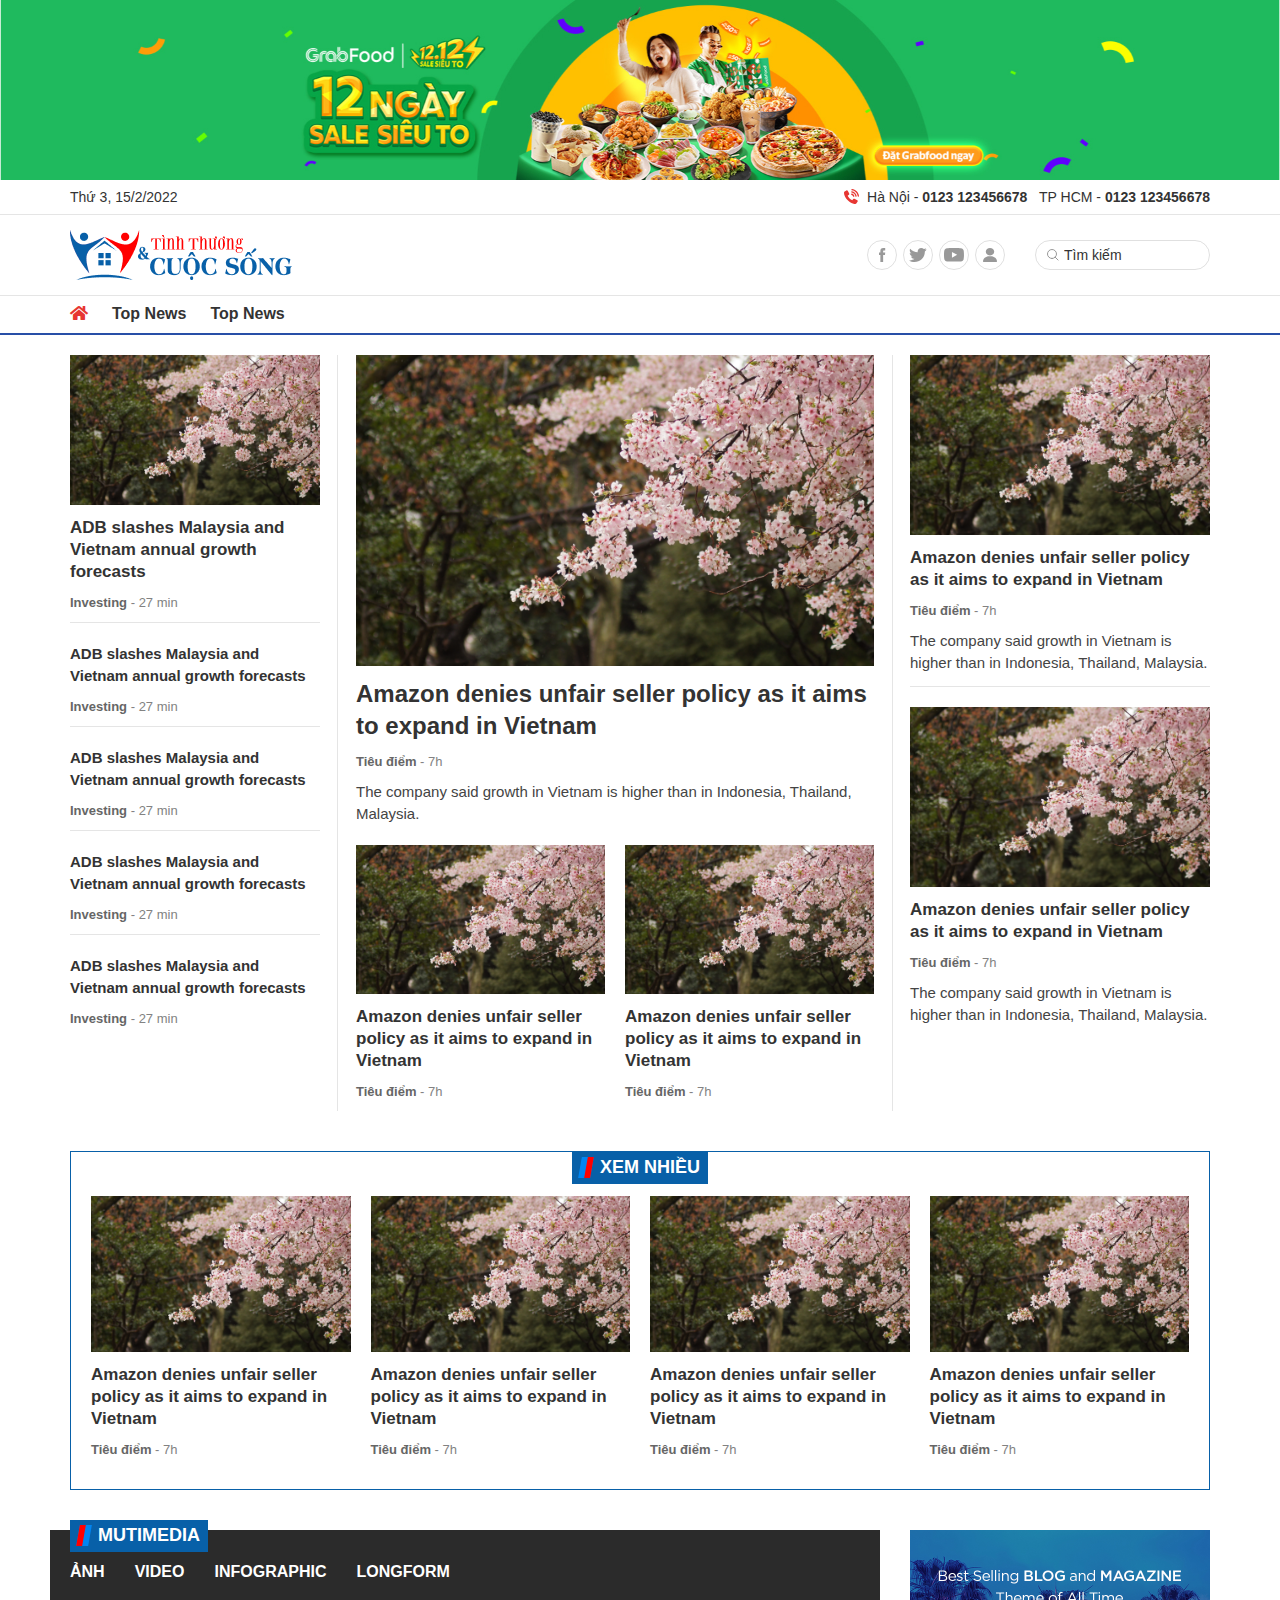
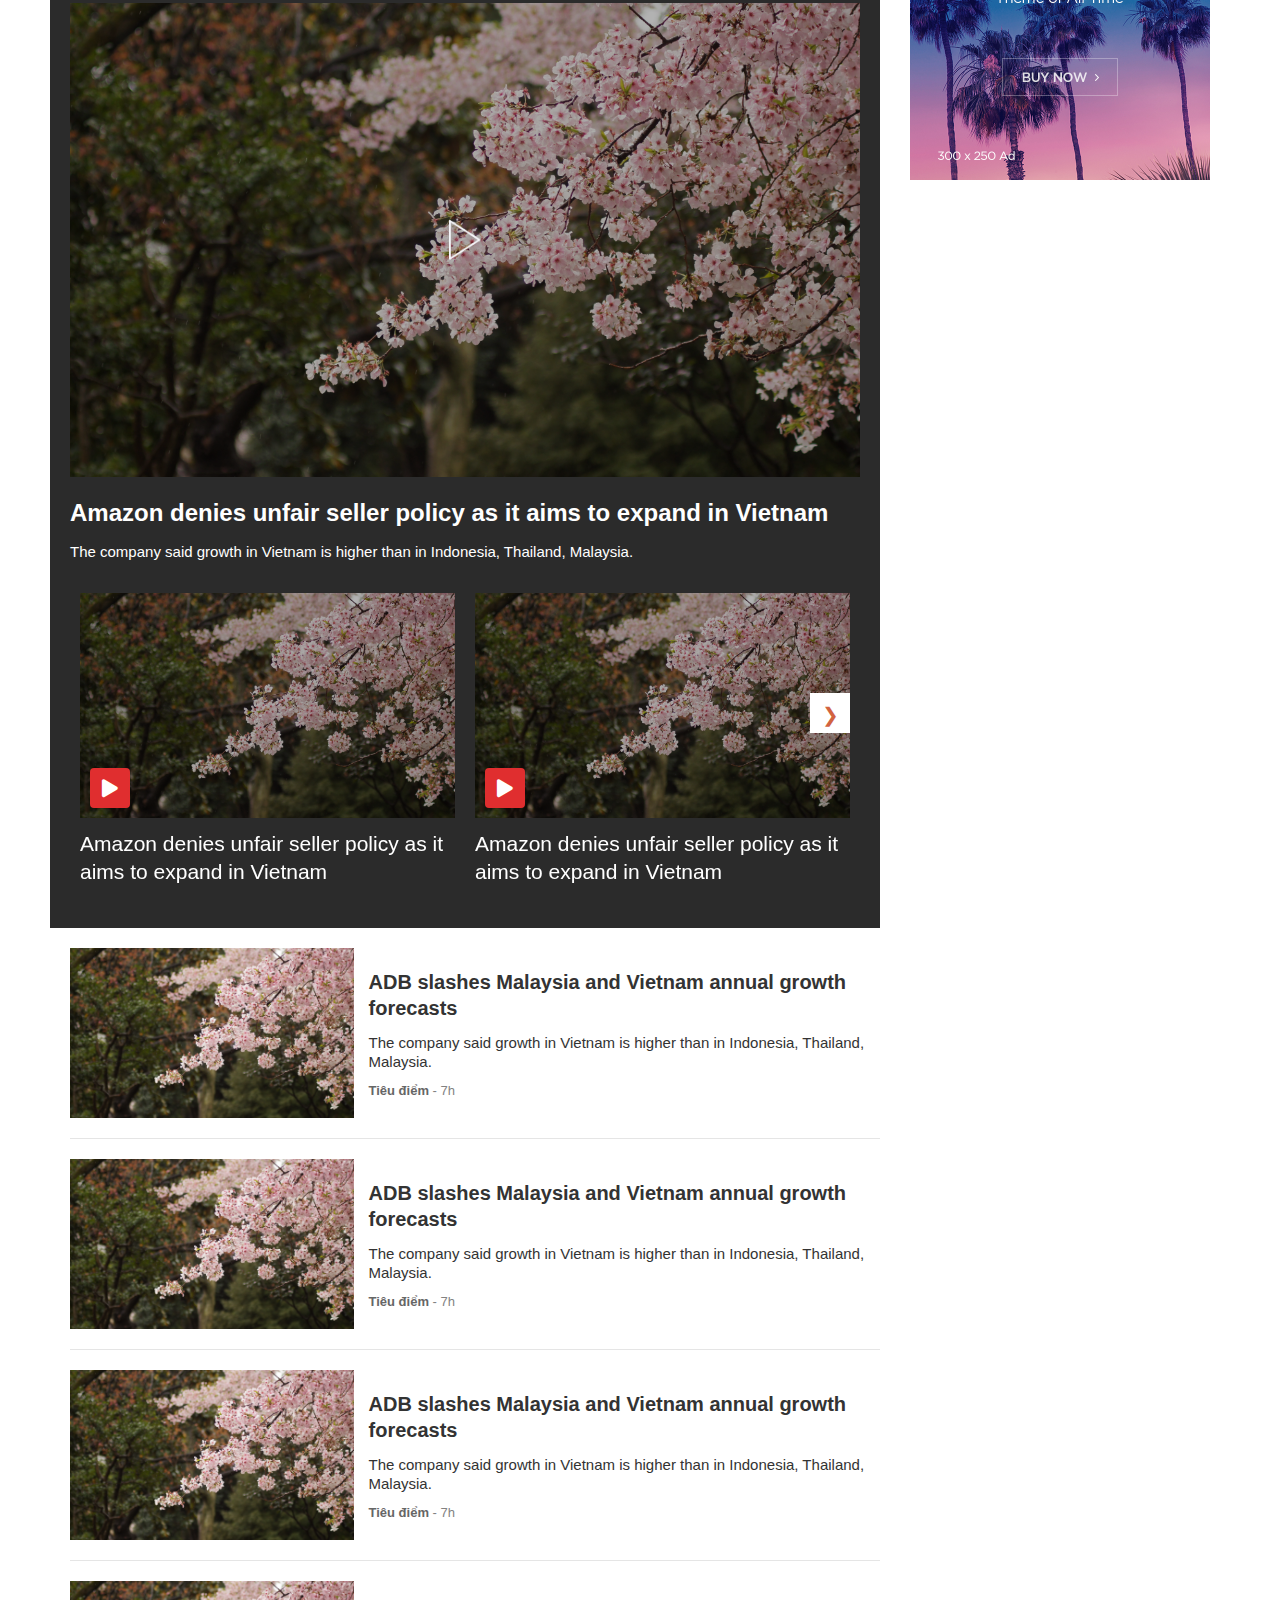
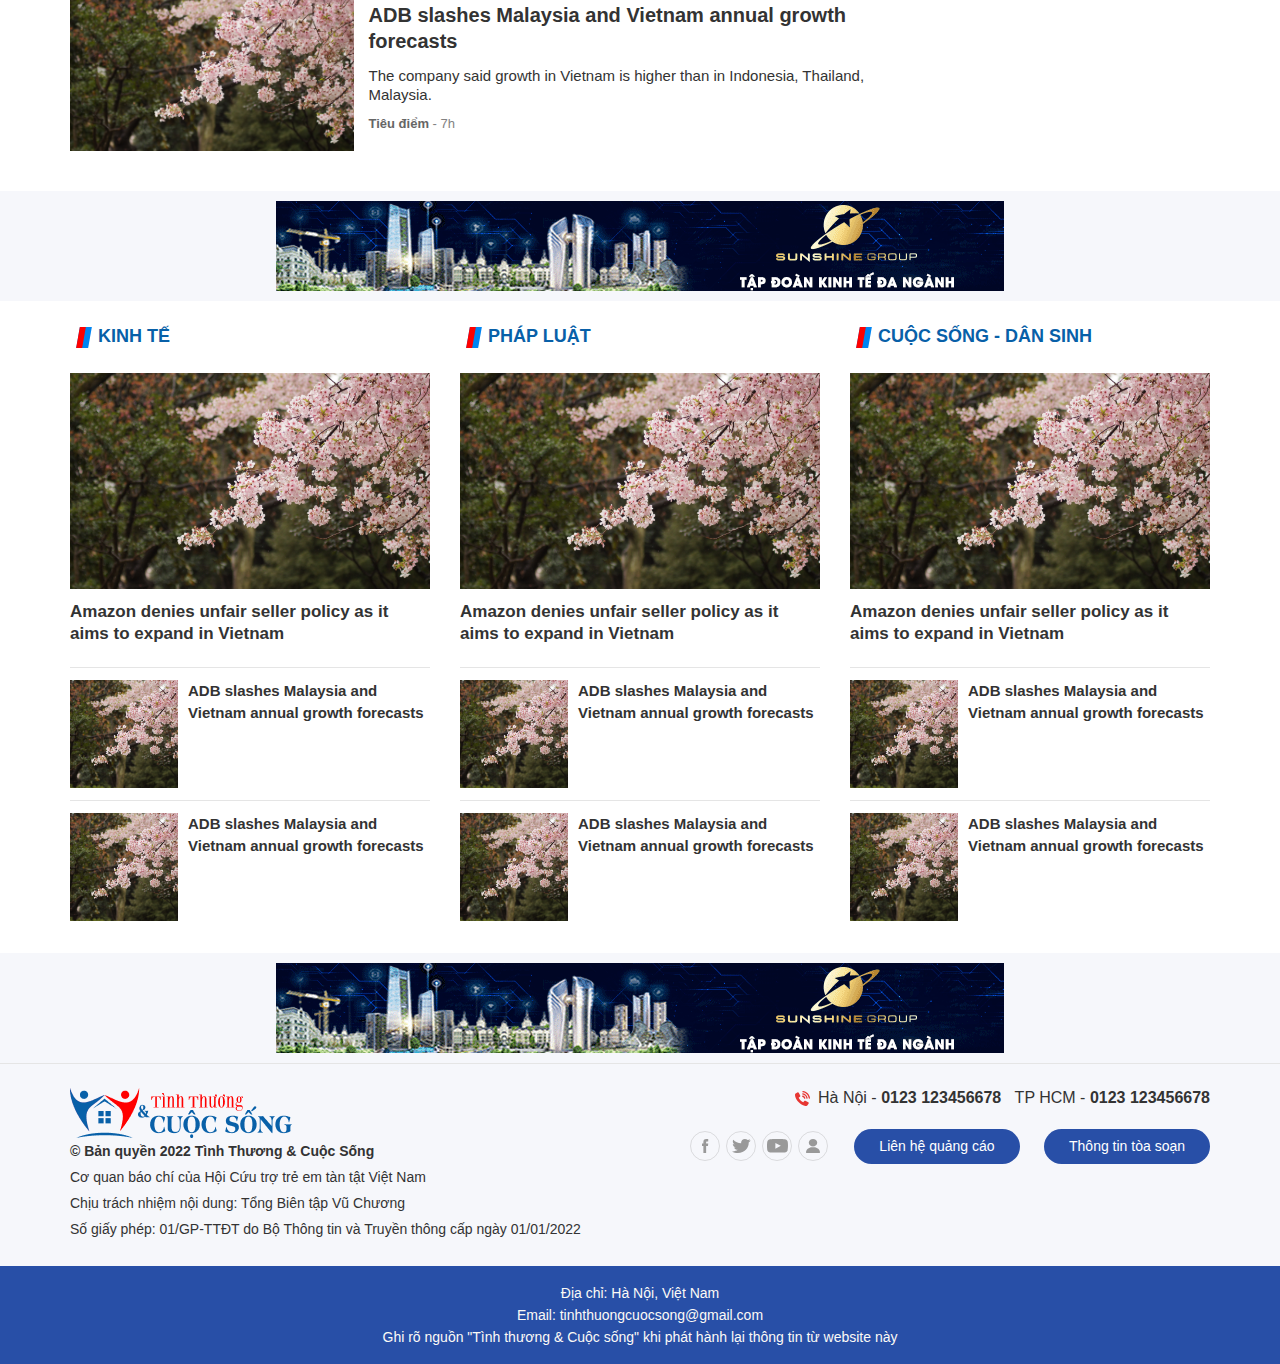
==== commit 3e538c90: "11/3" ====
--- a/index.html
+++ b/index.html
@@ -34,7 +34,7 @@
     <section class="top-header-wrapper font-secondary">
       <div class="top-header fs-14 w-1140 d-flex align-items-center justify-content-between">
         <!-- time -->
-        <div class="top-header__time">Thứ 3, 15/2/2022</div>
+        <div class="top-header__time d-lg-block d-none">Thứ 3, 15/2/2022</div>
         <!-- end time -->
         <!-- phone -->
         <div class="top-header__phone d-flex align-items-center">
@@ -51,7 +51,7 @@
       <div class="nav-header w-1140 d-flex align-items-center justify-content-between">
         <div class="nav-header__left">
           <div class="navbar-mb-item navbar-mb-item__bar show-submenu d-lg-none d-block mr-20">
-            <i class="fas fa-bars text-white"></i>
+            <i class="fas fa-bars text-gray-99"></i>
           </div>
           <a href="#">
             <img src="./images/logo.png" alt="" class="nav-header__logo">
@@ -63,12 +63,12 @@
               <img src="./images/Facebook.svg" alt="" class="nav-header__right-icon">
             </a>
           </li>
-          <li class="nav-header__right-item">
+          <li class="nav-header__right-item d-lg-block d-none">
             <a href="#" class="nav-header__right-link nav-header__right-twitter">
               <img src="./images/Twitter.svg" alt="" class="nav-header__right-icon">
             </a>
           </li>
-          <li class="nav-header__right-item">
+          <li class="nav-header__right-item d-lg-block d-none">
             <a href="#" class="nav-header__right-link nav-header__right-linker">
               <img src="./images/Youtube.svg" alt="" class="nav-header__right-icon">
             </a>
@@ -97,12 +97,6 @@
       </div>
     </section>
     <!-- end main header -->
-    <!-- nav-related mb -->
-    <section class="nav-related px-12 py-2 bg-blue-28 d-lg-none d-block">
-      <a href="#" class="text-white btn bg-blue-28 fs-14 border-999 nav-related-link">Latest</a>
-      <a href="#" class="text-white btn bg-blue-28 fs-14 border-999 nav-related-link">Most Read</a>
-    </section>
-    <!-- end nav-related mb -->
     <!-- sub menu mb -->
     <section class="sub-menu-mb-wrapper d-lg-none d-block">
       <div class="sub-menu-mb">
@@ -192,27 +186,27 @@
           </ul>
           <!-- end pc -->
           <!-- mobile -->
-          <ul class="navigation-bar-list navigation-bar-list--mb d-lg-none d-block px-12">
+          <ul class="navigation-bar-list navigation-bar-list--mb d-lg-none d-block px-12 fw-600">
             <li class="navigation-bar-item fs-16">
-              <a href="#"><i class="fas fa-home text-white"></i></a>
+              <a href="#"><i class="fas fa-home text-red-e7"></i></a>
             </li>
             <li class="navigation-bar-item">
-              <a href="#" class="text-white">Top News</a>
+              <a href="#" class="text-gray-33">Top News</a>
             </li>
             <li class="navigation-bar-item">
-              <a href="#" class="text-white">Top News</a>
+              <a href="#" class="text-gray-33">Top News</a>
             </li>
             <li class="navigation-bar-item">
-              <a href="#" class="text-white">Top News</a>
+              <a href="#" class="text-gray-33">Top News</a>
             </li>
             <li class="navigation-bar-item">
-              <a href="#" class="text-white">Top News</a>
+              <a href="#" class="text-gray-33">Top News</a>
             </li>
             <li class="navigation-bar-item">
-              <a href="#" class="text-white">Top News</a>
+              <a href="#" class="text-gray-33">Top News</a>
             </li>
             <li class="navigation-bar-item">
-              <a href="#" class="text-white">Top News</a>
+              <a href="#" class="text-gray-33">Top News</a>
             </li>
           </ul>
           <!-- end mobile -->
@@ -244,7 +238,7 @@
               <h3 class="main-one--left-thumb__heading fs-17 fw-700">
                 <a href="#" class="text-gray-33 line-22">ADB slashes Malaysia and Vietnam annual growth forecasts</a>
               </h3>
-              <p class="main-one--left-thumb__public font-secondary fs-13 text-gray-82 line-15 pt-12"><span class="fw-700 text-gray-66">Investing</span> - 27 min</p>
+              <p class="main-one--left-thumb__public font-secondary fs-13 text-gray-82 line-15 pt-12 d-lg-block d-none"><span class="fw-700 text-gray-66">Investing</span> - 27 min</p>
             </div>
             <!-- end content -->
           </div>
@@ -266,7 +260,7 @@
               <h3 class="main-one--left-thumb__heading fs-15 fw-700">
                 <a href="#" class="text-gray-33 line-22">ADB slashes Malaysia and Vietnam annual growth forecasts</a>
               </h3>
-              <p class="main-one--left-thumb__public font-secondary fs-13 text-gray-82 line-15 pt-12"><span class="fw-700 text-gray-66">Investing</span> - 27 min</p>
+              <p class="main-one--left-thumb__public font-secondary fs-13 text-gray-82 line-15 pt-12  d-lg-block d-none"><span class="fw-700 text-gray-66">Investing</span> - 27 min</p>
             </div>
             <!-- end content -->
           </div>
@@ -288,7 +282,7 @@
               <h3 class="main-one--left-thumb__heading fs-15 fw-700">
                 <a href="#" class="text-gray-33 line-22">ADB slashes Malaysia and Vietnam annual growth forecasts</a>
               </h3>
-              <p class="main-one--left-thumb__public font-secondary fs-13 text-gray-82 line-15 pt-12"><span class="fw-700 text-gray-66">Investing</span> - 27 min</p>
+              <p class="main-one--left-thumb__public font-secondary fs-13 text-gray-82 line-15 pt-12 d-lg-block d-none"><span class="fw-700 text-gray-66">Investing</span> - 27 min</p>
             </div>
             <!-- end content -->
           </div>
@@ -310,7 +304,7 @@
               <h3 class="main-one--left-thumb__heading fs-15 fw-700">
                 <a href="#" class="text-gray-33 line-22">ADB slashes Malaysia and Vietnam annual growth forecasts</a>
               </h3>
-              <p class="main-one--left-thumb__public font-secondary fs-13 text-gray-82 line-15 pt-12"><span class="fw-700 text-gray-66">Investing</span> - 27 min</p>
+              <p class="main-one--left-thumb__public font-secondary fs-13 text-gray-82 line-15 pt-12 d-lg-block d-none"><span class="fw-700 text-gray-66">Investing</span> - 27 min</p>
             </div>
             <!-- end content -->
           </div>
@@ -332,7 +326,7 @@
               <h3 class="main-one--left-thumb__heading fs-15 fw-700">
                 <a href="#" class="text-gray-33 line-22">ADB slashes Malaysia and Vietnam annual growth forecasts</a>
               </h3>
-              <p class="main-one--left-thumb__public font-secondary fs-13 text-gray-82 line-15 pt-12"><span class="fw-700 text-gray-66">Investing</span> - 27 min</p>
+              <p class="main-one--left-thumb__public font-secondary fs-13 text-gray-82 line-15 pt-12 d-lg-block d-none"><span class="fw-700 text-gray-66">Investing</span> - 27 min</p>
             </div>
             <!-- end content -->
           </div>
@@ -434,7 +428,7 @@
                 <a href="#" class="line-22">Amazon denies unfair seller policy as it aims to expand in Vietnam</a>
               </h3>
               <p class="main-one--right-thumb__public font-secondary fs-13 text-gray-82 line-15 pb-12"><span class="fw-700 text-gray-66">Tiêu điểm</span> - 7h</p>
-              <p class="main-one--right-thumb__des fs-15 line-22 text-gray-44 font-secondary">The company said growth in Vietnam is higher than in Indonesia, Thailand, Malaysia.</p>
+              <p class="main-one--right-thumb__des fs-15 line-22 text-gray-44 font-secondary d-lg-block d-none">The company said growth in Vietnam is higher than in Indonesia, Thailand, Malaysia.</p>
             </div>
             <!-- end text -->
           </div>
@@ -457,7 +451,7 @@
                 <a href="#" class="line-22">Amazon denies unfair seller policy as it aims to expand in Vietnam</a>
               </h3>
               <p class="main-one--right-thumb__public font-secondary fs-13 text-gray-82 line-15 pb-12"><span class="fw-700 text-gray-66">Tiêu điểm</span> - 7h</p>
-              <p class="main-one--right-thumb__des fs-15 line-22 text-gray-44 font-secondary">The company said growth in Vietnam is higher than in Indonesia, Thailand, Malaysia.</p>
+              <p class="main-one--right-thumb__des fs-15 line-22 text-gray-44 font-secondary d-lg-block d-none">The company said growth in Vietnam is higher than in Indonesia, Thailand, Malaysia.</p>
             </div>
             <!-- end text -->
           </div>
@@ -499,7 +493,7 @@
               <h3 class="most-view-container-thumb__title fs-17 fw-700 py-12">
                 <a href="#" class="line-22">Amazon denies unfair seller policy as it aims to expand in Vietnam</a>
               </h3>
-              <p class="most-view-container-thumb__public font-secondary fs-13 text-gray-82 line-15 pb-12"><span class="fw-700 text-gray-66">Tiêu điểm</span> - 7h</p>
+              <p class="most-view-container-thumb__public font-secondary fs-13 text-gray-82 line-15 pb-12 d-lg-block  d-none"><span class="fw-700 text-gray-66">Tiêu điểm</span> - 7h</p>
             </div>
             <!-- end text -->
           </div>
@@ -521,7 +515,7 @@
               <h3 class="most-view-container-thumb__title fs-17 fw-700 py-12">
                 <a href="#" class="line-22">Amazon denies unfair seller policy as it aims to expand in Vietnam</a>
               </h3>
-              <p class="most-view-container-thumb__public font-secondary fs-13 text-gray-82 line-15 pb-12"><span class="fw-700 text-gray-66">Tiêu điểm</span> - 7h</p>
+              <p class="most-view-container-thumb__public font-secondary fs-13 text-gray-82 line-15 pb-12 d-lg-block  d-none"><span class="fw-700 text-gray-66">Tiêu điểm</span> - 7h</p>
             </div>
             <!-- end text -->
           </div>
@@ -543,7 +537,7 @@
               <h3 class="most-view-container-thumb__title fs-17 fw-700 py-12">
                 <a href="#" class="line-22">Amazon denies unfair seller policy as it aims to expand in Vietnam</a>
               </h3>
-              <p class="most-view-container-thumb__public font-secondary fs-13 text-gray-82 line-15 pb-12"><span class="fw-700 text-gray-66">Tiêu điểm</span> - 7h</p>
+              <p class="most-view-container-thumb__public font-secondary fs-13 text-gray-82 line-15 pb-12 d-lg-block  d-none"><span class="fw-700 text-gray-66">Tiêu điểm</span> - 7h</p>
             </div>
             <!-- end text -->
           </div>
@@ -565,7 +559,7 @@
               <h3 class="most-view-container-thumb__title fs-17 fw-700 py-12">
                 <a href="#" class="line-22">Amazon denies unfair seller policy as it aims to expand in Vietnam</a>
               </h3>
-              <p class="most-view-container-thumb__public font-secondary fs-13 text-gray-82 line-15 pb-12"><span class="fw-700 text-gray-66">Tiêu điểm</span> - 7h</p>
+              <p class="most-view-container-thumb__public font-secondary fs-13 text-gray-82 line-15 pb-12 d-lg-block  d-none"><span class="fw-700 text-gray-66">Tiêu điểm</span> - 7h</p>
             </div>
             <!-- end text -->
           </div>
@@ -579,7 +573,145 @@
         <!-- left -->
         <div class="main-two--left">
           <!-- media -->
-          <div class="media"></div>
+          <div class="mutimedia">
+            <!-- cate -->
+            <div class="mutimedia-cate">
+              <div class="main-heading-block fs-18 text-uppercase fw-700 d-inline-flex align-items-center         bg-blue-08 px-2 py-1">
+                <span class="main-heading-block__icon"></span>
+                <h2 class="main-heading-block__title ml-2">
+                  <a href="#" class="text-white">
+                    Mutimedia
+                  </a>
+                </h2>
+              </div>
+            </div>
+            <!-- end cate -->
+            <!-- header -->
+            <ul class="mutimedia-header fw-700 mb-20">
+              <li class="mutimedia-header__item text-uppercase">
+                <a href="#" class="text-white">ảnh</a>
+              </li>
+              <li class="mutimedia-header__item text-uppercase">
+                <a href="#" class="text-white">video</a>
+              </li>
+              <li class="mutimedia-header__item text-uppercase">
+                <a href="#" class="text-white">infographic</a>
+              </li>
+              <li class="mutimedia-header__item text-uppercase">
+                <a href="#" class="text-white">longform</a>
+              </li>
+            </ul>
+            <!-- end header -->
+            <!-- container -->
+            <div class="mutimedia-container">
+              <!-- large -->
+              <div class="mutimedia-container--large mb-20">
+                  <!-- img -->
+                  <div class="mutimedia-container--large__img">
+                    <div class="">
+                      <div class="thumb-img">
+                        <a href="#" class="thumb-item thumb-5x3">
+                          <img class="" src="./images/2.jpg" alt="">
+                          <span class="play-mutimedia-large play-mutimedia">
+                            <img src="./images/play.png" alt="" class="play-mutimedia-large__img">
+                          </span>
+                        </a>
+                      </div>
+                    </div>
+                  </div>
+                  <!-- end img -->
+                  <!-- text -->
+                  <div class="mutimedia-container--large__text">
+                    <h3 class="mutimedia-container--large__title fs-24 fw-700 pb-12 pt-20">
+                      <a href="#" class="line-32 text-white">Amazon denies unfair seller policy as it aims to expand in Vietnam</a>
+                    </h3>
+                    <p class="mutimedia-container--large__des fs-15 line-22 text-white font-secondary">The company said growth in Vietnam is higher than in Indonesia, Thailand, Malaysia.</p>
+                  </div>
+                  <!-- end text -->
+              </div>
+              <!-- end large -->
+              <!-- small -->
+              <div class="mutimedia-container--small">
+                <!-- thumb -->
+                <div class="mutimedia-container--small__thumb">
+                  <!-- img -->
+                  <div class="mutimedia-container--small__img">
+                    <div class="">
+                      <div class="thumb-img">
+                        <a href="#" class="thumb-item thumb-5x3">
+                          <img class="" src="./images/2.jpg" alt="">
+                          <span class="play-mutimedia-small play-mutimedia">
+                            <i class="fas fa-play text-white play-mutimedia-small__icon"></i>
+                          </span>
+                        </a>
+                      </div>
+                    </div>
+                  </div>
+                  <!-- end img -->
+                  <!-- text -->
+                  <div class="mutimedia-container--small__text">
+                    <h3 class="mutimedia-container--small__title fs-21 fw-500 py-12">
+                      <a href="#" class="line-28 text-white">Amazon denies unfair seller policy as it aims to expand in Vietnam</a>
+                    </h3>
+                  </div>
+                  <!-- end text -->
+                </div>
+                <!-- end thumb -->
+                <!-- thumb -->
+                <div class="mutimedia-container--small__thumb">
+                  <!-- img -->
+                  <div class="mutimedia-container--small__img">
+                    <div class="">
+                      <div class="thumb-img">
+                        <a href="#" class="thumb-item thumb-5x3">
+                          <img class="" src="./images/2.jpg" alt="">
+                          <span class="play-mutimedia-small play-mutimedia">
+                            <i class="fas fa-play text-white play-mutimedia-small__icon"></i>
+                          </span>
+                        </a>
+                      </div>
+                    </div>
+                  </div>
+                  <!-- end img -->
+                  <!-- text -->
+                  <div class="mutimedia-container--small__text">
+                    <h3 class="mutimedia-container--small__title fs-21 fw-500 py-12">
+                      <a href="#" class="line-28 text-white">Amazon denies unfair seller policy as it aims to expand in Vietnam</a>
+                    </h3>
+                  </div>
+                  <!-- end text -->
+                </div>
+                <!-- end thumb -->
+                <!-- thumb -->
+                <div class="mutimedia-container--small__thumb">
+                  <!-- img -->
+                  <div class="mutimedia-container--small__img">
+                    <div class="">
+                      <div class="thumb-img">
+                        <a href="#" class="thumb-item thumb-5x3">
+                          <img class="" src="./images/2.jpg" alt="">
+                          <span class="play-mutimedia-small play-mutimedia">
+                            <i class="fas fa-play text-white play-mutimedia-small__icon"></i>
+                          </span>
+                        </a>
+                      </div>
+                    </div>
+                  </div>
+                  <!-- end img -->
+                  <!-- text -->
+                  <div class="mutimedia-container--small__text">
+                    <h3 class="mutimedia-container--small__title fs-21 fw-500 py-12">
+                      <a href="#" class="line-28 text-white">Amazon denies unfair seller policy as it aims to expand in Vietnam</a>
+                    </h3>
+                  </div>
+                  <!-- end text -->
+                </div>
+                <!-- end thumb -->
+              </div>
+              <!-- end small -->
+            </div>
+            <!-- end container -->
+          </div>
           <!-- end media -->
           <!-- articles -->
           <div class="articles">
@@ -601,7 +733,7 @@
                   <a href="#" class="text-gray-33 line-22">ADB slashes Malaysia and Vietnam annual growth forecasts</a>
               </h3>
               <p class="article__des fs-15 line-19 py-12 d-lg-block d-none">The company said growth in Vietnam is higher than in Indonesia, Thailand, Malaysia.</p>
-              <p class="article__public font-secondary fs-13 text-gray-82 line-15"><span class="fw-700 text-gray-66">Tiêu điểm</span> - 7h </p>
+              <p class="article__public font-secondary fs-13 text-gray-82 line-15 d-lg-block d-none"><span class="fw-700 text-gray-66">Tiêu điểm</span> - 7h </p>
               </div>
               <!-- end content -->
             </div>
@@ -624,7 +756,7 @@
                   <a href="#" class="text-gray-33 line-22">ADB slashes Malaysia and Vietnam annual growth forecasts</a>
               </h3>
               <p class="article__des fs-15 line-19 py-12 d-lg-block d-none">The company said growth in Vietnam is higher than in Indonesia, Thailand, Malaysia.</p>
-              <p class="article__public font-secondary fs-13 text-gray-82 line-15"><span class="fw-700 text-gray-66">Tiêu điểm</span> - 7h </p>
+              <p class="article__public font-secondary fs-13 text-gray-82 line-15 d-lg-block d-none"><span class="fw-700 text-gray-66">Tiêu điểm</span> - 7h </p>
               </div>
               <!-- end content -->
             </div>
@@ -647,7 +779,7 @@
                   <a href="#" class="text-gray-33 line-22">ADB slashes Malaysia and Vietnam annual growth forecasts</a>
               </h3>
               <p class="article__des fs-15 line-19 py-12 d-lg-block d-none">The company said growth in Vietnam is higher than in Indonesia, Thailand, Malaysia.</p>
-              <p class="article__public font-secondary fs-13 text-gray-82 line-15"><span class="fw-700 text-gray-66">Tiêu điểm</span> - 7h </p>
+              <p class="article__public font-secondary fs-13 text-gray-82 line-15 d-lg-block d-none"><span class="fw-700 text-gray-66">Tiêu điểm</span> - 7h </p>
               </div>
               <!-- end content -->
             </div>
@@ -670,7 +802,7 @@
                   <a href="#" class="text-gray-33 line-22">ADB slashes Malaysia and Vietnam annual growth forecasts</a>
               </h3>
               <p class="article__des fs-15 line-19 py-12 d-lg-block d-none">The company said growth in Vietnam is higher than in Indonesia, Thailand, Malaysia.</p>
-              <p class="article__public font-secondary fs-13 text-gray-82 line-15"><span class="fw-700 text-gray-66">Tiêu điểm</span> - 7h </p>
+              <p class="article__public font-secondary fs-13 text-gray-82 line-15 d-lg-block d-none"><span class="fw-700 text-gray-66">Tiêu điểm</span> - 7h </p>
               </div>
               <!-- end content -->
             </div>
@@ -690,10 +822,259 @@
         <!-- end right -->
       </section>
       <!-- end row 2 -->
+      <!-- banner qc -->
+      <div class="bg-f6 d-flex justify-content-center py-10">
+        <div class="w-1140">
+          <a href="#"><img src="./images/sunshine-0.png" alt="" class=""></a>
+        </div>
+      </div>
+      <!-- end banner qc -->
+      <!-- row 3 -->
+      <section class="main-three w-1140 py-20">
+        <!-- item -->
+        <div class="main-three__item">
+          <!-- cate -->
+          <div class="main-heading-block fs-18 text-uppercase fw-700 d-inline-flex align-items-center px-2 py-1 mb-20">
+            <span class="main-heading-block__icon"></span>
+            <h2 class="main-heading-block__title ml-2">
+              <a href="#" class="text-blue-08">
+                kinh tế
+              </a>
+            </h2>
+          </div>
+          <!-- end cate -->
+          <!-- large -->
+          <div class="main-three--large pb-10">
+              <!-- img -->
+              <div class="main-three--large__img">
+                <div class="">
+                  <div class="thumb-img">
+                    <a href="#" class="thumb-item thumb-5x3">
+                      <img class="" src="./images/2.jpg" alt=""></a>
+                  </div>
+                </div>
+              </div>
+              <!-- end img -->
+              <!-- text -->
+              <div class="main-three--large__text">
+                <h3 class="main-three--large__title fs-17 fw-700 py-12">
+                  <a href="#" class="line-22">Amazon denies unfair seller policy as it aims to expand in Vietnam</a>
+                </h3>
+              </div>
+              <!-- end text -->
+          </div>
+          <!-- end large -->
+          <!-- thumb -->
+          <div class="main-three--small">
+            <!-- thumb -->
+            <div class="main-three--small__thumb d-flex w-100 py-12">
+              <!-- img -->
+              <div class="main-three--small__img">
+              <div class="">
+                  <div class="thumb-img">
+                  <a href="#" class="thumb-item thumb-5x3">
+                      <img class="" src="./images/2.jpg" alt=""></a>
+                  </div>
+              </div>
+              </div>
+              <!-- end img -->
+              <!-- content -->
+              <h3 class="main-three--small__heading fs-15 fw-700 pl-10">
+                  <a href="#" class="text-gray-33 line-22">ADB slashes Malaysia and Vietnam annual growth forecasts</a>
+              </h3>
+              <!-- end content -->
+            </div>
+            <!-- end thumb -->
+            <!-- thumb -->
+            <div class="main-three--small__thumb d-flex w-100 py-12">
+              <!-- img -->
+              <div class="main-three--small__img">
+              <div class="">
+                  <div class="thumb-img">
+                  <a href="#" class="thumb-item thumb-5x3">
+                      <img class="" src="./images/2.jpg" alt=""></a>
+                  </div>
+              </div>
+              </div>
+              <!-- end img -->
+              <!-- content -->
+              <h3 class="main-three--small__heading fs-15 fw-700 pl-10">
+                  <a href="#" class="text-gray-33 line-22">ADB slashes Malaysia and Vietnam annual growth forecasts</a>
+              </h3>
+              <!-- end content -->
+            </div>
+            <!-- end thumb -->
+          </div>
+          <!-- end thumb -->
+        </div>
+        <!-- end item -->
+        <!-- item -->
+        <div class="main-three__item">
+          <!-- cate -->
+          <div class="main-heading-block fs-18 text-uppercase fw-700 d-inline-flex align-items-center px-2 py-1 mb-20">
+            <span class="main-heading-block__icon"></span>
+            <h2 class="main-heading-block__title ml-2">
+              <a href="#" class="text-blue-08">
+                pháp luật
+              </a>
+            </h2>
+          </div>
+          <!-- end cate -->
+          <!-- large -->
+          <div class="main-three--large pb-10">
+              <!-- img -->
+              <div class="main-three--large__img">
+                <div class="">
+                  <div class="thumb-img">
+                    <a href="#" class="thumb-item thumb-5x3">
+                      <img class="" src="./images/2.jpg" alt=""></a>
+                  </div>
+                </div>
+              </div>
+              <!-- end img -->
+              <!-- text -->
+              <div class="main-three--large__text">
+                <h3 class="main-three--large__title fs-17 fw-700 py-12">
+                  <a href="#" class="line-22">Amazon denies unfair seller policy as it aims to expand in Vietnam</a>
+                </h3>
+              </div>
+              <!-- end text -->
+          </div>
+          <!-- end large -->
+          <!-- thumb -->
+          <div class="main-three--small">
+            <!-- thumb -->
+            <div class="main-three--small__thumb d-flex w-100 py-12">
+              <!-- img -->
+              <div class="main-three--small__img">
+              <div class="">
+                  <div class="thumb-img">
+                  <a href="#" class="thumb-item thumb-5x3">
+                      <img class="" src="./images/2.jpg" alt=""></a>
+                  </div>
+              </div>
+              </div>
+              <!-- end img -->
+              <!-- content -->
+              <h3 class="main-three--small__heading fs-15 fw-700 pl-10">
+                  <a href="#" class="text-gray-33 line-22">ADB slashes Malaysia and Vietnam annual growth forecasts</a>
+              </h3>
+              <!-- end content -->
+            </div>
+            <!-- end thumb -->
+            <!-- thumb -->
+            <div class="main-three--small__thumb d-flex w-100 py-12">
+              <!-- img -->
+              <div class="main-three--small__img">
+              <div class="">
+                  <div class="thumb-img">
+                  <a href="#" class="thumb-item thumb-5x3">
+                      <img class="" src="./images/2.jpg" alt=""></a>
+                  </div>
+              </div>
+              </div>
+              <!-- end img -->
+              <!-- content -->
+              <h3 class="main-three--small__heading fs-15 fw-700 pl-10">
+                  <a href="#" class="text-gray-33 line-22">ADB slashes Malaysia and Vietnam annual growth forecasts</a>
+              </h3>
+              <!-- end content -->
+            </div>
+            <!-- end thumb -->
+          </div>
+          <!-- end thumb -->
+        </div>
+        <!-- end item -->
+        <!-- item -->
+        <div class="main-three__item">
+          <!-- cate -->
+          <div class="main-heading-block fs-18 text-uppercase fw-700 d-inline-flex align-items-center px-2 py-1 mb-20">
+            <span class="main-heading-block__icon"></span>
+            <h2 class="main-heading-block__title ml-2">
+              <a href="#" class="text-blue-08">
+                cuộc sống - dân sinh
+              </a>
+            </h2>
+          </div>
+          <!-- end cate -->
+          <!-- large -->
+          <div class="main-three--large pb-10">
+              <!-- img -->
+              <div class="main-three--large__img">
+                <div class="">
+                  <div class="thumb-img">
+                    <a href="#" class="thumb-item thumb-5x3">
+                      <img class="" src="./images/2.jpg" alt=""></a>
+                  </div>
+                </div>
+              </div>
+              <!-- end img -->
+              <!-- text -->
+              <div class="main-three--large__text">
+                <h3 class="main-three--large__title fs-17 fw-700 py-12">
+                  <a href="#" class="line-22">Amazon denies unfair seller policy as it aims to expand in Vietnam</a>
+                </h3>
+              </div>
+              <!-- end text -->
+          </div>
+          <!-- end large -->
+          <!-- thumb -->
+          <div class="main-three--small">
+            <!-- thumb -->
+            <div class="main-three--small__thumb d-flex w-100 py-12">
+              <!-- img -->
+              <div class="main-three--small__img">
+              <div class="">
+                  <div class="thumb-img">
+                  <a href="#" class="thumb-item thumb-5x3">
+                      <img class="" src="./images/2.jpg" alt=""></a>
+                  </div>
+              </div>
+              </div>
+              <!-- end img -->
+              <!-- content -->
+              <h3 class="main-three--small__heading fs-15 fw-700 pl-10">
+                  <a href="#" class="text-gray-33 line-22">ADB slashes Malaysia and Vietnam annual growth forecasts</a>
+              </h3>
+              <!-- end content -->
+            </div>
+            <!-- end thumb -->
+            <!-- thumb -->
+            <div class="main-three--small__thumb d-flex w-100 py-12">
+              <!-- img -->
+              <div class="main-three--small__img">
+              <div class="">
+                  <div class="thumb-img">
+                  <a href="#" class="thumb-item thumb-5x3">
+                      <img class="" src="./images/2.jpg" alt=""></a>
+                  </div>
+              </div>
+              </div>
+              <!-- end img -->
+              <!-- content -->
+              <h3 class="main-three--small__heading fs-15 fw-700 pl-10">
+                  <a href="#" class="text-gray-33 line-22">ADB slashes Malaysia and Vietnam annual growth forecasts</a>
+              </h3>
+              <!-- end content -->
+            </div>
+            <!-- end thumb -->
+          </div>
+          <!-- end thumb -->
+        </div>
+        <!-- end item -->
+      </section>
+      <!-- end row 3 -->
+      <!-- banner qc -->
+      <div class="bg-f6 d-flex justify-content-center py-10">
+        <div class="w-1140">
+          <a href="#"><img src="./images/sunshine-0.png" alt="" class=""></a>
+        </div>
+      </div>
+      <!-- end banner qc -->
     </main>
     <!-- end main -->
     <!-- footer -->
-    <footer id="footer" class="bg-blue-28">
+    <footer id="footer" class="bg-f6 footer">
       <!-- back top -->
       <div id="back-top"><i class="fas fa-arrow-up text-white"></i></div>
       <!-- end back top -->
@@ -701,129 +1082,90 @@
       <section class="footer-top w-1140">
         <!-- left -->
         <div class="footer-top__left">
-          <!-- header -->
-          <div class="footer-top__left-header">
-            <!-- logo -->
-            <div class="footer-logo d-lg-block d-none">
-              <a href="#" class="">
-                <img src="./images/logo.png" alt="" class="nav-header__logo">
-              </a>
-            </div>
-            <!-- end logo -->
-            <!-- social -->
-            <ul class="footer-social">
-              <li class="footer-social__item mr-10 d-lg-block d-none">
-                <a href="tel:0888558668" class="d-flex align-items-center">
-                  <div class="footer-social__link">
-                    <img src="./images/phone.svg" alt="footer-social__icon footer-social__phone">
-                  </div>
-                  <div class="font-primary fs-14 text-white ml-2">Hotline: <p class="fw-700">0888558668</p></div>
-                </a>
-              </li>
-              <li class="footer-social__item">
-                <a href="#" class="footer-social__link">
-                  <img src="./images/fb2.svg" alt="footer-social__icon footer-social__fb">
-                </a>
-              </li>
-              <li class="footer-social__item">
-                <a href="#" class="footer-social__link">
-                  <img src="./images/twitter2.svg" alt="footer-social__icon footer-social__twitter">
-                </a>
-              </li>
-              <li class="footer-social__item">
-                <a href="#" class="footer-social__link">
-                  <img src="./images/linker2.svg" alt="footer-social__icon footer-social__linker">
-                </a>
-              </li>
-              <li class="footer-social__item">
-                <a href="#" class="footer-social__link">
-                  <img src="./images/gg+.svg" alt="footer-social__icon footer-social__gg">
-                </a>
-              </li>
-              <li class="footer-social__item">
-                <a href="#" class="footer-social__link show-submenu">
-                  <img src="./images/search2.svg" alt="footer-social__icon footer-social__search">
-                </a>
-              </li>
-            </ul>
-            <!-- end social -->
-          </div>
-          <!-- end header -->
-          <!-- category -->
-          <div class="d-lg-none d-block">
-            <ul class="footer-categories my-20">
-              <li class="footer-cate font-primary fw-600">
-                <a href="#" class="text-white">Top News</a>
-              </li>
-              <li class="footer-cate font-primary fw-600">
-                <a href="#" class="text-white">Colsunting</a>
-              </li>
-              <li class="footer-cate font-primary fw-600">
-                <a href="#" class="text-white">Investing</a>
-              </li>
-              <li class="footer-cate font-primary fw-600">
-                <a href="#" class="text-white">Travel & Life</a>
-              </li>
-              <li class="footer-cate font-primary fw-600">
-                <a href="#" class="text-white">Companies</a>
-              </li>
-              <li class="footer-cate font-primary fw-600">
-                <a href="#" class="text-white">Opinion</a>
-              </li>
-              <li class="footer-cate font-primary fw-600">
-                <a href="#" class="text-white">Real Estate</a>
-              </li>
-              <li class="footer-cate font-primary fw-600">
-                <a href="#" class="text-white">Infographics</a>
-              </li>
-              <li class="footer-cate font-primary fw-600">
-                <a href="#" class="text-white">Banking & Finace</a>
-              </li>
-            </ul>
-            <!-- logo -->
-            <div class="footer-logo-mb d-lg-none d-block">
-              <a href="#" class="">
-                <img src="./images/logo.png" alt="" class="footer-logo-mb__logo">
-              </a>
-            </div>
-            <!-- end logo -->
-          </div>
-          <!-- end category -->
+          <!-- logo -->
+          <div class="footer-logo">
+            <a href="#" class="">
+              <img src="./images/logo.png" alt="" class="nav-header__logo">
+            </a>
+          </div>
+          <!-- end logo -->
           <!-- text -->
-          <div class="footer-top__left-text text-white fs-14 font-secondary">
-            <p class="line-26">Licence No.494/GP-BTTTT, dated August 3, 2021.</p>
-            <p class="line-26">Parent entity: <span class="fw-700">Vietnam’s Association of Foreign Invested Enterprises (VAFIE)</span></p>
-            <p class="line-26">Editor in Chief: <span class="fw-700">Dr. Nguyen Anh Tuan</span></p>
-            <p class="line-26">Acting Deputy Editor in Chief: <span class="fw-700">Pham Duc Son</span> </p>
-            <p class="line-26">Deputy Editor in Chief: <span class="fw-700">Nguyen Phong Cam</span></p>
-            <p class="line-26">Managing Editor: <span class="fw-700">Nguyen Hong Hanh</span></p>
-            <div class="d-lg-none d-block">
-              <p class="line-26">Headquarters: Floor 7, 65 Van Mieu Street, Dong Da District, Hanoi</p>
-              <p class="line-26">Email: toasoan@nhadautu.vn | Tel:  04.73083979</p>
-              <p class="line-26">Copyright©2021 Theinvestor.vn. All rights reserved.</p>
-              <p class="line-26">No reproduction without permission</p>
-            </div>
+          <div class="footer-top__left-text text-gray-33 fs-14 font-secondary d-lg-block d-none">
+            <p class="line-26"><span class="fw-700">© Bản quyền 2022 Tình Thương & Cuộc Sống</span></p>
+            <p class="line-26">Cơ quan báo chí của Hội Cứu trợ trẻ em tàn tật Việt Nam</p>
+            <p class="line-26">Chịu trách nhiệm nội dung: Tổng Biên tập Vũ Chương</p>
+            <p class="line-26">Số giấy phép: 01/GP-TTĐT do Bộ Thông tin và Truyền thông cấp ngày 01/01/2022</p>
           </div>
           <!-- end text -->
         </div>
         <!-- end left -->
         <!-- right -->
         <div class="footer-top__right font-secondary">
-          <a href="#" class="text-white btn bg-blue-03 fs-14 border-999 footer-top__right-link">About us</a>
-          <a href="#" class="text-white btn bg-blue-03 fs-14 border-999 footer-top__right-link">Contact us</a>
-          <a href="#" class="text-white btn bg-blue-03 fs-14 border-999 footer-top__right-link">Advertise with us</a>
-          <a href="#" class="text-white btn bg-blue-03 fs-14 border-999 footer-top__right-link">Send comments & articles</a>
+          <!-- phone pc-->
+          <div class="top-header__phone d-lg-flex align-items-center justify-content-end d-none">
+            <img src="./images/phone1.svg" alt="" class="mr-2">
+            <span>Hà Nội - <span class="fw-700">0123 123456678</span></span>&nbsp;&nbsp;&nbsp;
+            <span>TP HCM - <span class="fw-700">0123 123456678</span></span>
+          </div>
+          <!-- end phone pc-->
+          <!-- phone mb-->
+          <div class="top-header__phone d-lg-none align-items-center justify-content-center d-flex mt-2">
+            <img src="./images/phone1.svg" alt="" class="mr-3">
+            <div>
+              <span>Hà Nội - <span class="fw-700 d-inline-flex mb-2">0123 123456678</span></span><br>
+              <span>TP HCM - <span class="fw-700">0123 123456678</span></span>
+            </div>
+          </div>
+          <!-- end phone mb-->
+          <!--  -->
+          <ul class="nav-header__right d-flex align-items-center justify-content-lg-end justify-content-center mt-20">
+            <li class="nav-header__right-item">
+              <a href="#" class="nav-header__right-link nav-header__right-fb">
+                <img src="./images/Facebook.svg" alt="" class="nav-header__right-icon">
+              </a>
+            </li>
+            <li class="nav-header__right-item">
+              <a href="#" class="nav-header__right-link nav-header__right-twitter">
+                <img src="./images/Twitter.svg" alt="" class="nav-header__right-icon">
+              </a>
+            </li>
+            <li class="nav-header__right-item">
+              <a href="#" class="nav-header__right-link nav-header__right-linker">
+                <img src="./images/Youtube.svg" alt="" class="nav-header__right-icon">
+              </a>
+            </li>
+            <li class="nav-header__right-item">
+              <a href="#" class="nav-header__right-link nav-header__right-gg">
+                <img src="./images/User.svg" alt="" class="nav-header__right-icon">
+              </a>
+            </li>
+            <li class="nav-header__right-item pl-20 d-lg-block d-none">
+              <a href="#" class="text-white btn bg-blue-28 fs-14 border-999 footer-link">Liên hệ quảng cáo</a>
+              <a href="#" class="text-white btn bg-blue-28 fs-14 border-999 footer-link">Thông tin tòa soạn</a>
+            </li>
+          </ul>
+          <div class="my-20 d-lg-none d-flex align-items-center justify-content-center">
+            <a href="#" class="text-white btn bg-blue-28 fs-14 border-999 footer-link">Liên hệ quảng cáo</a>
+              <a href="#" class="text-white btn bg-blue-28 fs-14 border-999 footer-link">Thông tin tòa soạn</a>
+          </div>
+          <!-- text -->
+          <div class="footer-top__left-text text-gray-33 fs-14 font-secondary d-lg-none d-block">
+            <p class="line-26"><span class="fw-700">© Bản quyền 2022 Tình Thương & Cuộc Sống</span></p>
+            <p class="line-26">Cơ quan báo chí của Hội Cứu trợ trẻ em tàn tật Việt Nam</p>
+            <p class="line-26">Chịu trách nhiệm nội dung: Tổng Biên tập Vũ Chương</p>
+            <p class="line-26">Số giấy phép: 01/GP-TTĐT do Bộ Thông tin và Truyền thông cấp ngày 01/01/2022</p>
+          </div>
+          <!-- end text -->
         </div>
         <!-- end right -->
       </section>
       <!-- end footer top -->
       <!-- footer bootom -->
-      <section class="footer-bottom bg-blue-15 py-3 d-lg-block d-none">
-        <div class="w-1140 text-center text-gray-fc fs-14 font-secondary">
-          <p class="line-22">Headquarters: Floor 7, 65 Van Mieu Street, Dong Da District, Hanoi</p>
-          <p class="line-22">Email: toasoan@nhadautu.vn | Tel:  04.73083979</p>
-          <p class="line-22">Copyright©2021 Theinvestor.vn. All rights reserved.</p>
-          <p class="line-22">No reproduction without permission</p>
+      <section class="footer-bottom bg-blue-28 py-3">
+        <div class="w-1140 text-lg-center text-gray-fc fs-14 font-secondary p-lg-0 px-15">
+          <p class="line-22">Địa chỉ: Hà Nội, Việt Nam  </p>
+          <p class="line-22">Email: tinhthuongcuocsong@gmail.com</p>
+          <p class="line-22">Ghi rõ nguồn "Tình thương & Cuộc sống" khi phát hành lại thông tin từ website này</p>
         </div>
       </section>
       <!-- end footer bootom -->
--- a/css/style.css
+++ b/css/style.css
@@ -1,3 +1,4 @@
+@charset "UTF-8";
 @import url("../font/HelveticaNeue.otf");
 html,
 body,
@@ -455,6 +456,10 @@
   background-color: #fffef5;
 }
 
+.bg-f6 {
+  background-color: #F6F7FB;
+}
+
 /*=================================================================*/
 .fw-300 {
   font-weight: 300;
@@ -1192,6 +1197,366 @@
 
 .article:first-child {
   border-top: none;
+}
+
+.mutimedia {
+  background: #2B2B2B;
+  margin-left: -1.25rem;
+  padding: 0 1.25rem 1.25rem;
+}
+
+.mutimedia-cate {
+  transform: translateY(-0.625rem);
+  -webkit-transform: translateY(-0.625rem);
+  -moz-transform: translateY(-0.625rem);
+  -ms-transform: translateY(-0.625rem);
+  -o-transform: translateY(-0.625rem);
+}
+
+.mutimedia-header {
+  display: flex;
+  align-items: center;
+}
+
+.mutimedia-header__item + .mutimedia-header__item {
+  margin-left: 1.875rem;
+}
+
+.mutimedia-container--small {
+  max-width: 790px;
+}
+
+.play-mutimedia {
+  position: absolute;
+  top: 0;
+  left: 0;
+  bottom: 0;
+  right: 0;
+  background: rgba(0, 0, 0, 0.3);
+  display: inline-flex;
+  align-items: center;
+  justify-content: center;
+}
+
+.play-mutimedia-large__img {
+  width: 2rem !important;
+  height: auto !important;
+  top: 50% !important;
+  left: 50% !important;
+  transform: translate(-50%, -50%);
+  -webkit-transform: translate(-50%, -50%);
+  -moz-transform: translate(-50%, -50%);
+  -ms-transform: translate(-50%, -50%);
+  -o-transform: translate(-50%, -50%);
+}
+
+.play-mutimedia-small {
+  justify-content: left;
+  align-items: flex-end;
+}
+
+.play-mutimedia-small__icon {
+  width: 2.5rem;
+  height: 2.5rem;
+  font-size: 1.125rem;
+  background: #E02E2F;
+  border-radius: 0.25rem;
+  -webkit-border-radius: 0.25rem;
+  -moz-border-radius: 0.25rem;
+  -ms-border-radius: 0.25rem;
+  -o-border-radius: 0.25rem;
+  display: inline-flex;
+  align-items: center;
+  justify-content: center;
+  margin-left: 0.625rem;
+  margin-bottom: 0.625rem;
+}
+
+.mutimedia-container--small .slick-prev.slick-disabled, .slick-next.slick-disabled {
+  opacity: 0;
+}
+
+.mutimedia-container--small .slick-prev {
+  left: 10px;
+  z-index: 10;
+}
+
+.mutimedia-container--small .slick-next {
+  right: 10px;
+}
+
+.mutimedia-container--small .slick-prev,
+.mutimedia-container--small .slick-next {
+  top: 40%;
+  width: 2.5rem;
+  height: 2.5rem;
+  background: #fff;
+}
+
+.mutimedia-container--small .slick-slide {
+  margin: 10px;
+}
+
+.mutimedia-container--small .slick-next:before {
+  content: "❯";
+  color: #C43000;
+}
+
+.mutimedia-container--small .slick-prev:before {
+  content: "❮";
+  color: #C43000;
+}
+
+.main-three {
+  display: grid;
+  grid-template-columns: repeat(3, 1fr);
+  grid-gap: 2.5rem 1.875rem;
+}
+
+.main-three--small__img {
+  flex-shrink: 0;
+  width: 30%;
+}
+
+.main-three--small__img .thumb-5x3 {
+  padding-bottom: 100%;
+}
+
+.main-three--small__heading {
+  flex: 1;
+}
+
+.main-three--small__thumb {
+  border-top: 1px solid #e5e5e5;
+}
+
+.categories-navbar {
+  display: flex;
+  align-items: center;
+  border-bottom: 1px solid rgba(0, 0, 0, 0.1);
+  padding-bottom: 0.625rem;
+  flex-wrap: nowrap;
+  white-space: nowrap;
+  overflow: auto;
+}
+
+.category-navbar {
+  line-height: 1.5625rem;
+}
+
+.category-navbar:first-child {
+  margin-right: 1rem;
+  position: relative;
+  user-select: none;
+  pointer-events: none;
+}
+
+.category-navbar:first-child::before {
+  position: absolute;
+  content: "❯";
+  font-size: 1.5rem;
+  color: #E73632;
+  top: 50%;
+  right: -2rem;
+  transform: translateY(-50%);
+  -webkit-transform: translateY(-50%);
+  -moz-transform: translateY(-50%);
+  -ms-transform: translateY(-50%);
+  -o-transform: translateY(-50%);
+}
+
+.category-navbar.active a {
+  font-size: 1.5rem;
+  font-weight: 700;
+  color: #0860A8;
+  line-height: 2rem;
+}
+
+.category-navbar + .category-navbar {
+  margin-left: 2.5rem;
+}
+
+.cate-one {
+  display: grid;
+  grid-template-columns: 1fr 250px;
+  grid-gap: 1.25rem;
+  padding-bottom: 1.875rem;
+  border-bottom: 1px solid #e5e5e5;
+}
+
+.cate-one--left {
+  padding-right: 1.25rem;
+  border-right: 1px solid #e5e5e5;
+}
+
+.pagi-item + .pagi-item {
+  margin-left: 7px;
+}
+
+.pagi-link {
+  width: 46px;
+  height: 42px;
+  background: #DFDFDF;
+  border-radius: 3px;
+  -webkit-border-radius: 3px;
+  -moz-border-radius: 3px;
+  -ms-border-radius: 3px;
+  -o-border-radius: 3px;
+  display: inline-flex;
+  justify-content: center;
+  align-items: center;
+  color: #666;
+  font-size: 0.875rem;
+}
+
+.pagi-item.active .pagi-link {
+  color: #fff;
+  background: #284FA7;
+}
+
+.detail-box {
+  display: flex;
+}
+
+.icon-share-2 {
+  position: sticky;
+  top: 20%;
+  border: 1px solid #EEF4ED;
+  box-shadow: 0px 0px 5px #d5d5d594;
+}
+
+.detail-icon-comment {
+  width: 3rem;
+  height: auto;
+  text-align: center;
+  padding: 10px 12px;
+  display: flex;
+  align-items: center;
+  justify-content: center;
+}
+
+.detail-content {
+  padding-left: 4rem;
+}
+
+.detail-content figure figcaption {
+  background: #f7f7f7;
+  text-align: center;
+  padding: 0.625rem 0.9375rem;
+  font-size: 1rem !important;
+  display: block;
+  margin: 0 auto;
+  max-width: 100%;
+  line-height: 1.25rem;
+  font-family: "Lato", sans-serif;
+  color: #555;
+  margin-bottom: 1.25rem;
+}
+
+.detail-content p {
+  font-size: 17px;
+  font-family: "Noto Serif", serif;
+  line-height: 1.75rem;
+  margin-bottom: 1.5rem;
+}
+
+.detail-icon-share-line {
+  display: flex;
+  align-items: center;
+}
+
+.detail-fb-icon {
+  background: #3B5999;
+}
+
+.detail-icon-share__link {
+  height: 2.25rem;
+  width: 2.25rem;
+  display: flex;
+  align-items: center;
+  justify-content: center;
+}
+
+.detail-icon-share + .detail-icon-share {
+  margin-left: 0.625rem;
+}
+
+.detail-like-icon {
+  background: #087CCE;
+  width: 68px;
+}
+
+.detail-twitter-icon {
+  background: #55ACEE;
+}
+
+.detail-linker-icon {
+  background: #0073B1;
+}
+
+.detail-email-icon {
+  background: #E5E5E5;
+}
+
+.detail-tags {
+  display: flex;
+  overflow: auto;
+  white-space: nowrap;
+  align-items: center;
+  padding-bottom: 15px;
+}
+
+.detail-tag-icon {
+  font-size: 14px;
+  background: #F2EFEA;
+  width: 80px;
+  height: 36px;
+  position: relative;
+  display: flex;
+  align-items: center;
+  justify-content: center;
+  padding: 0.5rem;
+}
+
+.detail-tag-icon:after {
+  content: "";
+  width: 0;
+  height: 0;
+  border-top: 18px solid transparent;
+  border-bottom: 18px solid transparent;
+  border-left: 8px solid #F2EFEA;
+  right: -8px;
+  position: absolute;
+}
+
+.detail-tag + .detail-tag {
+  margin-left: 1.25rem;
+}
+
+.detail-tag-item {
+  font-weight: 700;
+  line-height: 22px;
+  font-family: "Roboto", sans-serif;
+  color: #4F4F4F;
+  font-size: 15px;
+  position: relative;
+}
+
+.detail-tag-item:nth-child(2)::before {
+  content: "";
+}
+
+.detail-tag-item::before {
+  position: absolute;
+  content: "⁄";
+  color: #4f4f4f;
+  top: 50%;
+  left: -0.75rem;
+  transform: translateY(-50%);
+  -webkit-transform: translateY(-50%);
+  -moz-transform: translateY(-50%);
+  -ms-transform: translateY(-50%);
+  -o-transform: translateY(-50%);
 }
 
 #back-top {
@@ -1215,69 +1580,23 @@
   user-select: none;
 }
 
-.footer-top__left-header {
-  display: flex;
-  align-items: flex-start;
-  justify-content: space-between;
-}
-
-.footer-social {
-  display: flex;
-  align-items: center;
-}
-
-.footer-social__item + .footer-social__item {
-  margin-left: 0.625rem;
-}
-
-.footer-social__link {
-  width: 2rem;
-  height: 2rem;
-  border-radius: 50%;
-  -webkit-border-radius: 50%;
-  -moz-border-radius: 50%;
-  -ms-border-radius: 50%;
-  -o-border-radius: 50%;
-  background: #fff;
-  display: inline-flex;
-  align-items: center;
-  justify-content: center;
-}
-
-.footer-social__icon {
-  height: 0.9375rem;
-  width: auto;
+.footer {
+  border-top: 1px solid #e5e5e5;
 }
 
 .footer-top {
   display: grid;
-  grid-template-columns: 1fr 27rem;
-  grid-gap: 1.25rem;
-  padding: 2.375rem 0 1.875rem;
-}
-
-.footer-top__left-text {
-  margin-top: 1.875rem;
-}
-
-.footer-top__right-link {
+  grid-template-columns: 1fr 1fr;
+  grid-gap: 1rem;
+  padding: 1.5rem 0;
+}
+
+.footer-link {
   display: inline-block;
-  line-height: 1.2;
-  height: 2rem;
-  margin-bottom: 1.5rem;
-}
-
-.footer-top__right-link + .footer-top__right-link {
+}
+
+.footer-link + .footer-link {
   margin-left: 1.25rem;
 }
 
-.footer-top__right {
-  text-align: right;
-}
-
-.footer-top__right-link:last-child {
-  margin-left: 0;
-  margin-bottom: 0;
-}
-
 /*# sourceMappingURL=style.css.map */
--- a/css/responsive.css
+++ b/css/responsive.css
@@ -29,183 +29,14 @@
     line-height: 1;
   }
 
-  .main-left-row-three {
-    margin-top: 1rem;
-    padding-left: 0.75rem;
-    padding-right: 0.75rem;
-  }
-
-  .row-two-item__heading,
-.row-three__left-heading {
-    font-size: 0.9375rem;
-  }
-
-  .row-three__left-item:last-child {
-    border-bottom: 1px solid rgba(0, 0, 0, 0.1);
-    padding-bottom: 1rem;
-  }
-
-  .row-three__left-item {
-    padding: 1rem 0;
-  }
-
-  .editor-picks,
-.top-new,
-.companies,
-.banking-finace,
-.consulting,
-.travle-life,
-.opinion,
-.footer-top,
-.nav-header {
-    padding-left: 0.75rem;
-    padding-right: 0.75rem;
-  }
-
-  .editor-picks-mb__item {
-    border-bottom: 1px solid rgba(0, 0, 0, 0.1);
-    padding: 0.75rem 0;
-    display: flex;
-  }
-
-  .editor-picks-mb____content {
-    padding-left: 0.875rem;
-  }
-
-  .top-new__item {
-    flex-direction: row;
-    padding: 1rem 0;
-  }
-
-  .top-new__item:first-child {
-    padding-top: 1rem;
-    border-top: 1px solid rgba(0, 0, 0, 0.1);
-  }
-
-  .top-new__item--text {
-    padding-left: 0.9375rem;
-    padding-right: 0;
-  }
-
-  .top-new__item--title {
-    font-size: 0.9375rem;
-  }
-
-  .invseting .header-block,
-.real-estate .header-block,
-.infographics .header-block {
-    margin-left: 0.75rem;
-    margin-right: 0.75rem;
-  }
-
-  .invseting .main-left-row-two .row-two-item:first-child,
-.real-estate .main-left-row-two .row-two-item:first-child {
-    display: block;
-    padding-bottom: 0;
-  }
-
-  .invseting .main-left-row-two .row-two-item:first-child .row-two-item__img,
-.real-estate .main-left-row-two .row-two-item:first-child .row-two-item__img {
-    width: 100%;
-  }
-
-  .invseting .main-left-row-two .row-two-item:first-child .row-two-item__content,
-.real-estate .main-left-row-two .row-two-item:first-child .row-two-item__content {
-    padding: 0.875rem 0;
-  }
-
-  .invseting .main-left-row-two .row-two-item:first-child .row-two-item__heading,
-.real-estate .main-left-row-two .row-two-item:first-child .row-two-item__heading {
-    font-size: 1.25rem;
-  }
-
-  .consulting-related-news {
-    margin-top: 1.25rem !important;
-  }
-
-  .consulting-main-news__info,
-.consulting-related-news__item {
-    background: #FFFEF5;
-    border-bottom: 1px solid rgba(0, 0, 0, 0.1);
-    padding: 0.625rem 0 1.5rem;
-  }
-
-  .consulting-related-news__item {
-    margin-bottom: 1.25rem;
-  }
-
-  .consulting .header-block__link.active {
-    color: #c43000;
-  }
-
-  .travel-life__center {
-    padding: 1rem 0;
-    display: flex;
-    border-top: 1px solid rgba(0, 0, 0, 0.1);
-    border-bottom: 1px solid rgba(0, 0, 0, 0.1);
-  }
-
-  .travel-life__center .top-new__large--img {
-    flex-shrink: 0;
-    width: 35%;
-  }
-
-  .travel-life__center .top-new__large--title {
-    font-size: 0.9375rem;
-    padding: 0 0 0 0.9375rem;
-  }
-
-  .travel-life__center .top-new__large--title a {
-    line-height: 1.375rem;
-  }
-
-  .travel-life__item__content .opinion-item__public {
-    display: none;
-  }
-
-  .travel-life__item {
-    padding: 1rem 0;
-  }
-
-  .travel-life__item:first-child {
-    padding-top: 1rem;
-  }
-
-  .travel-life__item__content {
-    padding-left: 0.9375rem;
-  }
-
-  .travel-life__item__img .thumb-5x3 {
-    padding-bottom: 60%;
-  }
-
-  .travel-life__item__img {
-    width: 35%;
-  }
-
-  .footer-top__right {
-    text-align: left;
-  }
-
-  .footer-top__right-link + .footer-top__right-link {
-    margin-right: 0.625rem;
-    margin-left: 0;
-  }
-
-  .footer-top__right-link {
-    margin-bottom: 0.625rem;
-  }
-
-  .footer-top__right {
-    margin-top: 0.75rem;
-  }
-
   .navigation-bar-item + .navigation-bar-item {
     margin-left: 0;
   }
 
   .nav-header__logo {
-    height: 1.875rem;
+    height: 50px;
+    width: auto;
+    margin: auto;
   }
 
   .nav-header__left {
@@ -256,25 +87,245 @@
     line-height: 0.5;
   }
 
-  .footer-social__item:nth-child(2) {
-    margin-left: 0;
-  }
-
-  .footer-categories {
+  .footer-logo-mb__logo {
+    height: 50px;
+  }
+
+  .main-one,
+.footer-top {
+    grid-template-columns: 1fr;
+  }
+
+  .main-three,
+.most-view-container,
+.main-two {
+    display: block;
+  }
+
+  .nav-header-wrapper {
+    padding: 0.9375rem;
+  }
+
+  .top-header__phone {
+    padding: 0 0.9375rem;
+    overflow-x: auto;
+  }
+
+  .main-one--center {
+    order: 1;
+    padding: 0;
+  }
+
+  .main-one--right {
+    order: 2;
     display: grid;
     grid-template-columns: 1fr 1fr;
-    grid-gap: 1.875rem 0.5rem;
-  }
-
-  .footer-logo-mb__logo {
-    height: 50px;
-  }
-
-  .footer-top {
-    padding: 1.5rem 0.75rem 4rem;
+    grid-gap: 0.625rem;
+  }
+
+  .main-one--left {
+    order: 3;
+  }
+
+  .main-one--center-large__text,
+.main-one--center-small,
+.main-one--right,
+.main-one--left,
+.articles,
+.mutimedia-container--large__text,
+.most-view-container,
+.main-three--small,
+.footer-top__left-text {
+    padding-left: 0.9375rem;
+    padding-right: 0.9375rem;
+  }
+
+  .main-one--center-small {
+    grid-gap: 0.625rem;
+  }
+
+  .main-one--right-thumb {
+    border-bottom: none;
+    padding-top: 0;
+    padding-bottom: 0;
+  }
+
+  .main-one--center-large__text {
+    border-bottom: 1px solid #e5e5e5;
+    padding-bottom: 1.25rem;
+  }
+
+  .main-one--left-thumb__heading,
+.mutimedia-container--small__title,
+.article__heading {
+    font-size: 0.9375rem;
+  }
+
+  .main-one--left-thumb {
+    display: flex;
+    width: 100%;
+    padding: 1rem 0;
+  }
+
+  .most-view-container-thumb {
+    display: flex;
+    width: 100%;
+  }
+
+  .main-one--left-thumb__img,
+.most-view-container-thumb__img {
+    flex-shrink: 0;
+    width: 35%;
+  }
+
+  .main-one--left-thumb__content,
+.most-view-container-thumb__text {
+    padding: 0 0 0 0.625rem;
+    flex: 1;
+  }
+
+  .main-one--left-thumb:first-child {
+    padding-top: 1rem;
+    border-top: 1px solid #e5e5e5;
+  }
+
+  .most-view-container-thumb__title {
+    padding: 0;
+    font-size: 0.9375rem;
+  }
+
+  .main-two {
+    padding: 0;
+  }
+
+  .mutimedia {
+    margin-left: 0;
+    padding: 0;
+  }
+
+  .mutimedia-cate {
+    transform: translate(15px, -10px);
+    -webkit-transform: translate(15px, -10px);
+    -moz-transform: translate(15px, -10px);
+    -ms-transform: translate(15px, -10px);
+    -o-transform: translate(15px, -10px);
+    display: inline-block;
+  }
+
+  .mutimedia-header {
+    padding: 0 0.9375rem;
+    flex-wrap: nowrap;
+    overflow-x: auto;
+    white-space: nowrap;
+  }
+
+  .play-mutimedia-small__icon {
+    display: none;
+  }
+
+  .mutimedia-container--small .slick-prev,
+.mutimedia-container--small .slick-next {
+    top: 30%;
+    width: 2rem;
+    height: 2rem;
+  }
+
+  .article-content {
+    padding-left: 0.625rem;
+    display: block;
+  }
+
+  .most-view-container-thumb {
+    padding: 1rem 0;
+    border-top: 1px solid #e5e5e5;
+  }
+
+  .most-view-container-thumb:first-child {
+    border-top: none;
+  }
+
+  .article {
+    padding: 1rem 0;
+  }
+
+  .main-three__item {
+    margin-bottom: 1.85rem;
+  }
+
+  .main-three__item:last-child {
+    margin-bottom: 0;
+  }
+
+  .main-three__item .main-heading-block {
+    margin-left: 0.5rem;
+  }
+
+  .main-three--large__title {
+    font-size: 1.25rem;
+    padding: 0.875rem 0.9375rem;
+  }
+
+  .main-three--small__img .thumb-5x3 {
+    padding-bottom: 60%;
+  }
+
+  .main-three--small__img {
+    width: 35%;
   }
 
   /*============================================================================     cate*/
+  .cate-one {
+    display: block;
+    padding-bottom: 0;
+    border-bottom: none;
+  }
+
+  .cate-one--left {
+    padding-right: 0;
+    border-right: none;
+  }
+
+  .cate-one--right {
+    padding-left: 0.9375rem;
+    padding-right: 0.9375rem;
+  }
+
+  .cate-left .article:first-child {
+    border-top: 1px solid #e5e5e5;
+  }
+
+  .categories-navbar {
+    background: #284fa7;
+    padding: 0.75rem 0.9375rem;
+    font-size: 0.875rem;
+  }
+
+  .category-navbar.active a {
+    font-size: 0.9375rem;
+    color: #fff;
+    font-weight: 700;
+    line-height: 1.4;
+  }
+
+  .category-navbar:first-child::before {
+    font-size: 1rem;
+    color: #62DFEC;
+    right: -1.5rem;
+  }
+
+  .category-navbar a {
+    color: #fff;
+    font-weight: 400;
+    line-height: 1.4;
+  }
+
+  .category-navbar + .category-navbar {
+    margin-left: 1.25rem;
+  }
+
+  .category-navbar {
+    line-height: 0;
+  }
 }
 
 /*# sourceMappingURL=responsive.css.map */
